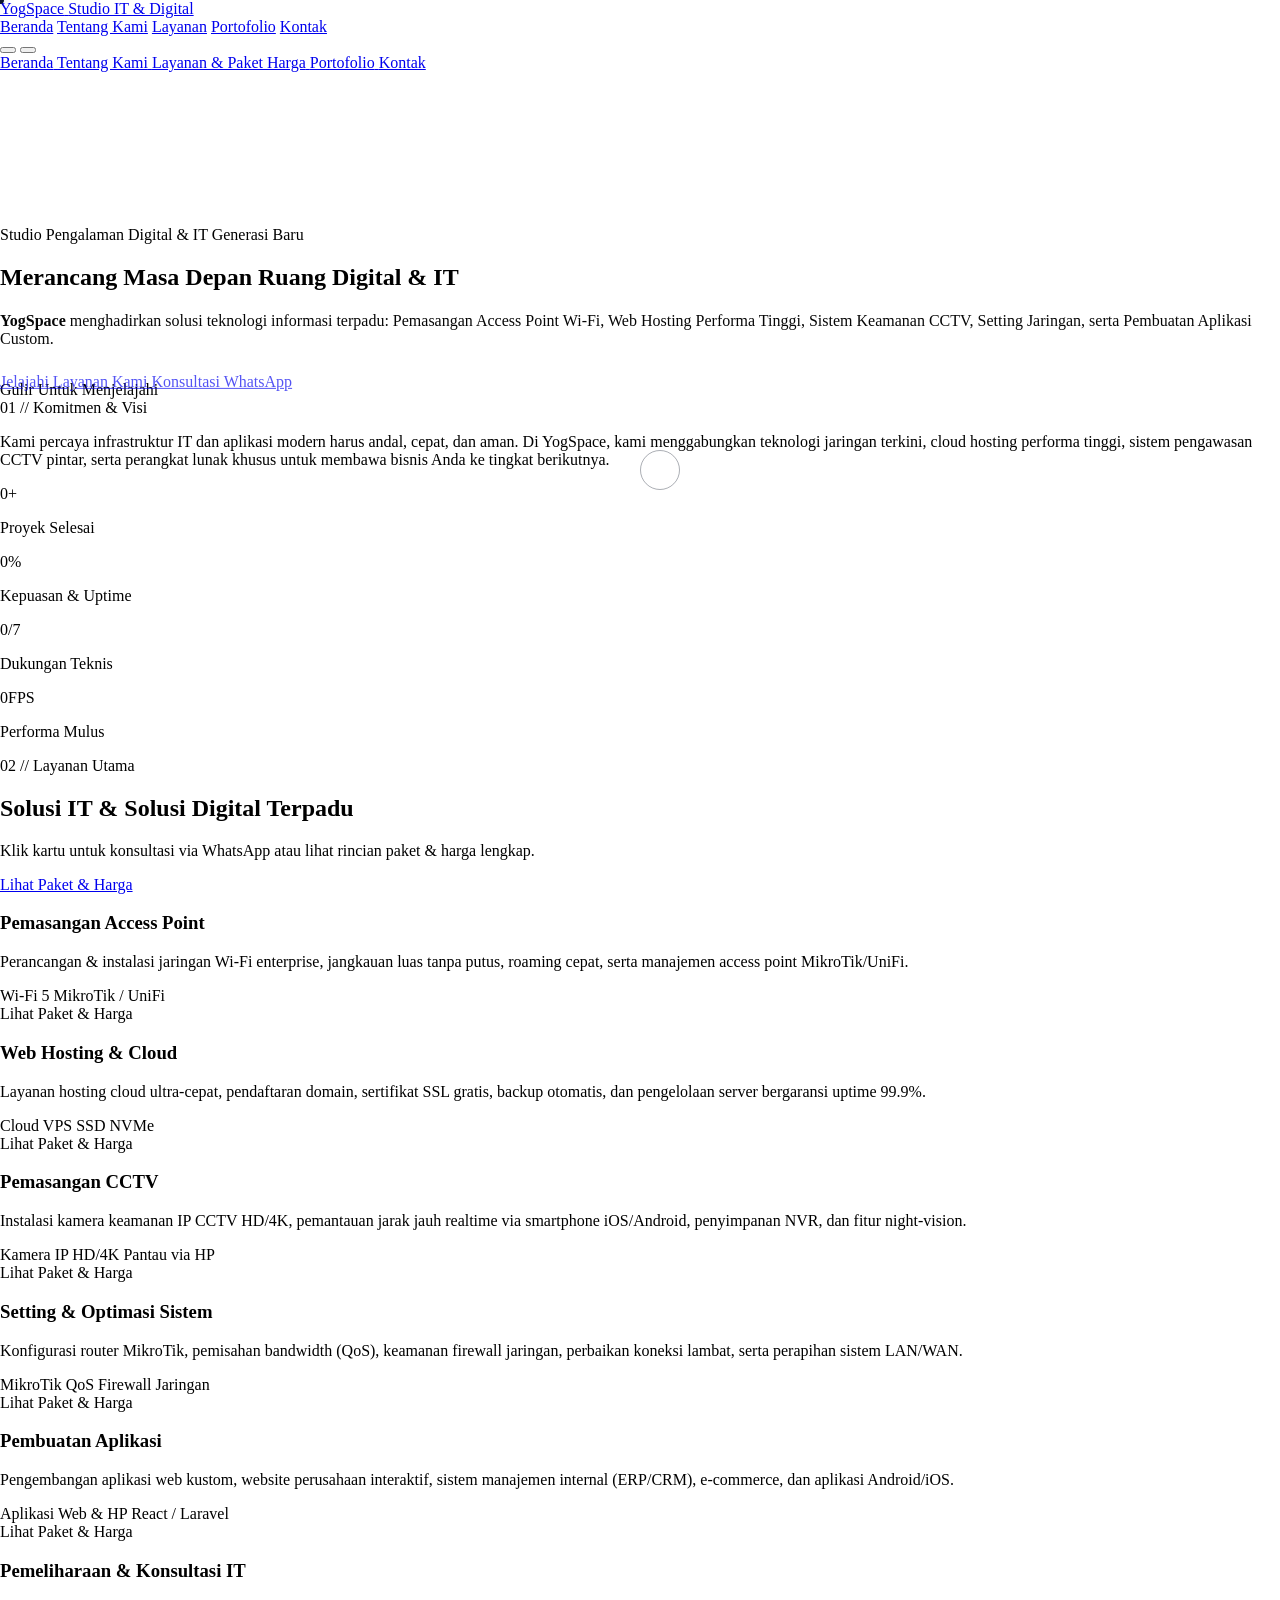
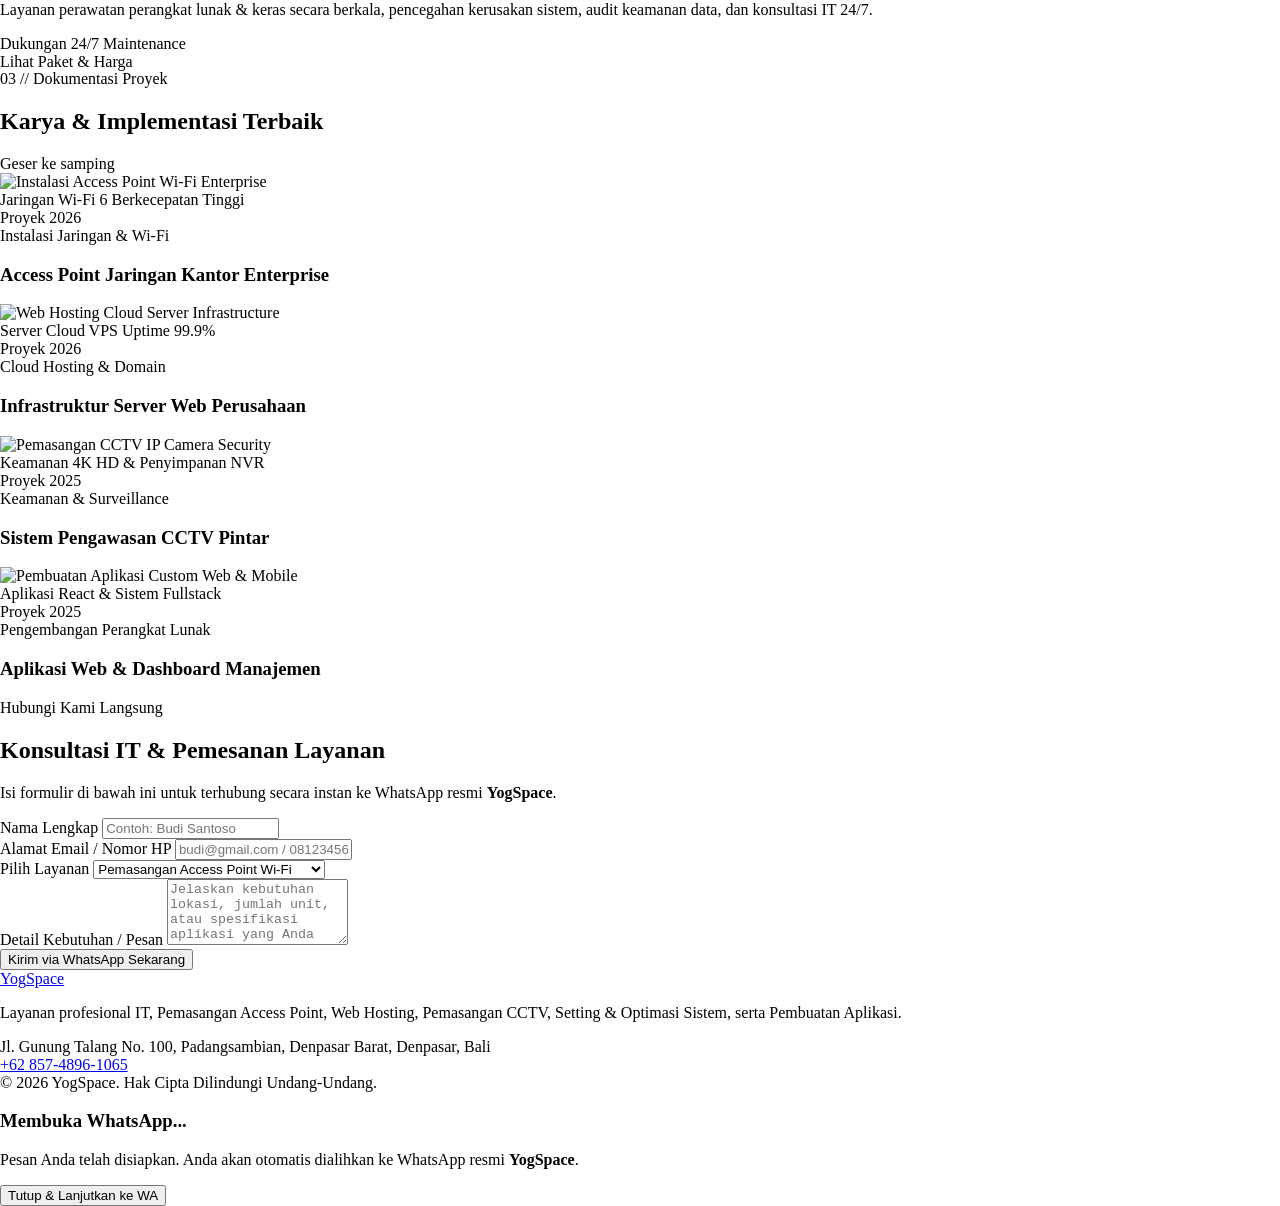
==== index.html @ 78948872 "Add files via upload" ====
<!DOCTYPE html>
<html lang="id">
<head>
    <meta charset="UTF-8">
    <meta name="viewport" content="width=device-width, initial-scale=1.0">
    <title>YogSpace — Solusi IT, Pemasangan Access Point, Web Hosting, CCTV & Pembuatan Aplikasi</title>
    <meta name="description" content="YogSpace menyediakan layanan profesional Pemasangan Access Point Wi-Fi, Web Hosting, Pemasangan CCTV, Setting System, dan Pembuatan Aplikasi Web & Mobile.">
    
    <!-- Google Fonts: Syne & Plus Jakarta Sans & Space Grotesk -->
    <link rel="preconnect" href="https://fonts.googleapis.com">
    <link rel="preconnect" href="https://fonts.gstatic.com" crossorigin>
    <link href="https://fonts.googleapis.com/css2?family=Plus+Jakarta+Sans:wght@300;400;500;600;700&family=Space+Grotesk:wght@400;500;600;700&family=Syne:wght@600;700;800&display=swap" rel="stylesheet">
    
    <!-- Tailwind CSS CDN -->
    <script src="https://cdn.tailwindcss.com"></script>
    <script>
        tailwind.config = {
            darkMode: 'class',
            theme: {
                extend: {
                    colors: {
                        pureWhite: '#FFFFFF',
                        softBg: '#FAFBFD',
                        slateDark: '#0F172A',
                        slateLight: '#F1F5F9',
                        accentBlue: '#0052FF',
                        mutedGrey: '#64748B'
                    },
                    fontFamily: {
                        syne: ['Syne', 'sans-serif'],
                        space: ['Space Grotesk', 'sans-serif'],
                        sans: ['Plus Jakarta Sans', 'sans-serif']
                    }
                }
            }
        }
    </script>
    
    <!-- Custom CSS -->
    <link rel="stylesheet" href="styles.css">
    
    <!-- External Libraries (CDN) -->
    <!-- Three.js -->
    <script src="https://cdnjs.cloudflare.com/ajax/libs/three.js/r128/three.min.js"></script>
    <!-- GSAP & ScrollTrigger -->
    <script src="https://cdnjs.cloudflare.com/ajax/libs/gsap/3.12.5/gsap.min.js"></script>
    <script src="https://cdnjs.cloudflare.com/ajax/libs/gsap/3.12.5/ScrollTrigger.min.js"></script>
    <!-- Lenis Smooth Scroll CSS & JS -->
    <link rel="stylesheet" href="https://cdn.jsdelivr.net/npm/lenis@1.1.18/dist/lenis.css">
    <script src="https://cdn.jsdelivr.net/npm/lenis@1.1.18/dist/lenis.min.js"></script>
    <!-- Lucide Icons -->
    <script src="https://unpkg.com/lucide@latest"></script>
</head>
<body class="bg-pureWhite text-slateDark font-sans antialiased w-full max-w-full overflow-x-hidden relative selection:bg-slateDark selection:text-white custom-cursor-active">

    <!-- KURSUS MOUSE CUSTOM -->
    <div id="cursor-dot" class="custom-cursor-dot"></div>
    <div id="cursor-follower" class="custom-cursor-follower">
        <span id="cursor-text" class="cursor-text opacity-0 font-space text-[10px] tracking-widest uppercase font-bold text-white"></span>
    </div>

    <!-- HEADER / NAVIGASI -->
    <header id="main-header" class="fixed top-0 left-0 w-full max-w-full z-50 transition-all duration-300 py-5">
        <div class="max-w-7xl mx-auto px-4 sm:px-6 md:px-12 flex items-center justify-between w-full">
            <!-- Logo Brand -->
            <a href="#hero" class="magnetic-target flex items-center gap-2 group z-50" data-cursor="pointer">
                <span class="font-syne text-2xl font-extrabold tracking-tighter text-slateDark group-hover:text-accentBlue transition-colors">
                    Yog<span class="text-accentBlue">Space</span>
                </span>
                <span class="text-[10px] font-space tracking-widest text-slateDark bg-slateLight px-2.5 py-0.5 rounded-full border border-slate-200 hidden sm:inline-block font-semibold">
                    Studio IT & Digital
                </span>
            </a>

            <!-- Menu Navigasi Desktop -->
            <nav class="hidden md:flex items-center gap-8 bg-white/90 backdrop-blur-md border border-slate-200 px-8 py-3 rounded-full shadow-sm">
                <a href="#hero" class="magnetic-target font-space text-xs uppercase tracking-widest text-slateDark/70 hover:text-accentBlue transition-colors" data-cursor="pointer">Beranda</a>
                <a href="#about" class="magnetic-target font-space text-xs uppercase tracking-widest text-slateDark/70 hover:text-accentBlue transition-colors" data-cursor="pointer">Tentang Kami</a>
                <a href="#services" class="magnetic-target font-space text-xs uppercase tracking-widest text-slateDark/70 hover:text-accentBlue transition-colors" data-cursor="pointer">Layanan</a>
                <a href="#portfolio" class="magnetic-target font-space text-xs uppercase tracking-widest text-slateDark/70 hover:text-accentBlue transition-colors" data-cursor="pointer">Portofolio</a>
                <a href="#contact" class="magnetic-target font-space text-xs uppercase tracking-widest text-slateDark/70 hover:text-accentBlue transition-colors" data-cursor="pointer">Kontak</a>
            </nav>

            <!-- Tombol Switcher Tema Mode Gelap & Menu Handphone (Garis 3) -->
            <div class="flex items-center gap-3">
                <!-- Theme Toggle Switcher Button -->
                <button id="theme-toggle-btn" type="button" aria-label="Toggle Mode Gelap/Terang" class="theme-toggle-btn magnetic-target p-2.5 rounded-full bg-slateLight dark:bg-slate-800 border border-slate-200 dark:border-slate-700 text-slateDark dark:text-white hover:border-slate-400 dark:hover:border-slate-500 transition-all shadow-sm" data-cursor="pointer">
                    <i data-lucide="sun" class="theme-icon-sun w-4 h-4 hidden text-amber-400"></i>
                    <i data-lucide="moon" class="theme-icon-moon w-4 h-4 text-slate-700 dark:text-slate-300"></i>
                </button>

                <!-- Tombol Menu Handphone (Garis 3 / Hamburger) -->
                <button id="mobile-menu-btn" type="button" aria-label="Buka Menu Navigasi" class="md:hidden magnetic-target p-2.5 rounded-full bg-slateLight dark:bg-slate-800 border border-slate-200 dark:border-slate-700 text-slateDark dark:text-white hover:border-slate-400 dark:hover:border-slate-500 transition-all shadow-sm" data-cursor="pointer">
                    <i data-lucide="menu" class="w-5 h-5"></i>
                </button>
            </div>
        </div>

        <!-- MENU DRAWER HANDPHONE (TAMPILAN MOBILE) -->
        <div id="mobile-menu-drawer" class="fixed inset-x-0 top-[72px] z-40 bg-white/95 dark:bg-[#0B0F17]/95 backdrop-blur-xl border-b border-slate-200 dark:border-slate-800 p-6 opacity-0 pointer-events-none transition-all duration-300 transform -translate-y-4 md:hidden shadow-xl max-w-full">
            <nav class="flex flex-col gap-2">
                <a href="#hero" class="mobile-nav-link font-space text-sm uppercase tracking-widest text-slateDark dark:text-slate-200 hover:text-accentBlue font-semibold py-3 border-b border-slate-100 dark:border-slate-800 flex items-center justify-between">
                    <span>Beranda</span>
                    <i data-lucide="chevron-right" class="w-4 h-4 text-slate-400"></i>
                </a>
                <a href="#about" class="mobile-nav-link font-space text-sm uppercase tracking-widest text-slateDark dark:text-slate-200 hover:text-accentBlue font-semibold py-3 border-b border-slate-100 dark:border-slate-800 flex items-center justify-between">
                    <span>Tentang Kami</span>
                    <i data-lucide="chevron-right" class="w-4 h-4 text-slate-400"></i>
                </a>
                <a href="#services" class="mobile-nav-link font-space text-sm uppercase tracking-widest text-slateDark dark:text-slate-200 hover:text-accentBlue font-semibold py-3 border-b border-slate-100 dark:border-slate-800 flex items-center justify-between">
                    <span>Layanan & Paket Harga</span>
                    <i data-lucide="chevron-right" class="w-4 h-4 text-slate-400"></i>
                </a>
                <a href="#portfolio" class="mobile-nav-link font-space text-sm uppercase tracking-widest text-slateDark dark:text-slate-200 hover:text-accentBlue font-semibold py-3 border-b border-slate-100 dark:border-slate-800 flex items-center justify-between">
                    <span>Portofolio</span>
                    <i data-lucide="chevron-right" class="w-4 h-4 text-slate-400"></i>
                </a>
                <a href="#contact" class="mobile-nav-link font-space text-sm uppercase tracking-widest text-slateDark dark:text-slate-200 hover:text-accentBlue font-semibold py-3 flex items-center justify-between">
                    <span>Kontak</span>
                    <i data-lucide="chevron-right" class="w-4 h-4 text-slate-400"></i>
                </a>
            </nav>
        </div>
    </header>

    <!-- KONTEN UTAMA -->
    <main class="w-full max-w-full overflow-hidden">
        <!-- 1. SEKSI HERO -->
        <section id="hero" class="relative w-full max-w-full min-h-screen flex items-center justify-center overflow-hidden pt-24 pb-16 bg-softBg">
            <!-- Background Kanvas 3D Three.js -->
            <canvas id="hero-canvas" class="absolute inset-0 w-full h-full pointer-events-none z-0"></canvas>

            <div class="relative z-10 max-w-6xl mx-auto px-4 sm:px-6 text-center flex flex-col items-center w-full">
                <!-- Lencana Studio -->
                <div class="hero-badge inline-flex items-center gap-2 bg-white border border-slate-200 shadow-sm px-4 py-1.5 rounded-full mb-8 max-w-full">
                    <span class="w-2 h-2 rounded-full bg-slateDark animate-ping flex-shrink-0"></span>
                    <span class="font-space text-xs uppercase tracking-widest text-slateDark font-semibold truncate sm:whitespace-normal">Studio Pengalaman Digital & IT Generasi Baru</span>
                </div>

                <!-- Judul Utama -->
                <h1 class="hero-title font-syne font-extrabold text-3xl sm:text-6xl md:text-7xl lg:text-8xl tracking-tight leading-[1.1] sm:leading-[1.05] mb-8 text-slateDark break-words w-full">
                    Merancang <span class="text-accentBlue">Masa Depan</span> Ruang Digital & IT
                </h1>

                <!-- Sub-judul -->
                <p class="hero-sub font-sans text-lg sm:text-xl text-mutedGrey max-w-2xl mb-12 leading-relaxed">
                    <strong class="text-slateDark">YogSpace</strong> menghadirkan solusi teknologi informasi terpadu: Pemasangan Access Point Wi-Fi, Web Hosting Performa Tinggi, Sistem Keamanan CCTV, Setting Jaringan, serta Pembuatan Aplikasi Custom.
                </p>

                <!-- Tombol Aksi Hero -->
                <div class="hero-actions flex flex-wrap items-center justify-center gap-5">
                    <a href="#services" class="magnetic-target relative group px-8 py-4 rounded-full bg-slateDark text-white font-space text-sm font-bold uppercase tracking-wider shadow-lg hover:bg-accentBlue transition-all duration-300" data-cursor="pointer">
                        <span class="relative z-10 flex items-center gap-2">
                            Jelajahi Layanan Kami
                            <i data-lucide="arrow-down" class="w-4 h-4"></i>
                        </span>
                    </a>

                    <a id="hero-wa-btn" href="https://wa.me/6285748961065?text=Halo%20YogSpace%2C%20saya%20ingin%20konsultasi%20layanan%20IT." target="_blank" rel="noopener noreferrer" class="magnetic-target px-8 py-4 rounded-full bg-white border border-slate-200 text-slateDark hover:border-slateDark font-space text-sm font-semibold uppercase tracking-wider shadow-sm transition-all duration-300 flex items-center gap-2" data-cursor="pointer">
                        <i data-lucide="phone-call" class="w-4 h-4 text-emerald-600"></i>
                        <span>Konsultasi WhatsApp</span>
                    </a>
                </div>

                <!-- Indikator Gulir Ke Bawah -->
                <div class="absolute bottom-6 left-1/2 -translate-x-1/2 flex flex-col items-center gap-2 opacity-60 hover:opacity-100 transition-opacity">
                    <span class="font-space text-[10px] tracking-widest uppercase text-mutedGrey">Gulir Untuk Menjelajahi</span>
                    <div class="w-5 h-9 rounded-full border-2 border-slate-300 flex items-start justify-center p-1">
                        <div class="w-1 h-2 bg-slateDark rounded-full animate-bounce"></div>
                    </div>
                </div>
            </div>
        </section>

        <!-- 2. SEKSI TENTANG KAMI & VISI -->
        <section id="about" class="relative py-24 sm:py-32 px-4 sm:px-6 md:px-12 bg-white border-t border-b border-slate-100 max-w-full overflow-hidden">
            <div class="max-w-6xl mx-auto w-full">
                <div class="flex items-center gap-3 mb-6">
                    <span class="h-px w-10 bg-slateDark"></span>
                    <span class="font-space text-xs uppercase tracking-widest text-slateDark font-bold">01 // Komitmen & Visi</span>
                </div>

                <!-- Teks Sorot Animasi Scroll -->
                <div id="highlight-text-container" class="font-syne font-bold text-2xl sm:text-4xl md:text-5xl lg:text-6xl leading-[1.3] sm:leading-[1.25] tracking-tight mb-16 sm:mb-20 text-slate-300 break-words w-full">
                    <p id="scroll-highlight-text">
                        Kami percaya infrastruktur IT dan aplikasi modern harus andal, cepat, dan aman. Di <span class="highlight-word text-slateDark">YogSpace</span>, kami menggabungkan teknologi jaringan terkini, cloud hosting performa tinggi, sistem pengawasan CCTV pintar, serta perangkat lunak khusus untuk membawa bisnis Anda ke tingkat berikutnya.
                    </p>
                </div>

                <!-- Grid Angka Statistik -->
                <div class="grid grid-cols-2 md:grid-cols-4 gap-3 sm:gap-8 pt-12 border-t border-slate-200">
                    <div class="stat-card p-3.5 sm:p-6 rounded-2xl bg-softBg border border-slate-200 shadow-sm flex flex-col justify-between">
                        <div class="font-syne font-extrabold text-2xl sm:text-4xl md:text-5xl text-slateDark mb-2 flex items-center flex-nowrap whitespace-nowrap tracking-tighter">
                            <span class="stat-counter" data-target="250">0</span>+
                        </div>
                        <p class="font-space text-[10px] sm:text-xs uppercase tracking-wider text-mutedGrey leading-tight">Proyek Selesai</p>
                    </div>

                    <div class="stat-card p-3.5 sm:p-6 rounded-2xl bg-softBg border border-slate-200 shadow-sm flex flex-col justify-between">
                        <div class="font-syne font-extrabold text-2xl sm:text-4xl md:text-5xl text-accentBlue mb-2 flex items-center flex-nowrap whitespace-nowrap tracking-tighter">
                            <span class="stat-counter" data-target="99.9">0</span>%
                        </div>
                        <p class="font-space text-[10px] sm:text-xs uppercase tracking-wider text-mutedGrey leading-tight">Kepuasan & Uptime</p>
                    </div>

                    <div class="stat-card p-3.5 sm:p-6 rounded-2xl bg-softBg border border-slate-200 shadow-sm flex flex-col justify-between">
                        <div class="font-syne font-extrabold text-2xl sm:text-4xl md:text-5xl text-slateDark mb-2 flex items-center flex-nowrap whitespace-nowrap tracking-tighter">
                            <span class="stat-counter" data-target="24">0</span>/7
                        </div>
                        <p class="font-space text-[10px] sm:text-xs uppercase tracking-wider text-mutedGrey leading-tight">Dukungan Teknis</p>
                    </div>

                    <div class="stat-card p-3.5 sm:p-6 rounded-2xl bg-softBg border border-slate-200 shadow-sm flex flex-col justify-between">
                        <div class="font-syne font-extrabold text-2xl sm:text-4xl md:text-5xl text-slateDark mb-2 flex items-center flex-nowrap whitespace-nowrap tracking-tighter">
                            <span class="stat-counter" data-target="60">0</span><span class="text-base sm:text-2xl font-bold ml-1">FPS</span>
                        </div>
                        <p class="font-space text-[10px] sm:text-xs uppercase tracking-wider text-mutedGrey leading-tight">Performa Mulus</p>
                    </div>
                </div>
            </div>
        </section>

        <!-- 3. SEKSI LAYANAN UTAMA (GRID KARTU 3D TILT) -->
        <section id="services" class="relative py-24 sm:py-32 px-4 sm:px-6 md:px-12 bg-softBg max-w-full overflow-hidden">
            <div class="max-w-7xl mx-auto w-full">
                <div class="flex flex-col md:flex-row md:items-end justify-between mb-12 sm:mb-16 gap-6">
                    <div>
                        <div class="flex items-center gap-3 mb-4">
                            <span class="h-px w-10 bg-slateDark"></span>
                            <span class="font-space text-xs uppercase tracking-widest text-slateDark font-bold">02 // Layanan Utama</span>
                        </div>
                        <h2 class="font-syne font-extrabold text-3xl sm:text-5xl md:text-6xl text-slateDark tracking-tight break-words">
                            Solusi IT & Solusi Digital Terpadu
                        </h2>
                    </div>
                    <div class="flex flex-col sm:flex-row items-start sm:items-center gap-4">
                        <p class="font-sans text-mutedGrey max-w-xs text-sm leading-relaxed">
                            Klik kartu untuk konsultasi via WhatsApp atau lihat rincian paket & harga lengkap.
                        </p>
                        <a href="services.html" class="magnetic-target px-5 py-3 rounded-full bg-slateDark dark:bg-emerald-600 text-white font-space text-xs uppercase tracking-wider font-bold hover:bg-emerald-600 dark:hover:bg-emerald-500 shadow-md transition-all flex items-center gap-2 flex-shrink-0" data-cursor="pointer">
                            <i data-lucide="tag" class="w-4 h-4"></i>
                            <span>Lihat Paket & Harga</span>
                        </a>
                    </div>
                </div>

                <!-- Grid Kartu Layanan (Klik -> Lihat Paket & Harga) -->
                <div class="grid grid-cols-1 md:grid-cols-2 lg:grid-cols-3 gap-6 sm:gap-8">
                    <!-- Kartu 1: Pemasangan Access Point -->
                    <div class="tilt-card service-card group relative p-6 sm:p-8 rounded-3xl bg-white border border-slate-200 shadow-sm hover:shadow-xl transition-all duration-300 overflow-hidden cursor-pointer" data-category="ap" data-service="Pemasangan Access Point" data-cursor="pointer">
                        <div class="card-spotlight"></div>
                        <div class="w-14 h-14 rounded-2xl bg-slateLight border border-slate-200 flex items-center justify-center text-slateDark mb-6 group-hover:bg-slateDark group-hover:text-white transition-colors">
                            <i data-lucide="wifi" class="w-7 h-7"></i>
                        </div>
                        <h3 class="font-syne font-bold text-2xl text-slateDark mb-3 group-hover:text-accentBlue transition-colors">Pemasangan Access Point</h3>
                        <p class="font-sans text-mutedGrey text-sm leading-relaxed mb-6">
                            Perancangan & instalasi jaringan Wi-Fi enterprise, jangkauan luas tanpa putus, roaming cepat, serta manajemen access point MikroTik/UniFi.
                        </p>
                        <div class="flex items-center justify-between pt-4 border-t border-slate-100">
                            <div class="flex flex-wrap gap-2">
                                <span class="font-space text-[10px] px-2.5 py-1 rounded-full bg-slateLight text-slateDark font-semibold">Wi-Fi 5</span>
                                <span class="font-space text-[10px] px-2.5 py-1 rounded-full bg-slateLight text-mutedGrey">MikroTik / UniFi</span>
                            </div>
                            <span class="font-space text-xs text-accentBlue font-bold flex items-center gap-1 group-hover:translate-x-1 transition-transform">
                                Lihat Paket & Harga <i data-lucide="arrow-right" class="w-3.5 h-3.5"></i>
                            </span>
                        </div>
                    </div>

                    <!-- Kartu 2: Web Hosting -->
                    <div class="tilt-card service-card group relative p-6 sm:p-8 rounded-3xl bg-white border border-slate-200 shadow-sm hover:shadow-xl transition-all duration-300 overflow-hidden cursor-pointer" data-category="hosting" data-service="Web Hosting" data-cursor="pointer">
                        <div class="card-spotlight"></div>
                        <div class="w-14 h-14 rounded-2xl bg-slateLight border border-slate-200 flex items-center justify-center text-slateDark mb-6 group-hover:bg-slateDark group-hover:text-white transition-colors">
                            <i data-lucide="server" class="w-7 h-7"></i>
                        </div>
                        <h3 class="font-syne font-bold text-2xl text-slateDark mb-3 group-hover:text-accentBlue transition-colors">Web Hosting & Cloud</h3>
                        <p class="font-sans text-mutedGrey text-sm leading-relaxed mb-6">
                            Layanan hosting cloud ultra-cepat, pendaftaran domain, sertifikat SSL gratis, backup otomatis, dan pengelolaan server bergaransi uptime 99.9%.
                        </p>
                        <div class="flex items-center justify-between pt-4 border-t border-slate-100">
                            <div class="flex flex-wrap gap-2">
                                <span class="font-space text-[10px] px-2.5 py-1 rounded-full bg-slateLight text-slateDark font-semibold">Cloud VPS</span>
                                <span class="font-space text-[10px] px-2.5 py-1 rounded-full bg-slateLight text-mutedGrey">SSD NVMe</span>
                            </div>
                            <span class="font-space text-xs text-accentBlue font-bold flex items-center gap-1 group-hover:translate-x-1 transition-transform">
                                Lihat Paket & Harga <i data-lucide="arrow-right" class="w-3.5 h-3.5"></i>
                            </span>
                        </div>
                    </div>

                    <!-- Kartu 3: Pemasangan CCTV -->
                    <div class="tilt-card service-card group relative p-6 sm:p-8 rounded-3xl bg-white border border-slate-200 shadow-sm hover:shadow-xl transition-all duration-300 overflow-hidden cursor-pointer" data-category="cctv" data-service="Pemasangan CCTV" data-cursor="pointer">
                        <div class="card-spotlight"></div>
                        <div class="w-14 h-14 rounded-2xl bg-slateLight border border-slate-200 flex items-center justify-center text-slateDark mb-6 group-hover:bg-slateDark group-hover:text-white transition-colors">
                            <i data-lucide="video" class="w-7 h-7"></i>
                        </div>
                        <h3 class="font-syne font-bold text-2xl text-slateDark mb-3 group-hover:text-accentBlue transition-colors">Pemasangan CCTV</h3>
                        <p class="font-sans text-mutedGrey text-sm leading-relaxed mb-6">
                            Instalasi kamera keamanan IP CCTV HD/4K, pemantauan jarak jauh realtime via smartphone iOS/Android, penyimpanan NVR, dan fitur night-vision.
                        </p>
                        <div class="flex items-center justify-between pt-4 border-t border-slate-100">
                            <div class="flex flex-wrap gap-2">
                                <span class="font-space text-[10px] px-2.5 py-1 rounded-full bg-slateLight text-slateDark font-semibold">Kamera IP HD/4K</span>
                                <span class="font-space text-[10px] px-2.5 py-1 rounded-full bg-slateLight text-mutedGrey">Pantau via HP</span>
                            </div>
                            <span class="font-space text-xs text-accentBlue font-bold flex items-center gap-1 group-hover:translate-x-1 transition-transform">
                                Lihat Paket & Harga <i data-lucide="arrow-right" class="w-3.5 h-3.5"></i>
                            </span>
                        </div>
                    </div>

                    <!-- Kartu 4: Setting & Optimasi Sistem -->
                    <div class="tilt-card service-card group relative p-6 sm:p-8 rounded-3xl bg-white border border-slate-200 shadow-sm hover:shadow-xl transition-all duration-300 overflow-hidden cursor-pointer" data-category="network" data-service="Setting & Optimasi Sistem" data-cursor="pointer">
                        <div class="card-spotlight"></div>
                        <div class="w-14 h-14 rounded-2xl bg-slateLight border border-slate-200 flex items-center justify-center text-slateDark mb-6 group-hover:bg-slateDark group-hover:text-white transition-colors">
                            <i data-lucide="sliders" class="w-7 h-7"></i>
                        </div>
                        <h3 class="font-syne font-bold text-2xl text-slateDark mb-3 group-hover:text-accentBlue transition-colors">Setting & Optimasi Sistem</h3>
                        <p class="font-sans text-mutedGrey text-sm leading-relaxed mb-6">
                            Konfigurasi router MikroTik, pemisahan bandwidth (QoS), keamanan firewall jaringan, perbaikan koneksi lambat, serta perapihan sistem LAN/WAN.
                        </p>
                        <div class="flex items-center justify-between pt-4 border-t border-slate-100">
                            <div class="flex flex-wrap gap-2">
                                <span class="font-space text-[10px] px-2.5 py-1 rounded-full bg-slateLight text-slateDark font-semibold">MikroTik QoS</span>
                                <span class="font-space text-[10px] px-2.5 py-1 rounded-full bg-slateLight text-mutedGrey">Firewall Jaringan</span>
                            </div>
                            <span class="font-space text-xs text-accentBlue font-bold flex items-center gap-1 group-hover:translate-x-1 transition-transform">
                                Lihat Paket & Harga <i data-lucide="arrow-right" class="w-3.5 h-3.5"></i>
                            </span>
                        </div>
                    </div>

                    <!-- Kartu 5: Pembuatan Aplikasi -->
                    <div class="tilt-card service-card group relative p-6 sm:p-8 rounded-3xl bg-white border border-slate-200 shadow-sm hover:shadow-xl transition-all duration-300 overflow-hidden cursor-pointer" data-category="app" data-service="Pembuatan Aplikasi" data-cursor="pointer">
                        <div class="card-spotlight"></div>
                        <div class="w-14 h-14 rounded-2xl bg-slateLight border border-slate-200 flex items-center justify-center text-slateDark mb-6 group-hover:bg-slateDark group-hover:text-white transition-colors">
                            <i data-lucide="code-2" class="w-7 h-7"></i>
                        </div>
                        <h3 class="font-syne font-bold text-2xl text-slateDark mb-3 group-hover:text-accentBlue transition-colors">Pembuatan Aplikasi</h3>
                        <p class="font-sans text-mutedGrey text-sm leading-relaxed mb-6">
                            Pengembangan aplikasi web kustom, website perusahaan interaktif, sistem manajemen internal (ERP/CRM), e-commerce, dan aplikasi Android/iOS.
                        </p>
                        <div class="flex items-center justify-between pt-4 border-t border-slate-100">
                            <div class="flex flex-wrap gap-2">
                                <span class="font-space text-[10px] px-2.5 py-1 rounded-full bg-slateLight text-slateDark font-semibold">Aplikasi Web & HP</span>
                                <span class="font-space text-[10px] px-2.5 py-1 rounded-full bg-slateLight text-mutedGrey">React / Laravel</span>
                            </div>
                            <span class="font-space text-xs text-accentBlue font-bold flex items-center gap-1 group-hover:translate-x-1 transition-transform">
                                Lihat Paket & Harga <i data-lucide="arrow-right" class="w-3.5 h-3.5"></i>
                            </span>
                        </div>
                    </div>

                    <!-- Kartu 6: Pemeliharaan & Konsultasi IT -->
                    <div class="tilt-card service-card group relative p-6 sm:p-8 rounded-3xl bg-white border border-slate-200 shadow-sm hover:shadow-xl transition-all duration-300 overflow-hidden cursor-pointer" data-category="maintenance" data-service="Pemeliharaan & Konsultasi IT" data-cursor="pointer">
                        <div class="card-spotlight"></div>
                        <div class="w-14 h-14 rounded-2xl bg-slateLight border border-slate-200 flex items-center justify-center text-slateDark mb-6 group-hover:bg-slateDark group-hover:text-white transition-colors">
                            <i data-lucide="wrench" class="w-7 h-7"></i>
                        </div>
                        <h3 class="font-syne font-bold text-2xl text-slateDark mb-3 group-hover:text-accentBlue transition-colors">Pemeliharaan & Konsultasi IT</h3>
                        <p class="font-sans text-mutedGrey text-sm leading-relaxed mb-6">
                            Layanan perawatan perangkat lunak & keras secara berkala, pencegahan kerusakan sistem, audit keamanan data, dan konsultasi IT 24/7.
                        </p>
                        <div class="flex items-center justify-between pt-4 border-t border-slate-100">
                            <div class="flex flex-wrap gap-2">
                                <span class="font-space text-[10px] px-2.5 py-1 rounded-full bg-slateLight text-slateDark font-semibold">Dukungan 24/7</span>
                                <span class="font-space text-[10px] px-2.5 py-1 rounded-full bg-slateLight text-mutedGrey">Maintenance</span>
                            </div>
                            <span class="font-space text-xs text-accentBlue font-bold flex items-center gap-1 group-hover:translate-x-1 transition-transform">
                                Lihat Paket & Harga <i data-lucide="arrow-right" class="w-3.5 h-3.5"></i>
                            </span>
                        </div>
                    </div>
                </div>
            </div>
        </section>

        <!-- 4. SEKSI PORTOFOLIO (DOKUMENTASI DENGAN GAMBAR REAL) -->
        <section id="portfolio" class="relative overflow-hidden max-w-full bg-white border-t border-b border-slate-200">
            <div id="portfolio-pin-wrapper" class="w-full max-w-full min-h-screen py-24 flex flex-col justify-center overflow-hidden">
                
                <!-- Judul Seksi (Sticky saat scroll horizontal) -->
                <div class="max-w-7xl mx-auto px-4 sm:px-6 md:px-12 w-full mb-12">
                    <div class="flex items-center justify-between">
                        <div>
                            <div class="flex items-center gap-3 mb-3">
                                <span class="h-px w-10 bg-slateDark"></span>
                                <span class="font-space text-xs uppercase tracking-widest text-slateDark font-bold">03 // Dokumentasi Proyek</span>
                            </div>
                            <h2 class="font-syne font-extrabold text-3xl sm:text-5xl md:text-6xl text-slateDark tracking-tight break-words">
                                Karya & Implementasi Terbaik
                            </h2>
                        </div>
                        <div class="hidden sm:flex items-center gap-2 text-xs font-space uppercase text-mutedGrey">
                            <span>Geser ke samping</span>
                            <i data-lucide="arrow-right" class="w-4 h-4 text-slateDark animate-pulse"></i>
                        </div>
                    </div>
                </div>

                <!-- Kontainer Jalur Horizontal -->
                <div class="overflow-hidden w-full max-w-full">
                    <div id="portfolio-track" class="flex gap-4 sm:gap-8 px-4 sm:px-6 md:px-12 w-max max-w-none">
                        
                        <!-- Kartu Proyek 1: Pemasangan Access Point Wi-Fi -->
                        <div class="portfolio-card project-card flex-shrink-0 w-[85vw] max-w-[calc(100vw-2.5rem)] sm:w-[500px] md:w-[620px] rounded-3xl bg-softBg border border-slate-200 p-5 sm:p-8 shadow-sm group transition-all" data-cursor="project">
                            <div class="relative h-[260px] sm:h-[320px] md:h-[380px] rounded-2xl overflow-hidden mb-6 bg-slate-100 flex items-center justify-center">
                                <img src="https://images.unsplash.com/photo-1544197150-b99a580bb7a8?auto=format&fit=crop&w=1200&q=80" alt="Instalasi Access Point Wi-Fi Enterprise" class="w-full h-full object-cover group-hover:scale-105 transition-transform duration-700">
                                <div class="absolute inset-0 bg-gradient-to-t from-slateDark/80 via-transparent to-transparent"></div>
                                <div class="absolute bottom-4 left-4 right-4 text-white">
                                    <span class="font-space text-xs font-bold text-white uppercase tracking-widest">Jaringan Wi-Fi 6 Berkecepatan Tinggi</span>
                                </div>
                                <div class="absolute top-4 right-4 bg-white/90 backdrop-blur-md px-3 py-1 rounded-full border border-slate-200 shadow-sm">
                                    <span class="font-space text-xs text-slateDark font-bold">Proyek 2026</span>
                                </div>
                            </div>
                            <div class="flex items-start justify-between gap-4">
                                <div>
                                    <span class="font-space text-xs uppercase tracking-widest text-accentBlue mb-2 block font-bold">Instalasi Jaringan & Wi-Fi</span>
                                    <h3 class="font-syne font-bold text-xl sm:text-3xl text-slateDark group-hover:text-accentBlue transition-colors break-words">Access Point Jaringan Kantor Enterprise</h3>
                                </div>
                                <a href="https://wa.me/6285748961065?text=Halo%20YogSpace%2C%20saya%20tertarik%20dengan%20Proyek%20Pemasangan%20Access%20Point." target="_blank" class="w-10 h-10 sm:w-12 sm:h-12 rounded-full border border-slate-300 flex items-center justify-center text-slateDark group-hover:bg-slateDark group-hover:border-slateDark group-hover:text-white transition-all flex-shrink-0">
                                    <i data-lucide="arrow-up-right" class="w-5 h-5"></i>
                                </a>
                            </div>
                        </div>

                        <!-- Kartu Proyek 2: Web Hosting Cloud Server -->
                        <div class="portfolio-card project-card flex-shrink-0 w-[85vw] max-w-[calc(100vw-2.5rem)] sm:w-[500px] md:w-[620px] rounded-3xl bg-softBg border border-slate-200 p-5 sm:p-8 shadow-sm group transition-all" data-cursor="project">
                            <div class="relative h-[260px] sm:h-[320px] md:h-[380px] rounded-2xl overflow-hidden mb-6 bg-slate-100 flex items-center justify-center">
                                <img src="https://images.unsplash.com/photo-1558494949-ef010cbdcc31?auto=format&fit=crop&w=1200&q=80" alt="Web Hosting Cloud Server Infrastructure" class="w-full h-full object-cover group-hover:scale-105 transition-transform duration-700">
                                <div class="absolute inset-0 bg-gradient-to-t from-slateDark/80 via-transparent to-transparent"></div>
                                <div class="absolute bottom-4 left-4 right-4 text-white">
                                    <span class="font-space text-xs font-bold text-white uppercase tracking-widest">Server Cloud VPS Uptime 99.9%</span>
                                </div>
                                <div class="absolute top-4 right-4 bg-white/90 backdrop-blur-md px-3 py-1 rounded-full border border-slate-200 shadow-sm">
                                    <span class="font-space text-xs text-slateDark font-bold">Proyek 2026</span>
                                </div>
                            </div>
                            <div class="flex items-start justify-between gap-4">
                                <div>
                                    <span class="font-space text-xs uppercase tracking-widest text-slateDark mb-2 block font-bold">Cloud Hosting & Domain</span>
                                    <h3 class="font-syne font-bold text-xl sm:text-3xl text-slateDark group-hover:text-accentBlue transition-colors break-words">Infrastruktur Server Web Perusahaan</h3>
                                </div>
                                <a href="https://wa.me/6285748961065?text=Halo%20YogSpace%2C%20saya%20tertarik%20dengan%20layanan%20Web%20Hosting." target="_blank" class="w-10 h-10 sm:w-12 sm:h-12 rounded-full border border-slate-300 flex items-center justify-center text-slateDark group-hover:bg-slateDark group-hover:border-slateDark group-hover:text-white transition-all flex-shrink-0">
                                    <i data-lucide="arrow-up-right" class="w-5 h-5"></i>
                                </a>
                            </div>
                        </div>

                        <!-- Kartu Proyek 3: Pemasangan CCTV IP Camera -->
                        <div class="portfolio-card project-card flex-shrink-0 w-[85vw] max-w-[calc(100vw-2.5rem)] sm:w-[500px] md:w-[620px] rounded-3xl bg-softBg border border-slate-200 p-5 sm:p-8 shadow-sm group transition-all" data-cursor="project">
                            <div class="relative h-[260px] sm:h-[320px] md:h-[380px] rounded-2xl overflow-hidden mb-6 bg-slate-100 flex items-center justify-center">
                                <img src="https://images.unsplash.com/photo-1557597774-9d273605dfa9?auto=format&fit=crop&w=1200&q=80" alt="Pemasangan CCTV IP Camera Security" class="w-full h-full object-cover group-hover:scale-105 transition-transform duration-700">
                                <div class="absolute inset-0 bg-gradient-to-t from-slateDark/80 via-transparent to-transparent"></div>
                                <div class="absolute bottom-4 left-4 right-4 text-white">
                                    <span class="font-space text-xs font-bold text-white uppercase tracking-widest">Keamanan 4K HD & Penyimpanan NVR</span>
                                </div>
                                <div class="absolute top-4 right-4 bg-white/90 backdrop-blur-md px-3 py-1 rounded-full border border-slate-200 shadow-sm">
                                    <span class="font-space text-xs text-slateDark font-bold">Proyek 2025</span>
                                </div>
                            </div>
                            <div class="flex items-start justify-between gap-4">
                                <div>
                                    <span class="font-space text-xs uppercase tracking-widest text-accentBlue mb-2 block font-bold">Keamanan & Surveillance</span>
                                    <h3 class="font-syne font-bold text-xl sm:text-3xl text-slateDark group-hover:text-accentBlue transition-colors break-words">Sistem Pengawasan CCTV Pintar</h3>
                                </div>
                                <a href="https://wa.me/6285748961065?text=Halo%20YogSpace%2C%20saya%20tertarik%20dengan%20Pemasangan%20CCTV." target="_blank" class="w-10 h-10 sm:w-12 sm:h-12 rounded-full border border-slate-300 flex items-center justify-center text-slateDark group-hover:bg-slateDark group-hover:border-slateDark group-hover:text-white transition-all flex-shrink-0">
                                    <i data-lucide="arrow-up-right" class="w-5 h-5"></i>
                                </a>
                            </div>
                        </div>

                        <!-- Kartu Proyek 4: Pembuatan Aplikasi Web & Mobile -->
                        <div class="portfolio-card project-card flex-shrink-0 w-[85vw] max-w-[calc(100vw-2.5rem)] sm:w-[500px] md:w-[620px] rounded-3xl bg-softBg border border-slate-200 p-5 sm:p-8 shadow-sm group transition-all" data-cursor="project">
                            <div class="relative h-[260px] sm:h-[320px] md:h-[380px] rounded-2xl overflow-hidden mb-6 bg-slate-100 flex items-center justify-center">
                                <img src="https://images.unsplash.com/photo-1460925895917-afdab827c52f?auto=format&fit=crop&w=1200&q=80" alt="Pembuatan Aplikasi Custom Web & Mobile" class="w-full h-full object-cover group-hover:scale-105 transition-transform duration-700">
                                <div class="absolute inset-0 bg-gradient-to-t from-slateDark/80 via-transparent to-transparent"></div>
                                <div class="absolute bottom-4 left-4 right-4 text-white">
                                    <span class="font-space text-xs font-bold text-white uppercase tracking-widest">Aplikasi React & Sistem Fullstack</span>
                                </div>
                                <div class="absolute top-4 right-4 bg-white/90 backdrop-blur-md px-3 py-1 rounded-full border border-slate-200 shadow-sm">
                                    <span class="font-space text-xs text-slateDark font-bold">Proyek 2025</span>
                                </div>
                            </div>
                            <div class="flex items-start justify-between gap-4">
                                <div>
                                    <span class="font-space text-xs uppercase tracking-widest text-slateDark mb-2 block font-bold">Pengembangan Perangkat Lunak</span>
                                    <h3 class="font-syne font-bold text-xl sm:text-3xl text-slateDark group-hover:text-accentBlue transition-colors break-words">Aplikasi Web & Dashboard Manajemen</h3>
                                </div>
                                <a href="https://wa.me/6285748961065?text=Halo%20YogSpace%2C%20saya%20tertarik%20dengan%20Pembuatan%20Aplikasi." target="_blank" class="w-10 h-10 sm:w-12 sm:h-12 rounded-full border border-slate-300 flex items-center justify-center text-slateDark group-hover:bg-slateDark group-hover:border-slateDark group-hover:text-white transition-all flex-shrink-0">
                                    <i data-lucide="arrow-up-right" class="w-5 h-5"></i>
                                </a>
                            </div>
                        </div>

                    </div>
                </div>
            </div>
        </section>

        <!-- 5. SEKSI KONTAK & FORM PEMESANAN (SUBMIT -> WHATSAPP) -->
        <section id="contact" class="relative py-24 sm:py-32 px-4 sm:px-6 md:px-12 bg-softBg max-w-full overflow-hidden">
            <div class="max-w-4xl mx-auto relative z-10 w-full">
                <div class="text-center mb-12 sm:mb-16">
                    <div class="inline-flex items-center gap-2 bg-white border border-slate-200 px-4 py-1.5 rounded-full mb-6 shadow-sm max-w-full">
                        <span class="w-2 h-2 rounded-full bg-slateDark flex-shrink-0"></span>
                        <span class="font-space text-xs uppercase tracking-widest text-slateDark font-semibold">Hubungi Kami Langsung</span>
                    </div>
                    <h2 class="font-syne font-extrabold text-3xl sm:text-5xl md:text-6xl text-slateDark tracking-tight mb-6 break-words">
                        Konsultasi IT & <span class="text-accentBlue">Pemesanan Layanan</span>
                    </h2>
                    <p class="font-sans text-mutedGrey max-w-xl mx-auto text-sm sm:text-base">
                        Isi formulir di bawah ini untuk terhubung secara instan ke WhatsApp resmi <strong class="text-slateDark">YogSpace</strong>.
                    </p>
                </div>

                <!-- Kartu Formulir Kontak -->
                <div class="p-5 sm:p-12 rounded-3xl bg-white border border-slate-200 shadow-xl max-w-full overflow-hidden">
                    <form id="contact-form" class="space-y-6 sm:space-y-8 w-full">
                        <div class="grid grid-cols-1 sm:grid-cols-2 gap-6 sm:gap-8">
                            <!-- Input Nama -->
                            <div class="space-y-2">
                                <label for="name" class="block font-space text-xs uppercase tracking-wider text-slateDark font-semibold">Nama Lengkap</label>
                                <input type="text" id="name" required placeholder="Contoh: Budi Santoso" class="w-full max-w-full px-4 sm:px-5 py-3.5 sm:py-4 rounded-xl bg-softBg border border-slate-200 text-slateDark placeholder-slate-400 focus:outline-none focus:border-slateDark focus:ring-1 focus:ring-slateDark transition-all text-sm">
                            </div>
                            <!-- Input Email / HP -->
                            <div class="space-y-2">
                                <label for="email" class="block font-space text-xs uppercase tracking-wider text-slateDark font-semibold">Alamat Email / Nomor HP</label>
                                <input type="text" id="email" required placeholder="budi@gmail.com / 08123456789" class="w-full max-w-full px-4 sm:px-5 py-3.5 sm:py-4 rounded-xl bg-softBg border border-slate-200 text-slateDark placeholder-slate-400 focus:outline-none focus:border-slateDark focus:ring-1 focus:ring-slateDark transition-all text-sm">
                            </div>
                        </div>

                        <!-- Pilihan Layanan -->
                        <div class="space-y-2">
                            <label for="service" class="block font-space text-xs uppercase tracking-wider text-slateDark font-semibold">Pilih Layanan</label>
                            <select id="service" class="w-full max-w-full px-4 sm:px-5 py-3.5 sm:py-4 rounded-xl bg-softBg border border-slate-200 text-slateDark focus:outline-none focus:border-slateDark focus:ring-1 focus:ring-slateDark transition-all text-sm truncate">
                                <option value="Pemasangan Access Point">Pemasangan Access Point Wi-Fi</option>
                                <option value="Web Hosting">Web Hosting & Cloud Server</option>
                                <option value="Pemasangan CCTV">Pemasangan CCTV Security</option>
                                <option value="Setting & Optimasi Sistem">Setting & Optimasi Sistem Jaringan</option>
                                <option value="Pembuatan Aplikasi">Pembuatan Aplikasi Web & Mobile</option>
                                <option value="Pemeliharaan & Konsultasi IT">Pemeliharaan & Konsultasi IT</option>
                            </select>
                        </div>

                        <!-- Input Pesan -->
                        <div class="space-y-2">
                            <label for="message" class="block font-space text-xs uppercase tracking-wider text-slateDark font-semibold">Detail Kebutuhan / Pesan</label>
                            <textarea id="message" rows="4" required placeholder="Jelaskan kebutuhan lokasi, jumlah unit, atau spesifikasi aplikasi yang Anda inginkan..." class="w-full max-w-full px-4 sm:px-5 py-3.5 sm:py-4 rounded-xl bg-softBg border border-slate-200 text-slateDark placeholder-slate-400 focus:outline-none focus:border-slateDark focus:ring-1 focus:ring-slateDark transition-all text-sm"></textarea>
                        </div>

                        <!-- Tombol Submit (WhatsApp Direct) -->
                        <button type="submit" class="magnetic-target w-full py-4 sm:py-5 rounded-xl bg-slateDark text-white font-space font-bold uppercase tracking-widest text-xs sm:text-sm hover:bg-emerald-600 shadow-lg transition-all duration-300 flex items-center justify-center gap-3 group" data-cursor="pointer">
                            <span class="group-hover:scale-105 transition-transform flex items-center gap-2">
                                <i data-lucide="message-circle" class="w-5 h-5"></i>
                                Kirim via WhatsApp Sekarang
                            </span>
                        </button>
                    </form>
                </div>
            </div>
        </section>
    </main>

    <!-- FOOTER -->
    <footer class="relative pt-16 pb-12 px-4 sm:px-6 md:px-12 border-t border-slate-200 bg-white max-w-full overflow-hidden">
        <div class="max-w-7xl mx-auto flex flex-col md:flex-row items-center justify-between gap-8 relative z-10 w-full">
            <div>
                <a href="#hero" class="font-syne text-2xl font-extrabold tracking-tighter text-slateDark">
                    Yog<span class="text-accentBlue">Space</span>
                </a>
                <p class="font-sans text-xs text-mutedGrey mt-2 max-w-sm">
                    Layanan profesional IT, Pemasangan Access Point, Web Hosting, Pemasangan CCTV, Setting & Optimasi Sistem, serta Pembuatan Aplikasi.
                </p>
                <div class="flex items-start gap-2 mt-3 font-sans text-xs text-mutedGrey max-w-sm">
                    <i data-lucide="map-pin" class="w-4 h-4 text-emerald-600 dark:text-emerald-400 flex-shrink-0 mt-0.5"></i>
                    <span>Jl. Gunung Talang No. 100, Padangsambian, Denpasar Barat, Denpasar, Bali</span>
                </div>
            </div>

            <!-- Link Kontak / Sosial -->
            <div class="flex items-center gap-4">
                <a href="https://wa.me/6285748961065" target="_blank" class="magnetic-target text-slateDark hover:text-emerald-600 transition-colors p-2.5 rounded-full bg-slateLight border border-slate-200 flex items-center gap-2 text-xs font-space font-semibold" data-cursor="pointer">
                    <i data-lucide="phone" class="w-4 h-4 text-emerald-600"></i>
                    <span>+62 857-4896-1065</span>
                </a>
            </div>

            <!-- Hak Cipta -->
            <div class="font-space text-xs text-mutedGrey">
                © <span id="year">2026</span> YogSpace. Hak Cipta Dilindungi Undang-Undang.
            </div>
        </div>
    </footer>

    <!-- DIALOG MODAL SUKSES -->
    <div id="modal-success" class="fixed inset-0 z-50 flex items-center justify-center p-4 bg-slateDark/60 backdrop-blur-sm opacity-0 pointer-events-none transition-all duration-300">
        <div class="bg-white border border-slate-200 p-6 sm:p-8 rounded-3xl max-w-md w-full text-center shadow-2xl">
            <div class="w-16 h-16 rounded-full bg-emerald-50 border border-emerald-200 text-emerald-600 mx-auto flex items-center justify-center mb-6">
                <i data-lucide="check-circle-2" class="w-8 h-8"></i>
            </div>
            <h3 class="font-syne text-2xl font-bold text-slateDark mb-2">Membuka WhatsApp...</h3>
            <p class="font-sans text-sm text-mutedGrey mb-6">
                Pesan Anda telah disiapkan. Anda akan otomatis dialihkan ke WhatsApp resmi <strong class="text-slateDark">YogSpace</strong>.
            </p>
            <button id="modal-close-btn" class="magnetic-target w-full py-3.5 rounded-xl bg-slateDark text-white font-space font-bold uppercase tracking-wider text-xs hover:bg-emerald-600 transition-colors" data-cursor="pointer">
                Tutup & Lanjutkan ke WA
            </button>
        </div>
    </div>

    <!-- Berkas Script JavaScript -->
    <script src="js/cursor.js"></script>
    <script src="js/smooth-scroll.js"></script>
    <script src="js/hero-canvas.js"></script>
    <script src="js/animations.js"></script>
    <script src="js/app.js"></script>
</body>
</html>
---- styles.css ----
/* Global Mobile Overflow & Reset Rules */
*, *::before, *::after {
    box-sizing: border-box;
}

html {
    scroll-behavior: smooth;
    width: 100%;
    max-width: 100vw;
    overflow-x: hidden !important;
}

body {
    width: 100%;
    max-width: 100vw;
    overflow-x: hidden !important;
    position: relative;
    margin: 0;
    padding: 0;
}

img, video, canvas, svg, iframe {
    max-width: 100%;
}

h1, h2, h3, h4, h5, h6, p, span, a, label {
    overflow-wrap: break-word;
    word-break: break-word;
}

/* Hide scrollbars for overflow-x tab containers */
.no-scrollbar::-webkit-scrollbar {
    display: none;
}
.no-scrollbar {
    -ms-overflow-style: none;
    scrollbar-width: none;
}

html.lenis, html.lenis body {
    height: auto;
    scroll-behavior: auto !important;
}

.lenis.lenis-smooth {
    scroll-behavior: auto !important;
}

.lenis.lenis-smooth [data-lenis-prevent] {
    overscroll-behavior: contain;
}

.lenis.lenis-stopped {
    overflow: hidden;
}

.lenis.lenis-smooth iframe {
    pointer-events: none;
}

/* Custom Scrollbar */
::-webkit-scrollbar {
    width: 8px;
}
::-webkit-scrollbar-track {
    background: #FFFFFF;
}
::-webkit-scrollbar-thumb {
    background: rgba(15, 23, 42, 0.2);
    border-radius: 4px;
}
::-webkit-scrollbar-thumb:hover {
    background: rgba(15, 23, 42, 0.5);
}

/* Custom Cursor Styles */
body.custom-cursor-active {
    cursor: none;
}
body.custom-cursor-active a,
body.custom-cursor-active button,
body.custom-cursor-active input,
body.custom-cursor-active select,
body.custom-cursor-active textarea {
    cursor: none;
}

.custom-cursor-dot {
    position: fixed;
    top: 0;
    left: 0;
    width: 8px;
    height: 8px;
    background-color: #0F172A;
    border-radius: 50%;
    pointer-events: none;
    z-index: 9999;
    transform: translate(-50%, -50%);
    transition: width 0.2s ease, height 0.2s ease, background-color 0.2s ease;
    box-shadow: 0 0 8px rgba(15, 23, 42, 0.2);
}

.custom-cursor-follower {
    position: fixed;
    top: 0;
    left: 0;
    width: 40px;
    height: 40px;
    border: 1.5px solid rgba(15, 23, 42, 0.35);
    border-radius: 50%;
    pointer-events: none;
    z-index: 9998;
    transform: translate(-50%, -50%);
    transition: width 0.25s cubic-bezier(0.16, 1, 0.3, 1), 
                height 0.25s cubic-bezier(0.16, 1, 0.3, 1), 
                border-color 0.2s ease,
                background-color 0.2s ease;
    display: flex;
    align-items: center;
    justify-content: center;
    will-change: transform;
}

/* Hover States for Cursor */
.custom-cursor-follower.cursor-hover {
    width: 60px;
    height: 60px;
    background-color: rgba(15, 23, 42, 0.08);
    border-color: #0F172A;
}

.custom-cursor-follower.cursor-project {
    width: 85px;
    height: 85px;
    background-color: #0F172A;
    border-color: #0F172A;
}

.custom-cursor-follower.cursor-project #cursor-text {
    opacity: 1 !important;
    color: #FFFFFF !important;
}

/* Glow & Typography Effects */
.glow-text {
    text-shadow: 0 0 20px rgba(0, 82, 255, 0.15);
}

/* Background Cyberpunk Grid Pattern */
.bg-grid-pattern {
    background-image: 
        linear-gradient(to right, rgba(15, 23, 42, 0.04) 1px, transparent 1px),
        linear-gradient(to bottom, rgba(15, 23, 42, 0.04) 1px, transparent 1px);
    background-size: 40px 40px;
}

/* Card Radial Spotlight Effect */
.tilt-card {
    transform-style: preserve-3d;
    perspective: 1000px;
    will-change: transform;
}

.tilt-card .card-spotlight {
    position: absolute;
    top: 0;
    left: 0;
    width: 100%;
    height: 100%;
    pointer-events: none;
    background: radial-gradient(
        500px circle at var(--mouse-x, 50%) var(--mouse-y, 50%),
        rgba(15, 23, 42, 0.04),
        transparent 40%
    );
    opacity: 0;
    transition: opacity 0.3s ease;
}

.tilt-card:hover .card-spotlight {
    opacity: 1;
}

/* Keyframe Animations */
@keyframes spinSlow {
    from {
        transform: rotate(0deg);
    }
    to {
        transform: rotate(360deg);
    }
}

.animate-spin-slow {
    animation: spinSlow 20s linear infinite;
}

/* Word Highlight in Scroll */
.highlight-word {
    transition: color 0.15s ease, opacity 0.15s ease;
}

/* GPU Acceleration for Horizontal Scroll Track */
#portfolio-track {
    will-change: transform;
    transform: translateZ(0);
}

#main-header {
    will-change: transform, padding, background-color;
}

/* ==========================================================================
   DARK MODE SYSTEM (Subtle & Elegant, non-glaring slate dark theme)
   ========================================================================== */
html.dark {
    color-scheme: dark;
    background-color: #0B0F17;
    color: #F1F5F9;
}

html.dark body {
    background-color: #0B0F17;
    color: #F1F5F9;
}

/* Background overrides in Dark Mode */
html.dark .bg-pureWhite,
html.dark .bg-white {
    background-color: #121824 !important;
}

html.dark .bg-softBg {
    background-color: #0B0F17 !important;
}

html.dark .bg-slateLight {
    background-color: #1A2333 !important;
}

/* Text overrides in Dark Mode */
html.dark .text-slateDark {
    color: #F8FAFC !important;
}

html.dark .text-mutedGrey {
    color: #94A3B8 !important;
}

html.dark .text-slateDark\/70 {
    color: rgba(248, 250, 252, 0.7) !important;
}

/* Border overrides in Dark Mode */
html.dark .border-slate-200,
html.dark .border-slate-100 {
    border-color: rgba(255, 255, 255, 0.08) !important;
}

/* Sticky Header Glassmorphism in Dark Mode */
html.dark nav {
    background-color: rgba(18, 24, 36, 0.85) !important;
    border-color: rgba(255, 255, 255, 0.1) !important;
}

html.dark #main-header.bg-white\/90 {
    background-color: rgba(11, 15, 23, 0.9) !important;
    border-color: rgba(255, 255, 255, 0.08) !important;
}

/* Custom Cursor in Dark Mode */
html.dark .custom-cursor-dot {
    background-color: #F8FAFC;
    box-shadow: 0 0 10px rgba(255, 255, 255, 0.3);
}

html.dark .custom-cursor-follower {
    border-color: rgba(248, 250, 252, 0.35);
}

html.dark .custom-cursor-follower.cursor-hover {
    background-color: rgba(248, 250, 252, 0.1);
    border-color: #F8FAFC;
}

html.dark .custom-cursor-follower.cursor-project {
    background-color: #F8FAFC;
    border-color: #F8FAFC;
}

html.dark .custom-cursor-follower.cursor-project #cursor-text {
    color: #0F172A !important;
}

/* Background Cyberpunk Grid in Dark Mode */
html.dark .bg-grid-pattern {
    background-image: 
        linear-gradient(to right, rgba(255, 255, 255, 0.03) 1px, transparent 1px),
        linear-gradient(to bottom, rgba(255, 255, 255, 0.03) 1px, transparent 1px);
}

/* Card Spotlight in Dark Mode */
html.dark .tilt-card .card-spotlight {
    background: radial-gradient(
        500px circle at var(--mouse-x, 50%) var(--mouse-y, 50%),
        rgba(255, 255, 255, 0.05),
        transparent 40%
    );
}

/* Custom Scrollbar in Dark Mode */
html.dark ::-webkit-scrollbar-track {
    background: #0B0F17;
}
html.dark ::-webkit-scrollbar-thumb {
    background: rgba(255, 255, 255, 0.2);
}
html.dark ::-webkit-scrollbar-thumb:hover {
    background: rgba(255, 255, 255, 0.4);
}

/* Global Smooth Theme Transition */
body, header, nav, section, footer, div, span, p, h1, h2, h3, h4, a, button, input, select, textarea {
    transition: background-color 0.3s ease, border-color 0.3s ease, color 0.3s ease, box-shadow 0.3s ease;
}
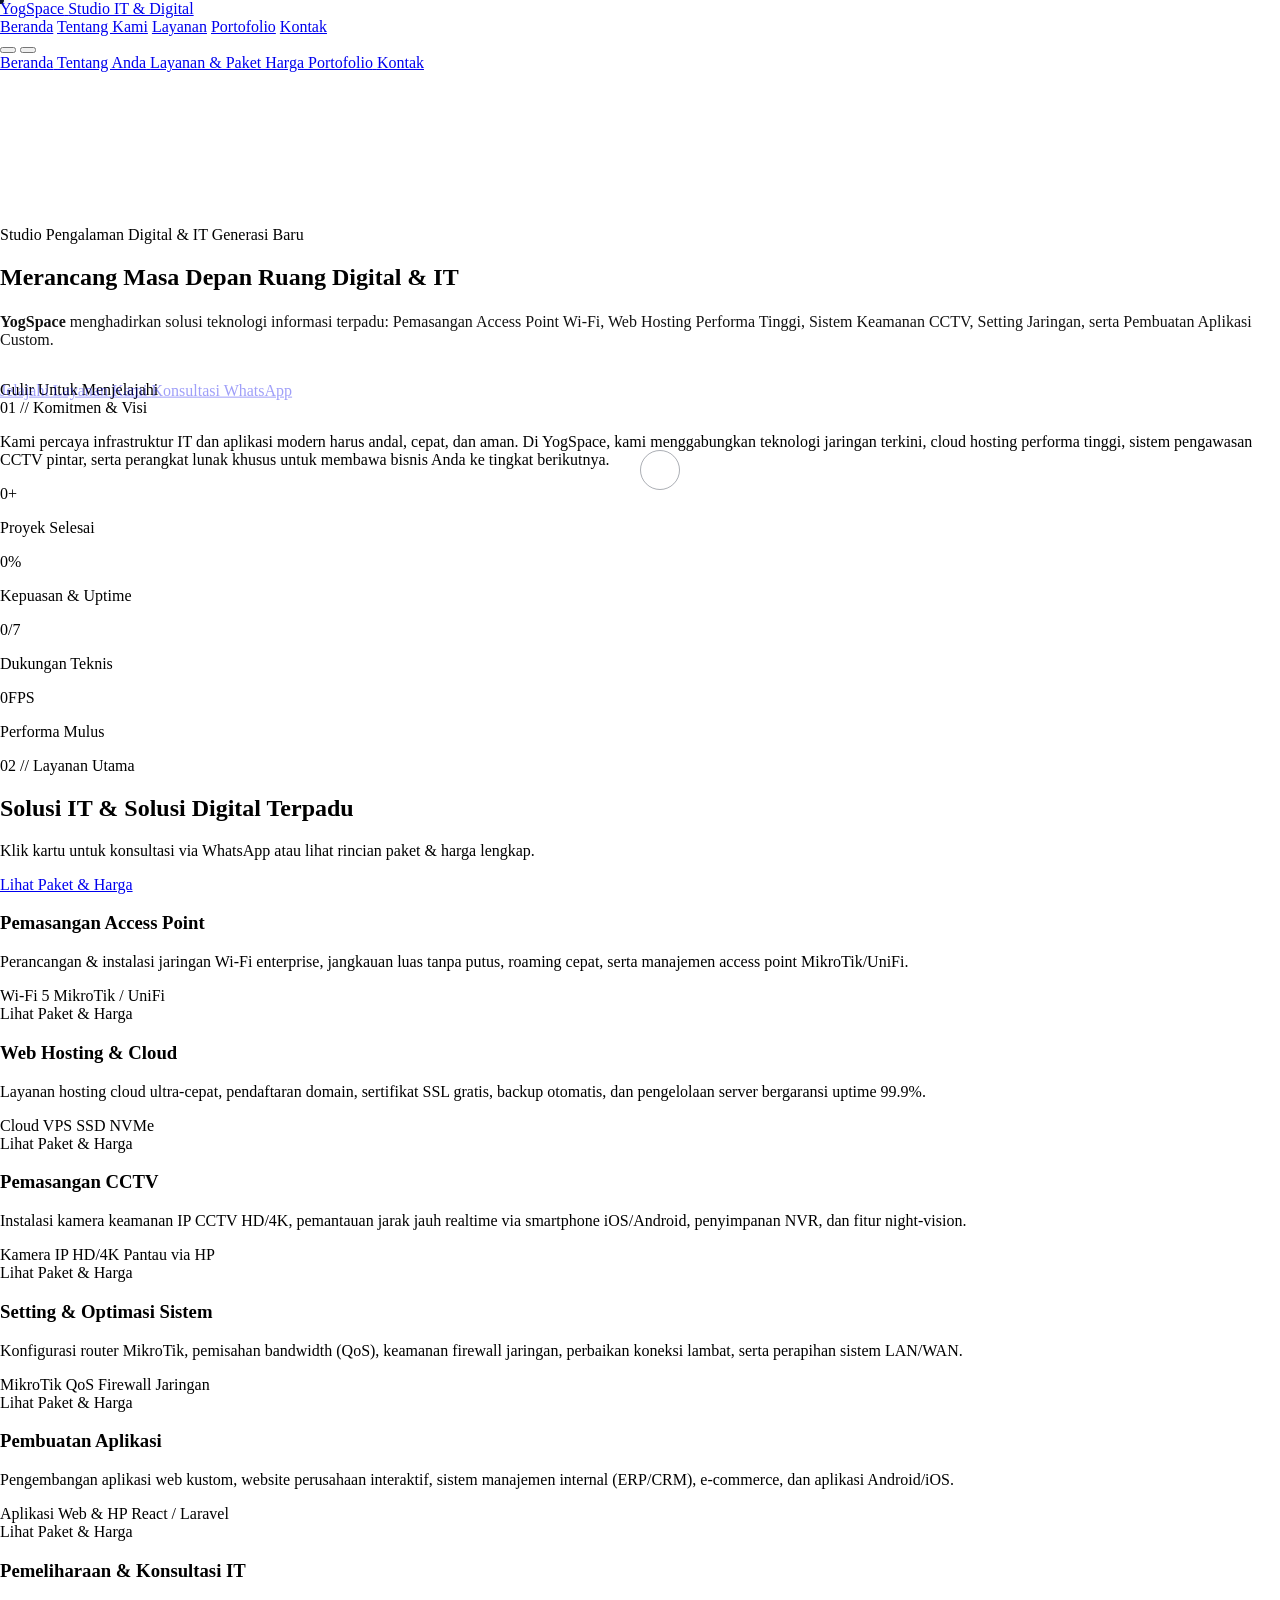
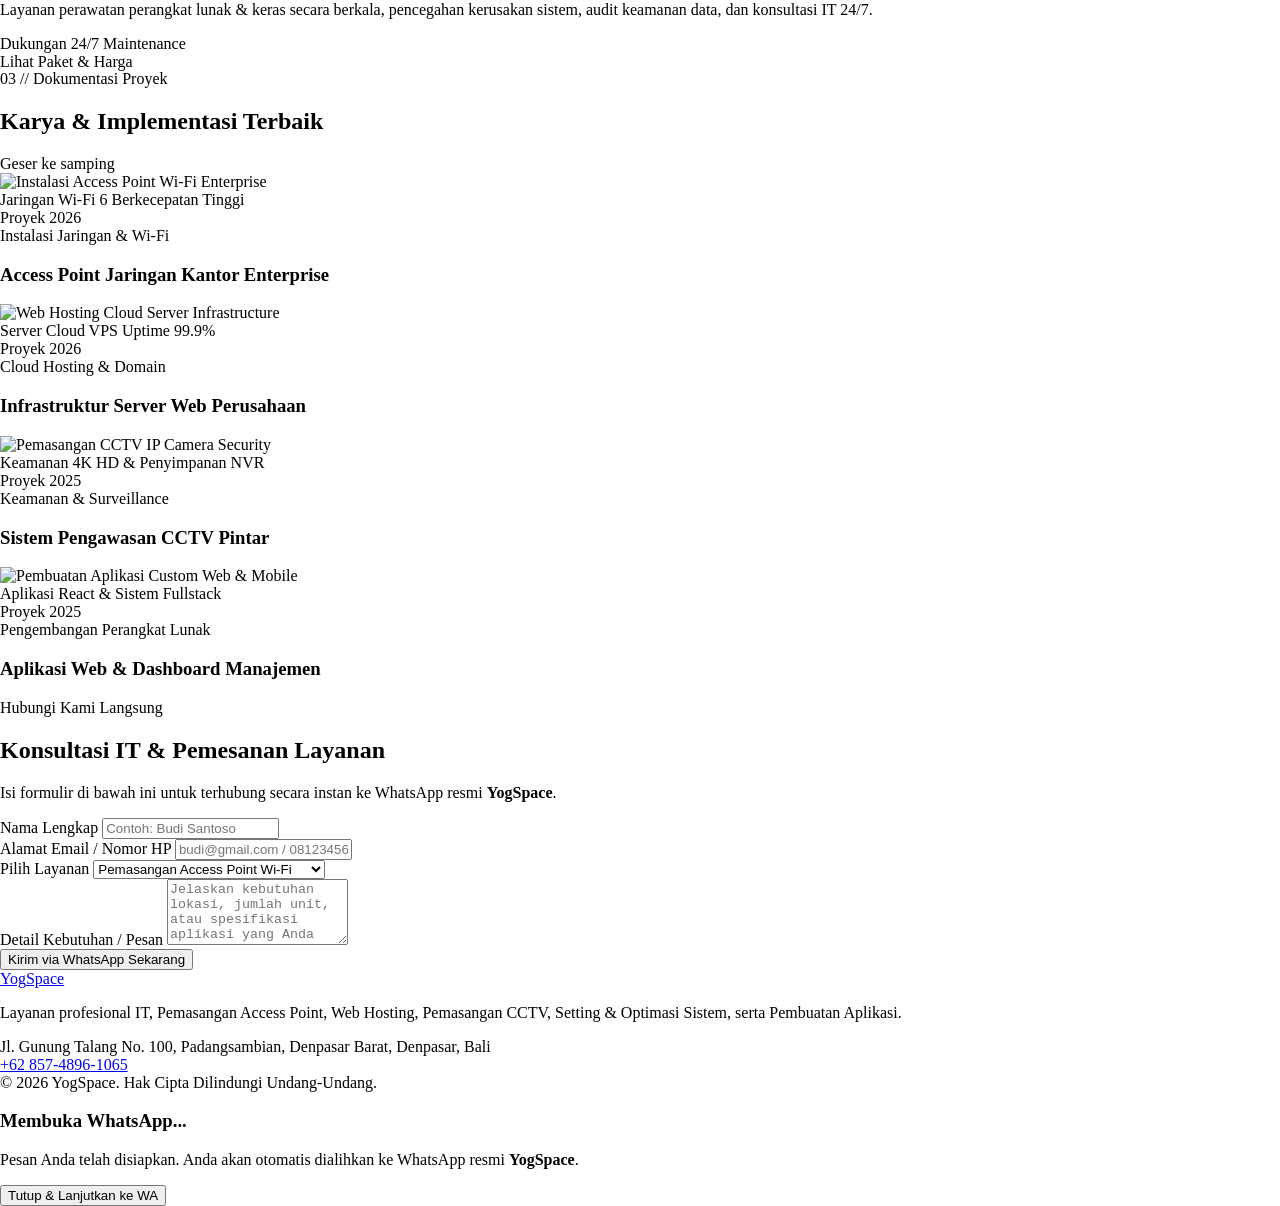
==== commit bdd18e2e: "Update tampilan" ====
--- a/index.html
+++ b/index.html
@@ -104,7 +104,7 @@
                     <i data-lucide="chevron-right" class="w-4 h-4 text-slate-400"></i>
                 </a>
                 <a href="#about" class="mobile-nav-link font-space text-sm uppercase tracking-widest text-slateDark dark:text-slate-200 hover:text-accentBlue font-semibold py-3 border-b border-slate-100 dark:border-slate-800 flex items-center justify-between">
-                    <span>Tentang Kami</span>
+                    <span>Tentang Anda</span>
                     <i data-lucide="chevron-right" class="w-4 h-4 text-slate-400"></i>
                 </a>
                 <a href="#services" class="mobile-nav-link font-space text-sm uppercase tracking-widest text-slateDark dark:text-slate-200 hover:text-accentBlue font-semibold py-3 border-b border-slate-100 dark:border-slate-800 flex items-center justify-between">
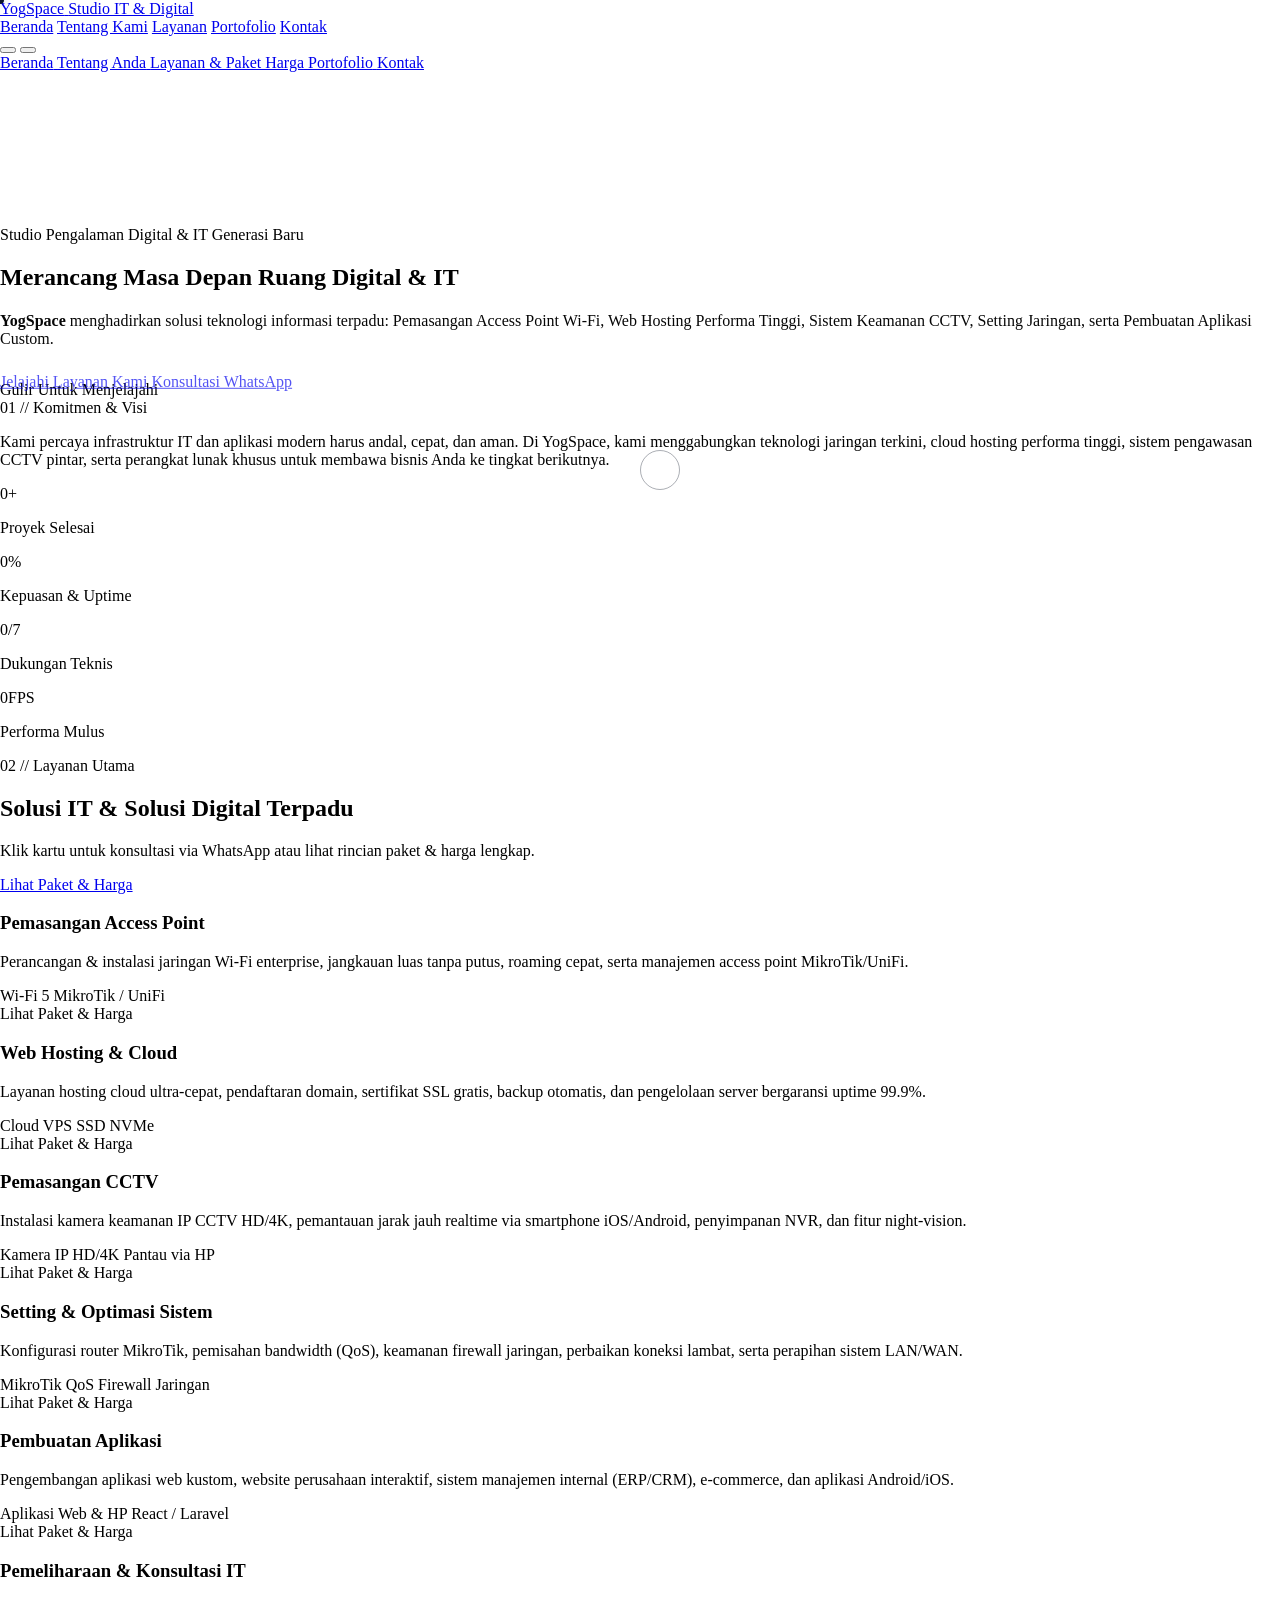
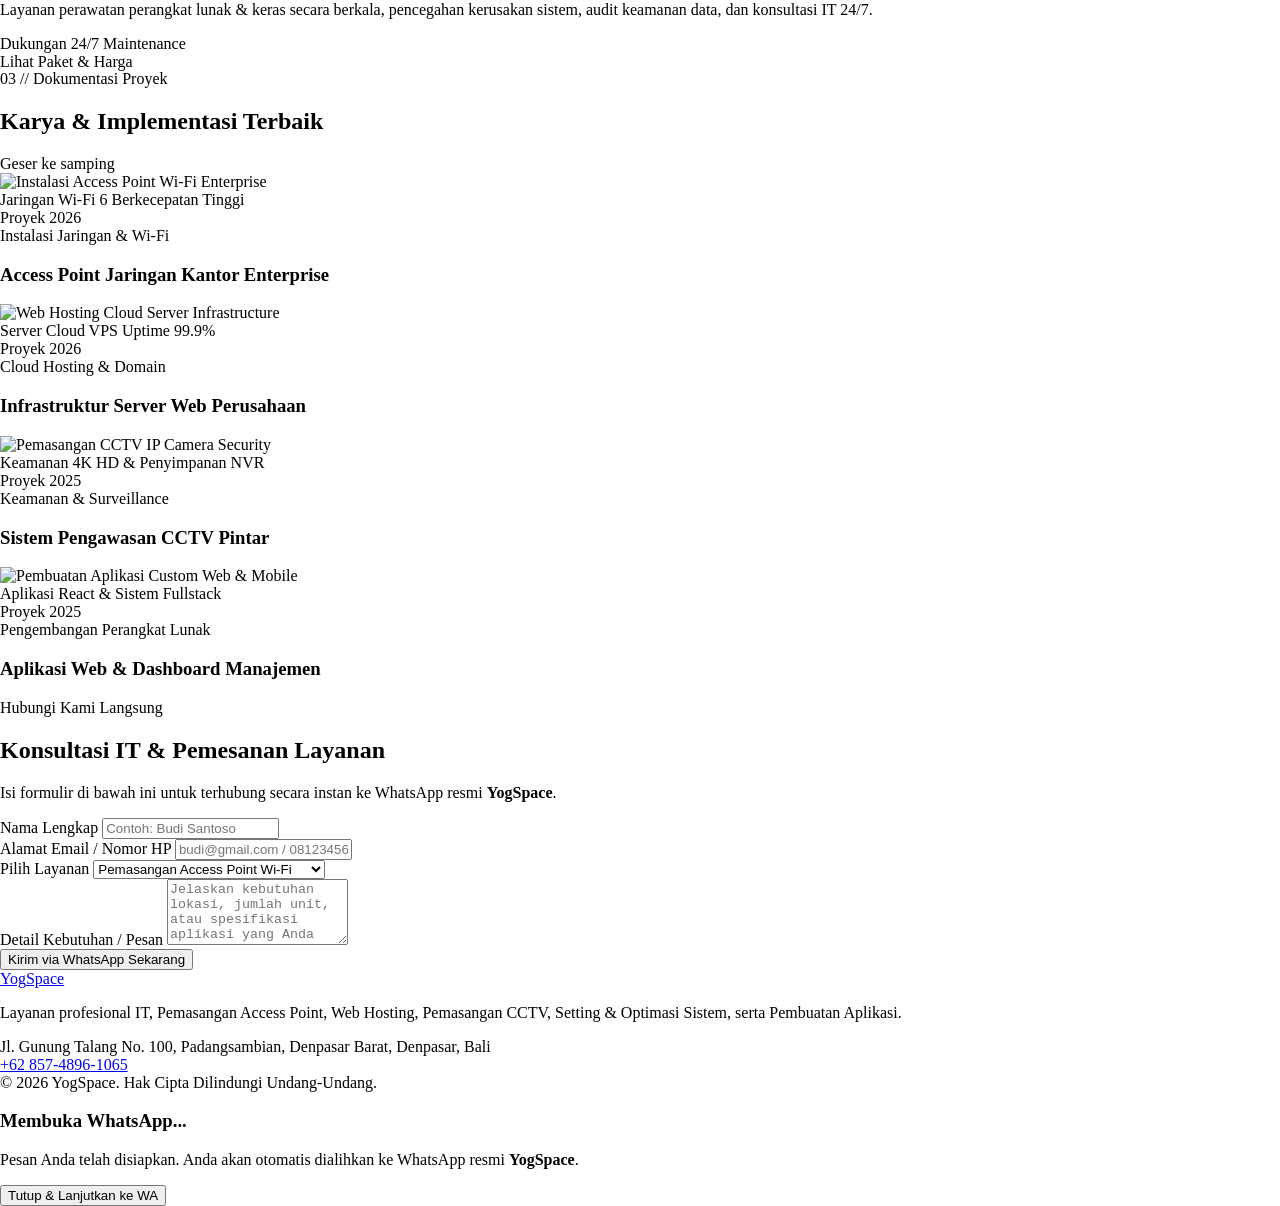
==== commit 89db9fc8: "Update tampilan" ====
--- a/index.html
+++ b/index.html
@@ -1,16 +1,20 @@
 <!DOCTYPE html>
 <html lang="id">
+
 <head>
     <meta charset="UTF-8">
     <meta name="viewport" content="width=device-width, initial-scale=1.0">
     <title>YogSpace — Solusi IT, Pemasangan Access Point, Web Hosting, CCTV & Pembuatan Aplikasi</title>
-    <meta name="description" content="YogSpace menyediakan layanan profesional Pemasangan Access Point Wi-Fi, Web Hosting, Pemasangan CCTV, Setting System, dan Pembuatan Aplikasi Web & Mobile.">
-    
+    <meta name="description"
+        content="YogSpace menyediakan layanan profesional Pemasangan Access Point Wi-Fi, Web Hosting, Pemasangan CCTV, Setting System, dan Pembuatan Aplikasi Web & Mobile.">
+
     <!-- Google Fonts: Syne & Plus Jakarta Sans & Space Grotesk -->
     <link rel="preconnect" href="https://fonts.googleapis.com">
     <link rel="preconnect" href="https://fonts.gstatic.com" crossorigin>
-    <link href="https://fonts.googleapis.com/css2?family=Plus+Jakarta+Sans:wght@300;400;500;600;700&family=Space+Grotesk:wght@400;500;600;700&family=Syne:wght@600;700;800&display=swap" rel="stylesheet">
-    
+    <link
+        href="https://fonts.googleapis.com/css2?family=Plus+Jakarta+Sans:wght@300;400;500;600;700&family=Space+Grotesk:wght@400;500;600;700&family=Syne:wght@600;700;800&display=swap"
+        rel="stylesheet">
+
     <!-- Tailwind CSS CDN -->
     <script src="https://cdn.tailwindcss.com"></script>
     <script>
@@ -35,10 +39,10 @@
             }
         }
     </script>
-    
+
     <!-- Custom CSS -->
     <link rel="stylesheet" href="styles.css">
-    
+
     <!-- External Libraries (CDN) -->
     <!-- Three.js -->
     <script src="https://cdnjs.cloudflare.com/ajax/libs/three.js/r128/three.min.js"></script>
@@ -51,12 +55,15 @@
     <!-- Lucide Icons -->
     <script src="https://unpkg.com/lucide@latest"></script>
 </head>
-<body class="bg-pureWhite text-slateDark font-sans antialiased w-full max-w-full overflow-x-hidden relative selection:bg-slateDark selection:text-white custom-cursor-active">
+
+<body
+    class="bg-pureWhite text-slateDark font-sans antialiased w-full max-w-full overflow-x-hidden relative selection:bg-slateDark selection:text-white custom-cursor-active">
 
     <!-- KURSUS MOUSE CUSTOM -->
     <div id="cursor-dot" class="custom-cursor-dot"></div>
     <div id="cursor-follower" class="custom-cursor-follower">
-        <span id="cursor-text" class="cursor-text opacity-0 font-space text-[10px] tracking-widest uppercase font-bold text-white"></span>
+        <span id="cursor-text"
+            class="cursor-text opacity-0 font-space text-[10px] tracking-widest uppercase font-bold text-white"></span>
     </div>
 
     <!-- HEADER / NAVIGASI -->
@@ -64,58 +71,81 @@
         <div class="max-w-7xl mx-auto px-4 sm:px-6 md:px-12 flex items-center justify-between w-full">
             <!-- Logo Brand -->
             <a href="#hero" class="magnetic-target flex items-center gap-2 group z-50" data-cursor="pointer">
-                <span class="font-syne text-2xl font-extrabold tracking-tighter text-slateDark group-hover:text-accentBlue transition-colors">
+                <span
+                    class="font-syne text-2xl font-extrabold tracking-tighter text-slateDark group-hover:text-accentBlue transition-colors">
                     Yog<span class="text-accentBlue">Space</span>
                 </span>
-                <span class="text-[10px] font-space tracking-widest text-slateDark bg-slateLight px-2.5 py-0.5 rounded-full border border-slate-200 hidden sm:inline-block font-semibold">
+                <span
+                    class="text-[10px] font-space tracking-widest text-slateDark bg-slateLight px-2.5 py-0.5 rounded-full border border-slate-200 hidden sm:inline-block font-semibold">
                     Studio IT & Digital
                 </span>
             </a>
 
             <!-- Menu Navigasi Desktop -->
-            <nav class="hidden md:flex items-center gap-8 bg-white/90 backdrop-blur-md border border-slate-200 px-8 py-3 rounded-full shadow-sm">
-                <a href="#hero" class="magnetic-target font-space text-xs uppercase tracking-widest text-slateDark/70 hover:text-accentBlue transition-colors" data-cursor="pointer">Beranda</a>
-                <a href="#about" class="magnetic-target font-space text-xs uppercase tracking-widest text-slateDark/70 hover:text-accentBlue transition-colors" data-cursor="pointer">Tentang Kami</a>
-                <a href="#services" class="magnetic-target font-space text-xs uppercase tracking-widest text-slateDark/70 hover:text-accentBlue transition-colors" data-cursor="pointer">Layanan</a>
-                <a href="#portfolio" class="magnetic-target font-space text-xs uppercase tracking-widest text-slateDark/70 hover:text-accentBlue transition-colors" data-cursor="pointer">Portofolio</a>
-                <a href="#contact" class="magnetic-target font-space text-xs uppercase tracking-widest text-slateDark/70 hover:text-accentBlue transition-colors" data-cursor="pointer">Kontak</a>
+            <nav
+                class="hidden md:flex items-center gap-8 bg-white/90 backdrop-blur-md border border-slate-200 px-8 py-3 rounded-full shadow-sm">
+                <a href="#hero"
+                    class="magnetic-target font-space text-xs uppercase tracking-widest text-slateDark/70 hover:text-accentBlue transition-colors"
+                    data-cursor="pointer">Beranda</a>
+                <a href="#about"
+                    class="magnetic-target font-space text-xs uppercase tracking-widest text-slateDark/70 hover:text-accentBlue transition-colors"
+                    data-cursor="pointer">Tentang Kami</a>
+                <a href="#services"
+                    class="magnetic-target font-space text-xs uppercase tracking-widest text-slateDark/70 hover:text-accentBlue transition-colors"
+                    data-cursor="pointer">Layanan</a>
+                <a href="#portfolio"
+                    class="magnetic-target font-space text-xs uppercase tracking-widest text-slateDark/70 hover:text-accentBlue transition-colors"
+                    data-cursor="pointer">Portofolio</a>
+                <a href="#contact"
+                    class="magnetic-target font-space text-xs uppercase tracking-widest text-slateDark/70 hover:text-accentBlue transition-colors"
+                    data-cursor="pointer">Kontak</a>
             </nav>
 
             <!-- Tombol Switcher Tema Mode Gelap & Menu Handphone (Garis 3) -->
             <div class="flex items-center gap-3">
                 <!-- Theme Toggle Switcher Button -->
-                <button id="theme-toggle-btn" type="button" aria-label="Toggle Mode Gelap/Terang" class="theme-toggle-btn magnetic-target p-2.5 rounded-full bg-slateLight dark:bg-slate-800 border border-slate-200 dark:border-slate-700 text-slateDark dark:text-white hover:border-slate-400 dark:hover:border-slate-500 transition-all shadow-sm" data-cursor="pointer">
+                <button id="theme-toggle-btn" type="button" aria-label="Toggle Mode Gelap/Terang"
+                    class="theme-toggle-btn magnetic-target p-2.5 rounded-full bg-slateLight dark:bg-slate-800 border border-slate-200 dark:border-slate-700 text-slateDark dark:text-white hover:border-slate-400 dark:hover:border-slate-500 transition-all shadow-sm"
+                    data-cursor="pointer">
                     <i data-lucide="sun" class="theme-icon-sun w-4 h-4 hidden text-amber-400"></i>
                     <i data-lucide="moon" class="theme-icon-moon w-4 h-4 text-slate-700 dark:text-slate-300"></i>
                 </button>
 
                 <!-- Tombol Menu Handphone (Garis 3 / Hamburger) -->
-                <button id="mobile-menu-btn" type="button" aria-label="Buka Menu Navigasi" class="md:hidden magnetic-target p-2.5 rounded-full bg-slateLight dark:bg-slate-800 border border-slate-200 dark:border-slate-700 text-slateDark dark:text-white hover:border-slate-400 dark:hover:border-slate-500 transition-all shadow-sm" data-cursor="pointer">
+                <button id="mobile-menu-btn" type="button" aria-label="Buka Menu Navigasi"
+                    class="md:hidden magnetic-target p-2.5 rounded-full bg-slateLight dark:bg-slate-800 border border-slate-200 dark:border-slate-700 text-slateDark dark:text-white hover:border-slate-400 dark:hover:border-slate-500 transition-all shadow-sm"
+                    data-cursor="pointer">
                     <i data-lucide="menu" class="w-5 h-5"></i>
                 </button>
             </div>
         </div>
 
         <!-- MENU DRAWER HANDPHONE (TAMPILAN MOBILE) -->
-        <div id="mobile-menu-drawer" class="fixed inset-x-0 top-[72px] z-40 bg-white/95 dark:bg-[#0B0F17]/95 backdrop-blur-xl border-b border-slate-200 dark:border-slate-800 p-6 opacity-0 pointer-events-none transition-all duration-300 transform -translate-y-4 md:hidden shadow-xl max-w-full">
+        <div id="mobile-menu-drawer"
+            class="fixed inset-x-0 top-[72px] z-40 bg-white/95 dark:bg-[#0B0F17]/95 backdrop-blur-xl border-b border-slate-200 dark:border-slate-800 p-6 opacity-0 pointer-events-none transition-all duration-300 transform -translate-y-4 md:hidden shadow-xl max-w-full">
             <nav class="flex flex-col gap-2">
-                <a href="#hero" class="mobile-nav-link font-space text-sm uppercase tracking-widest text-slateDark dark:text-slate-200 hover:text-accentBlue font-semibold py-3 border-b border-slate-100 dark:border-slate-800 flex items-center justify-between">
+                <a href="#hero"
+                    class="mobile-nav-link font-space text-sm uppercase tracking-widest text-slateDark dark:text-slate-200 hover:text-accentBlue font-semibold py-3 border-b border-slate-100 dark:border-slate-800 flex items-center justify-between">
                     <span>Beranda</span>
                     <i data-lucide="chevron-right" class="w-4 h-4 text-slate-400"></i>
                 </a>
-                <a href="#about" class="mobile-nav-link font-space text-sm uppercase tracking-widest text-slateDark dark:text-slate-200 hover:text-accentBlue font-semibold py-3 border-b border-slate-100 dark:border-slate-800 flex items-center justify-between">
+                <a href="#about"
+                    class="mobile-nav-link font-space text-sm uppercase tracking-widest text-slateDark dark:text-slate-200 hover:text-accentBlue font-semibold py-3 border-b border-slate-100 dark:border-slate-800 flex items-center justify-between">
                     <span>Tentang Anda</span>
                     <i data-lucide="chevron-right" class="w-4 h-4 text-slate-400"></i>
                 </a>
-                <a href="#services" class="mobile-nav-link font-space text-sm uppercase tracking-widest text-slateDark dark:text-slate-200 hover:text-accentBlue font-semibold py-3 border-b border-slate-100 dark:border-slate-800 flex items-center justify-between">
+                <a href="#services"
+                    class="mobile-nav-link font-space text-sm uppercase tracking-widest text-slateDark dark:text-slate-200 hover:text-accentBlue font-semibold py-3 border-b border-slate-100 dark:border-slate-800 flex items-center justify-between">
                     <span>Layanan & Paket Harga</span>
                     <i data-lucide="chevron-right" class="w-4 h-4 text-slate-400"></i>
                 </a>
-                <a href="#portfolio" class="mobile-nav-link font-space text-sm uppercase tracking-widest text-slateDark dark:text-slate-200 hover:text-accentBlue font-semibold py-3 border-b border-slate-100 dark:border-slate-800 flex items-center justify-between">
+                <a href="#portfolio"
+                    class="mobile-nav-link font-space text-sm uppercase tracking-widest text-slateDark dark:text-slate-200 hover:text-accentBlue font-semibold py-3 border-b border-slate-100 dark:border-slate-800 flex items-center justify-between">
                     <span>Portofolio</span>
                     <i data-lucide="chevron-right" class="w-4 h-4 text-slate-400"></i>
                 </a>
-                <a href="#contact" class="mobile-nav-link font-space text-sm uppercase tracking-widest text-slateDark dark:text-slate-200 hover:text-accentBlue font-semibold py-3 flex items-center justify-between">
+                <a href="#contact"
+                    class="mobile-nav-link font-space text-sm uppercase tracking-widest text-slateDark dark:text-slate-200 hover:text-accentBlue font-semibold py-3 flex items-center justify-between">
                     <span>Kontak</span>
                     <i data-lucide="chevron-right" class="w-4 h-4 text-slate-400"></i>
                 </a>
@@ -126,45 +156,60 @@
     <!-- KONTEN UTAMA -->
     <main class="w-full max-w-full overflow-hidden">
         <!-- 1. SEKSI HERO -->
-        <section id="hero" class="relative w-full max-w-full min-h-screen flex items-center justify-center overflow-hidden pt-24 pb-16 bg-softBg">
+        <section id="hero"
+            class="relative w-full max-w-full min-h-screen flex items-center justify-center overflow-hidden pt-24 pb-16 bg-softBg">
             <!-- Background Kanvas 3D Three.js -->
             <canvas id="hero-canvas" class="absolute inset-0 w-full h-full pointer-events-none z-0"></canvas>
 
             <div class="relative z-10 max-w-6xl mx-auto px-4 sm:px-6 text-center flex flex-col items-center w-full">
                 <!-- Lencana Studio -->
-                <div class="hero-badge inline-flex items-center gap-2 bg-white border border-slate-200 shadow-sm px-4 py-1.5 rounded-full mb-8 max-w-full">
+                <div
+                    class="hero-badge inline-flex items-center gap-2 bg-white border border-slate-200 shadow-sm px-4 py-1.5 rounded-full mb-8 max-w-full">
                     <span class="w-2 h-2 rounded-full bg-slateDark animate-ping flex-shrink-0"></span>
-                    <span class="font-space text-xs uppercase tracking-widest text-slateDark font-semibold truncate sm:whitespace-normal">Studio Pengalaman Digital & IT Generasi Baru</span>
+                    <span
+                        class="font-space text-xs uppercase tracking-widest text-slateDark font-semibold truncate sm:whitespace-normal">Studio
+                        Pengalaman Digital & IT Generasi Baru</span>
                 </div>
 
                 <!-- Judul Utama -->
-                <h1 class="hero-title font-syne font-extrabold text-3xl sm:text-6xl md:text-7xl lg:text-8xl tracking-tight leading-[1.1] sm:leading-[1.05] mb-8 text-slateDark break-words w-full">
+                <h1
+                    class="hero-title font-syne font-extrabold text-3xl sm:text-6xl md:text-7xl lg:text-8xl tracking-tight leading-[1.1] sm:leading-[1.05] mb-8 text-slateDark break-words w-full">
                     Merancang <span class="text-accentBlue">Masa Depan</span> Ruang Digital & IT
                 </h1>
 
                 <!-- Sub-judul -->
                 <p class="hero-sub font-sans text-lg sm:text-xl text-mutedGrey max-w-2xl mb-12 leading-relaxed">
-                    <strong class="text-slateDark">YogSpace</strong> menghadirkan solusi teknologi informasi terpadu: Pemasangan Access Point Wi-Fi, Web Hosting Performa Tinggi, Sistem Keamanan CCTV, Setting Jaringan, serta Pembuatan Aplikasi Custom.
+                    <strong class="text-slateDark">YogSpace</strong> menghadirkan solusi teknologi informasi terpadu:
+                    Pemasangan Access Point Wi-Fi, Web Hosting Performa Tinggi, Sistem Keamanan CCTV, Setting Jaringan,
+                    serta Pembuatan Aplikasi Custom.
                 </p>
 
                 <!-- Tombol Aksi Hero -->
                 <div class="hero-actions flex flex-wrap items-center justify-center gap-5">
-                    <a href="#services" class="magnetic-target relative group px-8 py-4 rounded-full bg-slateDark text-white font-space text-sm font-bold uppercase tracking-wider shadow-lg hover:bg-accentBlue transition-all duration-300" data-cursor="pointer">
+                    <a href="#services"
+                        class="magnetic-target relative group px-8 py-4 rounded-full bg-slateDark text-white font-space text-sm font-bold uppercase tracking-wider shadow-lg hover:bg-accentBlue transition-all duration-300"
+                        data-cursor="pointer">
                         <span class="relative z-10 flex items-center gap-2">
                             Jelajahi Layanan Kami
                             <i data-lucide="arrow-down" class="w-4 h-4"></i>
                         </span>
                     </a>
 
-                    <a id="hero-wa-btn" href="https://wa.me/6285748961065?text=Halo%20YogSpace%2C%20saya%20ingin%20konsultasi%20layanan%20IT." target="_blank" rel="noopener noreferrer" class="magnetic-target px-8 py-4 rounded-full bg-white border border-slate-200 text-slateDark hover:border-slateDark font-space text-sm font-semibold uppercase tracking-wider shadow-sm transition-all duration-300 flex items-center gap-2" data-cursor="pointer">
+                    <a id="hero-wa-btn"
+                        href="https://wa.me/6285748961065?text=Halo%20YogSpace%2C%20saya%20ingin%20konsultasi%20layanan%20IT."
+                        target="_blank" rel="noopener noreferrer"
+                        class="magnetic-target px-8 py-4 rounded-full bg-white border border-slate-200 text-slateDark hover:border-slateDark font-space text-sm font-semibold uppercase tracking-wider shadow-sm transition-all duration-300 flex items-center gap-2"
+                        data-cursor="pointer">
                         <i data-lucide="phone-call" class="w-4 h-4 text-emerald-600"></i>
                         <span>Konsultasi WhatsApp</span>
                     </a>
                 </div>
 
                 <!-- Indikator Gulir Ke Bawah -->
-                <div class="absolute bottom-6 left-1/2 -translate-x-1/2 flex flex-col items-center gap-2 opacity-60 hover:opacity-100 transition-opacity">
-                    <span class="font-space text-[10px] tracking-widest uppercase text-mutedGrey">Gulir Untuk Menjelajahi</span>
+                <div
+                    class="absolute bottom-6 left-1/2 -translate-x-1/2 flex flex-col items-center gap-2 opacity-60 hover:opacity-100 transition-opacity">
+                    <span class="font-space text-[10px] tracking-widest uppercase text-mutedGrey">Gulir Untuk
+                        Menjelajahi</span>
                     <div class="w-5 h-9 rounded-full border-2 border-slate-300 flex items-start justify-center p-1">
                         <div class="w-1 h-2 bg-slateDark rounded-full animate-bounce"></div>
                     </div>
@@ -173,63 +218,89 @@
         </section>
 
         <!-- 2. SEKSI TENTANG KAMI & VISI -->
-        <section id="about" class="relative py-24 sm:py-32 px-4 sm:px-6 md:px-12 bg-white border-t border-b border-slate-100 max-w-full overflow-hidden">
+        <section id="about"
+            class="relative py-24 sm:py-32 px-4 sm:px-6 md:px-12 bg-white border-t border-b border-slate-100 max-w-full overflow-hidden">
             <div class="max-w-6xl mx-auto w-full">
                 <div class="flex items-center gap-3 mb-6">
                     <span class="h-px w-10 bg-slateDark"></span>
-                    <span class="font-space text-xs uppercase tracking-widest text-slateDark font-bold">01 // Komitmen & Visi</span>
+                    <span class="font-space text-xs uppercase tracking-widest text-slateDark font-bold">01 // Komitmen &
+                        Visi</span>
                 </div>
 
                 <!-- Teks Sorot Animasi Scroll -->
-                <div id="highlight-text-container" class="font-syne font-bold text-2xl sm:text-4xl md:text-5xl lg:text-6xl leading-[1.3] sm:leading-[1.25] tracking-tight mb-16 sm:mb-20 text-slate-300 break-words w-full">
+                <div id="highlight-text-container"
+                    class="font-syne font-bold text-2xl sm:text-4xl md:text-5xl lg:text-6xl leading-[1.3] sm:leading-[1.25] tracking-tight mb-16 sm:mb-20 text-slate-300 break-words w-full">
                     <p id="scroll-highlight-text">
-                        Kami percaya infrastruktur IT dan aplikasi modern harus andal, cepat, dan aman. Di <span class="highlight-word text-slateDark">YogSpace</span>, kami menggabungkan teknologi jaringan terkini, cloud hosting performa tinggi, sistem pengawasan CCTV pintar, serta perangkat lunak khusus untuk membawa bisnis Anda ke tingkat berikutnya.
+                        Kami percaya infrastruktur IT dan aplikasi modern harus andal, cepat, dan aman. Di <span
+                            class="highlight-word text-slateDark">YogSpace</span>, kami menggabungkan teknologi jaringan
+                        terkini, cloud hosting performa tinggi, sistem pengawasan CCTV pintar, serta perangkat lunak
+                        khusus untuk membawa bisnis Anda ke tingkat berikutnya.
                     </p>
                 </div>
 
                 <!-- Grid Angka Statistik -->
                 <div class="grid grid-cols-2 md:grid-cols-4 gap-3 sm:gap-8 pt-12 border-t border-slate-200">
-                    <div class="stat-card p-3.5 sm:p-6 rounded-2xl bg-softBg border border-slate-200 shadow-sm flex flex-col justify-between">
-                        <div class="font-syne font-extrabold text-2xl sm:text-4xl md:text-5xl text-slateDark mb-2 flex items-center flex-nowrap whitespace-nowrap tracking-tighter">
+                    <div
+                        class="stat-card p-3.5 sm:p-6 rounded-2xl bg-softBg border border-slate-200 shadow-sm flex flex-col justify-between">
+                        <div
+                            class="font-syne font-extrabold text-2xl sm:text-4xl md:text-5xl text-slateDark mb-2 flex items-center flex-nowrap whitespace-nowrap tracking-tighter">
                             <span class="stat-counter" data-target="250">0</span>+
                         </div>
-                        <p class="font-space text-[10px] sm:text-xs uppercase tracking-wider text-mutedGrey leading-tight">Proyek Selesai</p>
-                    </div>
-
-                    <div class="stat-card p-3.5 sm:p-6 rounded-2xl bg-softBg border border-slate-200 shadow-sm flex flex-col justify-between">
-                        <div class="font-syne font-extrabold text-2xl sm:text-4xl md:text-5xl text-accentBlue mb-2 flex items-center flex-nowrap whitespace-nowrap tracking-tighter">
+                        <p
+                            class="font-space text-[10px] sm:text-xs uppercase tracking-wider text-mutedGrey leading-tight">
+                            Proyek Selesai</p>
+                    </div>
+
+                    <div
+                        class="stat-card p-3.5 sm:p-6 rounded-2xl bg-softBg border border-slate-200 shadow-sm flex flex-col justify-between">
+                        <div
+                            class="font-syne font-extrabold text-2xl sm:text-4xl md:text-5xl text-accentBlue mb-2 flex items-center flex-nowrap whitespace-nowrap tracking-tighter">
                             <span class="stat-counter" data-target="99.9">0</span>%
                         </div>
-                        <p class="font-space text-[10px] sm:text-xs uppercase tracking-wider text-mutedGrey leading-tight">Kepuasan & Uptime</p>
-                    </div>
-
-                    <div class="stat-card p-3.5 sm:p-6 rounded-2xl bg-softBg border border-slate-200 shadow-sm flex flex-col justify-between">
-                        <div class="font-syne font-extrabold text-2xl sm:text-4xl md:text-5xl text-slateDark mb-2 flex items-center flex-nowrap whitespace-nowrap tracking-tighter">
+                        <p
+                            class="font-space text-[10px] sm:text-xs uppercase tracking-wider text-mutedGrey leading-tight">
+                            Kepuasan & Uptime</p>
+                    </div>
+
+                    <div
+                        class="stat-card p-3.5 sm:p-6 rounded-2xl bg-softBg border border-slate-200 shadow-sm flex flex-col justify-between">
+                        <div
+                            class="font-syne font-extrabold text-2xl sm:text-4xl md:text-5xl text-slateDark mb-2 flex items-center flex-nowrap whitespace-nowrap tracking-tighter">
                             <span class="stat-counter" data-target="24">0</span>/7
                         </div>
-                        <p class="font-space text-[10px] sm:text-xs uppercase tracking-wider text-mutedGrey leading-tight">Dukungan Teknis</p>
-                    </div>
-
-                    <div class="stat-card p-3.5 sm:p-6 rounded-2xl bg-softBg border border-slate-200 shadow-sm flex flex-col justify-between">
-                        <div class="font-syne font-extrabold text-2xl sm:text-4xl md:text-5xl text-slateDark mb-2 flex items-center flex-nowrap whitespace-nowrap tracking-tighter">
-                            <span class="stat-counter" data-target="60">0</span><span class="text-base sm:text-2xl font-bold ml-1">FPS</span>
-                        </div>
-                        <p class="font-space text-[10px] sm:text-xs uppercase tracking-wider text-mutedGrey leading-tight">Performa Mulus</p>
+                        <p
+                            class="font-space text-[10px] sm:text-xs uppercase tracking-wider text-mutedGrey leading-tight">
+                            Dukungan Teknis</p>
+                    </div>
+
+                    <div
+                        class="stat-card p-3.5 sm:p-6 rounded-2xl bg-softBg border border-slate-200 shadow-sm flex flex-col justify-between">
+                        <div
+                            class="font-syne font-extrabold text-2xl sm:text-4xl md:text-5xl text-slateDark mb-2 flex items-center flex-nowrap whitespace-nowrap tracking-tighter">
+                            <span class="stat-counter" data-target="60">0</span><span
+                                class="text-base sm:text-2xl font-bold ml-1">FPS</span>
+                        </div>
+                        <p
+                            class="font-space text-[10px] sm:text-xs uppercase tracking-wider text-mutedGrey leading-tight">
+                            Performa Mulus</p>
                     </div>
                 </div>
             </div>
         </section>
 
         <!-- 3. SEKSI LAYANAN UTAMA (GRID KARTU 3D TILT) -->
-        <section id="services" class="relative py-24 sm:py-32 px-4 sm:px-6 md:px-12 bg-softBg max-w-full overflow-hidden">
+        <section id="services"
+            class="relative py-24 sm:py-32 px-4 sm:px-6 md:px-12 bg-softBg max-w-full overflow-hidden">
             <div class="max-w-7xl mx-auto w-full">
                 <div class="flex flex-col md:flex-row md:items-end justify-between mb-12 sm:mb-16 gap-6">
                     <div>
                         <div class="flex items-center gap-3 mb-4">
                             <span class="h-px w-10 bg-slateDark"></span>
-                            <span class="font-space text-xs uppercase tracking-widest text-slateDark font-bold">02 // Layanan Utama</span>
-                        </div>
-                        <h2 class="font-syne font-extrabold text-3xl sm:text-5xl md:text-6xl text-slateDark tracking-tight break-words">
+                            <span class="font-space text-xs uppercase tracking-widest text-slateDark font-bold">02 //
+                                Layanan Utama</span>
+                        </div>
+                        <h2
+                            class="font-syne font-extrabold text-3xl sm:text-5xl md:text-6xl text-slateDark tracking-tight break-words">
                             Solusi IT & Solusi Digital Terpadu
                         </h2>
                     </div>
@@ -237,7 +308,9 @@
                         <p class="font-sans text-mutedGrey max-w-xs text-sm leading-relaxed">
                             Klik kartu untuk konsultasi via WhatsApp atau lihat rincian paket & harga lengkap.
                         </p>
-                        <a href="services.html" class="magnetic-target px-5 py-3 rounded-full bg-slateDark dark:bg-emerald-600 text-white font-space text-xs uppercase tracking-wider font-bold hover:bg-emerald-600 dark:hover:bg-emerald-500 shadow-md transition-all flex items-center gap-2 flex-shrink-0" data-cursor="pointer">
+                        <a href="services.html"
+                            class="magnetic-target px-5 py-3 rounded-full bg-slateDark dark:bg-emerald-600 text-white font-space text-xs uppercase tracking-wider font-bold hover:bg-emerald-600 dark:hover:bg-emerald-500 shadow-md transition-all flex items-center gap-2 flex-shrink-0"
+                            data-cursor="pointer">
                             <i data-lucide="tag" class="w-4 h-4"></i>
                             <span>Lihat Paket & Harga</span>
                         </a>
@@ -247,126 +320,185 @@
                 <!-- Grid Kartu Layanan (Klik -> Lihat Paket & Harga) -->
                 <div class="grid grid-cols-1 md:grid-cols-2 lg:grid-cols-3 gap-6 sm:gap-8">
                     <!-- Kartu 1: Pemasangan Access Point -->
-                    <div class="tilt-card service-card group relative p-6 sm:p-8 rounded-3xl bg-white border border-slate-200 shadow-sm hover:shadow-xl transition-all duration-300 overflow-hidden cursor-pointer" data-category="ap" data-service="Pemasangan Access Point" data-cursor="pointer">
+                    <div class="tilt-card service-card group relative p-6 sm:p-8 rounded-3xl bg-white border border-slate-200 shadow-sm hover:shadow-xl transition-all duration-300 overflow-hidden cursor-pointer"
+                        data-category="ap" data-service="Pemasangan Access Point" data-cursor="pointer">
                         <div class="card-spotlight"></div>
-                        <div class="w-14 h-14 rounded-2xl bg-slateLight border border-slate-200 flex items-center justify-center text-slateDark mb-6 group-hover:bg-slateDark group-hover:text-white transition-colors">
+                        <div
+                            class="w-14 h-14 rounded-2xl bg-slateLight border border-slate-200 flex items-center justify-center text-slateDark mb-6 group-hover:bg-slateDark group-hover:text-white transition-colors">
                             <i data-lucide="wifi" class="w-7 h-7"></i>
                         </div>
-                        <h3 class="font-syne font-bold text-2xl text-slateDark mb-3 group-hover:text-accentBlue transition-colors">Pemasangan Access Point</h3>
+                        <h3
+                            class="font-syne font-bold text-2xl text-slateDark mb-3 group-hover:text-accentBlue transition-colors">
+                            Pemasangan Access Point</h3>
                         <p class="font-sans text-mutedGrey text-sm leading-relaxed mb-6">
-                            Perancangan & instalasi jaringan Wi-Fi enterprise, jangkauan luas tanpa putus, roaming cepat, serta manajemen access point MikroTik/UniFi.
+                            Perancangan & instalasi jaringan Wi-Fi enterprise, jangkauan luas tanpa putus, roaming
+                            cepat, serta manajemen access point MikroTik/UniFi.
                         </p>
                         <div class="flex items-center justify-between pt-4 border-t border-slate-100">
                             <div class="flex flex-wrap gap-2">
-                                <span class="font-space text-[10px] px-2.5 py-1 rounded-full bg-slateLight text-slateDark font-semibold">Wi-Fi 5</span>
-                                <span class="font-space text-[10px] px-2.5 py-1 rounded-full bg-slateLight text-mutedGrey">MikroTik / UniFi</span>
-                            </div>
-                            <span class="font-space text-xs text-accentBlue font-bold flex items-center gap-1 group-hover:translate-x-1 transition-transform">
+                                <span
+                                    class="font-space text-[10px] px-2.5 py-1 rounded-full bg-slateLight text-slateDark font-semibold">Wi-Fi
+                                    5</span>
+                                <span
+                                    class="font-space text-[10px] px-2.5 py-1 rounded-full bg-slateLight text-mutedGrey">MikroTik
+                                    / UniFi</span>
+                            </div>
+                            <span
+                                class="font-space text-xs text-accentBlue font-bold flex items-center gap-1 group-hover:translate-x-1 transition-transform">
                                 Lihat Paket & Harga <i data-lucide="arrow-right" class="w-3.5 h-3.5"></i>
                             </span>
                         </div>
                     </div>
 
                     <!-- Kartu 2: Web Hosting -->
-                    <div class="tilt-card service-card group relative p-6 sm:p-8 rounded-3xl bg-white border border-slate-200 shadow-sm hover:shadow-xl transition-all duration-300 overflow-hidden cursor-pointer" data-category="hosting" data-service="Web Hosting" data-cursor="pointer">
+                    <div class="tilt-card service-card group relative p-6 sm:p-8 rounded-3xl bg-white border border-slate-200 shadow-sm hover:shadow-xl transition-all duration-300 overflow-hidden cursor-pointer"
+                        data-category="hosting" data-service="Web Hosting" data-cursor="pointer">
                         <div class="card-spotlight"></div>
-                        <div class="w-14 h-14 rounded-2xl bg-slateLight border border-slate-200 flex items-center justify-center text-slateDark mb-6 group-hover:bg-slateDark group-hover:text-white transition-colors">
+                        <div
+                            class="w-14 h-14 rounded-2xl bg-slateLight border border-slate-200 flex items-center justify-center text-slateDark mb-6 group-hover:bg-slateDark group-hover:text-white transition-colors">
                             <i data-lucide="server" class="w-7 h-7"></i>
                         </div>
-                        <h3 class="font-syne font-bold text-2xl text-slateDark mb-3 group-hover:text-accentBlue transition-colors">Web Hosting & Cloud</h3>
+                        <h3
+                            class="font-syne font-bold text-2xl text-slateDark mb-3 group-hover:text-accentBlue transition-colors">
+                            Web Hosting & Cloud</h3>
                         <p class="font-sans text-mutedGrey text-sm leading-relaxed mb-6">
-                            Layanan hosting cloud ultra-cepat, pendaftaran domain, sertifikat SSL gratis, backup otomatis, dan pengelolaan server bergaransi uptime 99.9%.
+                            Layanan hosting cloud ultra-cepat, pendaftaran domain, sertifikat SSL gratis, backup
+                            otomatis, dan pengelolaan server bergaransi uptime 99.9%.
                         </p>
                         <div class="flex items-center justify-between pt-4 border-t border-slate-100">
                             <div class="flex flex-wrap gap-2">
-                                <span class="font-space text-[10px] px-2.5 py-1 rounded-full bg-slateLight text-slateDark font-semibold">Cloud VPS</span>
-                                <span class="font-space text-[10px] px-2.5 py-1 rounded-full bg-slateLight text-mutedGrey">SSD NVMe</span>
-                            </div>
-                            <span class="font-space text-xs text-accentBlue font-bold flex items-center gap-1 group-hover:translate-x-1 transition-transform">
+                                <span
+                                    class="font-space text-[10px] px-2.5 py-1 rounded-full bg-slateLight text-slateDark font-semibold">Cloud
+                                    VPS</span>
+                                <span
+                                    class="font-space text-[10px] px-2.5 py-1 rounded-full bg-slateLight text-mutedGrey">SSD
+                                    NVMe</span>
+                            </div>
+                            <span
+                                class="font-space text-xs text-accentBlue font-bold flex items-center gap-1 group-hover:translate-x-1 transition-transform">
                                 Lihat Paket & Harga <i data-lucide="arrow-right" class="w-3.5 h-3.5"></i>
                             </span>
                         </div>
                     </div>
 
                     <!-- Kartu 3: Pemasangan CCTV -->
-                    <div class="tilt-card service-card group relative p-6 sm:p-8 rounded-3xl bg-white border border-slate-200 shadow-sm hover:shadow-xl transition-all duration-300 overflow-hidden cursor-pointer" data-category="cctv" data-service="Pemasangan CCTV" data-cursor="pointer">
+                    <div class="tilt-card service-card group relative p-6 sm:p-8 rounded-3xl bg-white border border-slate-200 shadow-sm hover:shadow-xl transition-all duration-300 overflow-hidden cursor-pointer"
+                        data-category="cctv" data-service="Pemasangan CCTV" data-cursor="pointer">
                         <div class="card-spotlight"></div>
-                        <div class="w-14 h-14 rounded-2xl bg-slateLight border border-slate-200 flex items-center justify-center text-slateDark mb-6 group-hover:bg-slateDark group-hover:text-white transition-colors">
+                        <div
+                            class="w-14 h-14 rounded-2xl bg-slateLight border border-slate-200 flex items-center justify-center text-slateDark mb-6 group-hover:bg-slateDark group-hover:text-white transition-colors">
                             <i data-lucide="video" class="w-7 h-7"></i>
                         </div>
-                        <h3 class="font-syne font-bold text-2xl text-slateDark mb-3 group-hover:text-accentBlue transition-colors">Pemasangan CCTV</h3>
+                        <h3
+                            class="font-syne font-bold text-2xl text-slateDark mb-3 group-hover:text-accentBlue transition-colors">
+                            Pemasangan CCTV</h3>
                         <p class="font-sans text-mutedGrey text-sm leading-relaxed mb-6">
-                            Instalasi kamera keamanan IP CCTV HD/4K, pemantauan jarak jauh realtime via smartphone iOS/Android, penyimpanan NVR, dan fitur night-vision.
+                            Instalasi kamera keamanan IP CCTV HD/4K, pemantauan jarak jauh realtime via smartphone
+                            iOS/Android, penyimpanan NVR, dan fitur night-vision.
                         </p>
                         <div class="flex items-center justify-between pt-4 border-t border-slate-100">
                             <div class="flex flex-wrap gap-2">
-                                <span class="font-space text-[10px] px-2.5 py-1 rounded-full bg-slateLight text-slateDark font-semibold">Kamera IP HD/4K</span>
-                                <span class="font-space text-[10px] px-2.5 py-1 rounded-full bg-slateLight text-mutedGrey">Pantau via HP</span>
-                            </div>
-                            <span class="font-space text-xs text-accentBlue font-bold flex items-center gap-1 group-hover:translate-x-1 transition-transform">
+                                <span
+                                    class="font-space text-[10px] px-2.5 py-1 rounded-full bg-slateLight text-slateDark font-semibold">Kamera
+                                    IP HD/4K</span>
+                                <span
+                                    class="font-space text-[10px] px-2.5 py-1 rounded-full bg-slateLight text-mutedGrey">Pantau
+                                    via HP</span>
+                            </div>
+                            <span
+                                class="font-space text-xs text-accentBlue font-bold flex items-center gap-1 group-hover:translate-x-1 transition-transform">
                                 Lihat Paket & Harga <i data-lucide="arrow-right" class="w-3.5 h-3.5"></i>
                             </span>
                         </div>
                     </div>
 
                     <!-- Kartu 4: Setting & Optimasi Sistem -->
-                    <div class="tilt-card service-card group relative p-6 sm:p-8 rounded-3xl bg-white border border-slate-200 shadow-sm hover:shadow-xl transition-all duration-300 overflow-hidden cursor-pointer" data-category="network" data-service="Setting & Optimasi Sistem" data-cursor="pointer">
+                    <div class="tilt-card service-card group relative p-6 sm:p-8 rounded-3xl bg-white border border-slate-200 shadow-sm hover:shadow-xl transition-all duration-300 overflow-hidden cursor-pointer"
+                        data-category="network" data-service="Setting & Optimasi Sistem" data-cursor="pointer">
                         <div class="card-spotlight"></div>
-                        <div class="w-14 h-14 rounded-2xl bg-slateLight border border-slate-200 flex items-center justify-center text-slateDark mb-6 group-hover:bg-slateDark group-hover:text-white transition-colors">
+                        <div
+                            class="w-14 h-14 rounded-2xl bg-slateLight border border-slate-200 flex items-center justify-center text-slateDark mb-6 group-hover:bg-slateDark group-hover:text-white transition-colors">
                             <i data-lucide="sliders" class="w-7 h-7"></i>
                         </div>
-                        <h3 class="font-syne font-bold text-2xl text-slateDark mb-3 group-hover:text-accentBlue transition-colors">Setting & Optimasi Sistem</h3>
+                        <h3
+                            class="font-syne font-bold text-2xl text-slateDark mb-3 group-hover:text-accentBlue transition-colors">
+                            Setting & Optimasi Sistem</h3>
                         <p class="font-sans text-mutedGrey text-sm leading-relaxed mb-6">
-                            Konfigurasi router MikroTik, pemisahan bandwidth (QoS), keamanan firewall jaringan, perbaikan koneksi lambat, serta perapihan sistem LAN/WAN.
+                            Konfigurasi router MikroTik, pemisahan bandwidth (QoS), keamanan firewall jaringan,
+                            perbaikan koneksi lambat, serta perapihan sistem LAN/WAN.
                         </p>
                         <div class="flex items-center justify-between pt-4 border-t border-slate-100">
                             <div class="flex flex-wrap gap-2">
-                                <span class="font-space text-[10px] px-2.5 py-1 rounded-full bg-slateLight text-slateDark font-semibold">MikroTik QoS</span>
-                                <span class="font-space text-[10px] px-2.5 py-1 rounded-full bg-slateLight text-mutedGrey">Firewall Jaringan</span>
-                            </div>
-                            <span class="font-space text-xs text-accentBlue font-bold flex items-center gap-1 group-hover:translate-x-1 transition-transform">
+                                <span
+                                    class="font-space text-[10px] px-2.5 py-1 rounded-full bg-slateLight text-slateDark font-semibold">MikroTik
+                                    QoS</span>
+                                <span
+                                    class="font-space text-[10px] px-2.5 py-1 rounded-full bg-slateLight text-mutedGrey">Firewall
+                                    Jaringan</span>
+                            </div>
+                            <span
+                                class="font-space text-xs text-accentBlue font-bold flex items-center gap-1 group-hover:translate-x-1 transition-transform">
                                 Lihat Paket & Harga <i data-lucide="arrow-right" class="w-3.5 h-3.5"></i>
                             </span>
                         </div>
                     </div>
 
                     <!-- Kartu 5: Pembuatan Aplikasi -->
-                    <div class="tilt-card service-card group relative p-6 sm:p-8 rounded-3xl bg-white border border-slate-200 shadow-sm hover:shadow-xl transition-all duration-300 overflow-hidden cursor-pointer" data-category="app" data-service="Pembuatan Aplikasi" data-cursor="pointer">
+                    <div class="tilt-card service-card group relative p-6 sm:p-8 rounded-3xl bg-white border border-slate-200 shadow-sm hover:shadow-xl transition-all duration-300 overflow-hidden cursor-pointer"
+                        data-category="app" data-service="Pembuatan Aplikasi" data-cursor="pointer">
                         <div class="card-spotlight"></div>
-                        <div class="w-14 h-14 rounded-2xl bg-slateLight border border-slate-200 flex items-center justify-center text-slateDark mb-6 group-hover:bg-slateDark group-hover:text-white transition-colors">
+                        <div
+                            class="w-14 h-14 rounded-2xl bg-slateLight border border-slate-200 flex items-center justify-center text-slateDark mb-6 group-hover:bg-slateDark group-hover:text-white transition-colors">
                             <i data-lucide="code-2" class="w-7 h-7"></i>
                         </div>
-                        <h3 class="font-syne font-bold text-2xl text-slateDark mb-3 group-hover:text-accentBlue transition-colors">Pembuatan Aplikasi</h3>
+                        <h3
+                            class="font-syne font-bold text-2xl text-slateDark mb-3 group-hover:text-accentBlue transition-colors">
+                            Pembuatan Aplikasi</h3>
                         <p class="font-sans text-mutedGrey text-sm leading-relaxed mb-6">
-                            Pengembangan aplikasi web kustom, website perusahaan interaktif, sistem manajemen internal (ERP/CRM), e-commerce, dan aplikasi Android/iOS.
+                            Pengembangan aplikasi web kustom, website perusahaan interaktif, sistem manajemen internal
+                            (ERP/CRM), e-commerce, dan aplikasi Android/iOS.
                         </p>
                         <div class="flex items-center justify-between pt-4 border-t border-slate-100">
                             <div class="flex flex-wrap gap-2">
-                                <span class="font-space text-[10px] px-2.5 py-1 rounded-full bg-slateLight text-slateDark font-semibold">Aplikasi Web & HP</span>
-                                <span class="font-space text-[10px] px-2.5 py-1 rounded-full bg-slateLight text-mutedGrey">React / Laravel</span>
-                            </div>
-                            <span class="font-space text-xs text-accentBlue font-bold flex items-center gap-1 group-hover:translate-x-1 transition-transform">
+                                <span
+                                    class="font-space text-[10px] px-2.5 py-1 rounded-full bg-slateLight text-slateDark font-semibold">Aplikasi
+                                    Web & HP</span>
+                                <span
+                                    class="font-space text-[10px] px-2.5 py-1 rounded-full bg-slateLight text-mutedGrey">React
+                                    / Laravel</span>
+                            </div>
+                            <span
+                                class="font-space text-xs text-accentBlue font-bold flex items-center gap-1 group-hover:translate-x-1 transition-transform">
                                 Lihat Paket & Harga <i data-lucide="arrow-right" class="w-3.5 h-3.5"></i>
                             </span>
                         </div>
                     </div>
 
                     <!-- Kartu 6: Pemeliharaan & Konsultasi IT -->
-                    <div class="tilt-card service-card group relative p-6 sm:p-8 rounded-3xl bg-white border border-slate-200 shadow-sm hover:shadow-xl transition-all duration-300 overflow-hidden cursor-pointer" data-category="maintenance" data-service="Pemeliharaan & Konsultasi IT" data-cursor="pointer">
+                    <div class="tilt-card service-card group relative p-6 sm:p-8 rounded-3xl bg-white border border-slate-200 shadow-sm hover:shadow-xl transition-all duration-300 overflow-hidden cursor-pointer"
+                        data-category="maintenance" data-service="Pemeliharaan & Konsultasi IT" data-cursor="pointer">
                         <div class="card-spotlight"></div>
-                        <div class="w-14 h-14 rounded-2xl bg-slateLight border border-slate-200 flex items-center justify-center text-slateDark mb-6 group-hover:bg-slateDark group-hover:text-white transition-colors">
+                        <div
+                            class="w-14 h-14 rounded-2xl bg-slateLight border border-slate-200 flex items-center justify-center text-slateDark mb-6 group-hover:bg-slateDark group-hover:text-white transition-colors">
                             <i data-lucide="wrench" class="w-7 h-7"></i>
                         </div>
-                        <h3 class="font-syne font-bold text-2xl text-slateDark mb-3 group-hover:text-accentBlue transition-colors">Pemeliharaan & Konsultasi IT</h3>
+                        <h3
+                            class="font-syne font-bold text-2xl text-slateDark mb-3 group-hover:text-accentBlue transition-colors">
+                            Pemeliharaan & Konsultasi IT</h3>
                         <p class="font-sans text-mutedGrey text-sm leading-relaxed mb-6">
-                            Layanan perawatan perangkat lunak & keras secara berkala, pencegahan kerusakan sistem, audit keamanan data, dan konsultasi IT 24/7.
+                            Layanan perawatan perangkat lunak & keras secara berkala, pencegahan kerusakan sistem, audit
+                            keamanan data, dan konsultasi IT 24/7.
                         </p>
                         <div class="flex items-center justify-between pt-4 border-t border-slate-100">
                             <div class="flex flex-wrap gap-2">
-                                <span class="font-space text-[10px] px-2.5 py-1 rounded-full bg-slateLight text-slateDark font-semibold">Dukungan 24/7</span>
-                                <span class="font-space text-[10px] px-2.5 py-1 rounded-full bg-slateLight text-mutedGrey">Maintenance</span>
-                            </div>
-                            <span class="font-space text-xs text-accentBlue font-bold flex items-center gap-1 group-hover:translate-x-1 transition-transform">
+                                <span
+                                    class="font-space text-[10px] px-2.5 py-1 rounded-full bg-slateLight text-slateDark font-semibold">Dukungan
+                                    24/7</span>
+                                <span
+                                    class="font-space text-[10px] px-2.5 py-1 rounded-full bg-slateLight text-mutedGrey">Maintenance</span>
+                            </div>
+                            <span
+                                class="font-space text-xs text-accentBlue font-bold flex items-center gap-1 group-hover:translate-x-1 transition-transform">
                                 Lihat Paket & Harga <i data-lucide="arrow-right" class="w-3.5 h-3.5"></i>
                             </span>
                         </div>
@@ -377,17 +509,20 @@
 
         <!-- 4. SEKSI PORTOFOLIO (DOKUMENTASI DENGAN GAMBAR REAL) -->
         <section id="portfolio" class="relative overflow-hidden max-w-full bg-white border-t border-b border-slate-200">
-            <div id="portfolio-pin-wrapper" class="w-full max-w-full min-h-screen py-24 flex flex-col justify-center overflow-hidden">
-                
+            <div id="portfolio-pin-wrapper"
+                class="w-full max-w-full min-h-screen py-24 flex flex-col justify-center overflow-hidden">
+
                 <!-- Judul Seksi (Sticky saat scroll horizontal) -->
                 <div class="max-w-7xl mx-auto px-4 sm:px-6 md:px-12 w-full mb-12">
                     <div class="flex items-center justify-between">
                         <div>
                             <div class="flex items-center gap-3 mb-3">
                                 <span class="h-px w-10 bg-slateDark"></span>
-                                <span class="font-space text-xs uppercase tracking-widest text-slateDark font-bold">03 // Dokumentasi Proyek</span>
-                            </div>
-                            <h2 class="font-syne font-extrabold text-3xl sm:text-5xl md:text-6xl text-slateDark tracking-tight break-words">
+                                <span class="font-space text-xs uppercase tracking-widest text-slateDark font-bold">03
+                                    // Dokumentasi Proyek</span>
+                            </div>
+                            <h2
+                                class="font-syne font-extrabold text-3xl sm:text-5xl md:text-6xl text-slateDark tracking-tight break-words">
                                 Karya & Implementasi Terbaik
                             </h2>
                         </div>
@@ -401,94 +536,154 @@
                 <!-- Kontainer Jalur Horizontal -->
                 <div class="overflow-hidden w-full max-w-full">
                     <div id="portfolio-track" class="flex gap-4 sm:gap-8 px-4 sm:px-6 md:px-12 w-max max-w-none">
-                        
+
                         <!-- Kartu Proyek 1: Pemasangan Access Point Wi-Fi -->
-                        <div class="portfolio-card project-card flex-shrink-0 w-[85vw] max-w-[calc(100vw-2.5rem)] sm:w-[500px] md:w-[620px] rounded-3xl bg-softBg border border-slate-200 p-5 sm:p-8 shadow-sm group transition-all" data-cursor="project">
-                            <div class="relative h-[260px] sm:h-[320px] md:h-[380px] rounded-2xl overflow-hidden mb-6 bg-slate-100 flex items-center justify-center">
-                                <img src="https://images.unsplash.com/photo-1544197150-b99a580bb7a8?auto=format&fit=crop&w=1200&q=80" alt="Instalasi Access Point Wi-Fi Enterprise" class="w-full h-full object-cover group-hover:scale-105 transition-transform duration-700">
-                                <div class="absolute inset-0 bg-gradient-to-t from-slateDark/80 via-transparent to-transparent"></div>
+                        <div class="portfolio-card project-card flex-shrink-0 w-[85vw] max-w-[calc(100vw-2.5rem)] sm:w-[500px] md:w-[620px] rounded-3xl bg-softBg border border-slate-200 p-5 sm:p-8 shadow-sm group transition-all"
+                            data-cursor="project">
+                            <div
+                                class="relative h-[260px] sm:h-[320px] md:h-[380px] rounded-2xl overflow-hidden mb-6 bg-slate-100 flex items-center justify-center">
+                                <img src="https://images.unsplash.com/photo-1544197150-b99a580bb7a8?auto=format&fit=crop&w=1200&q=80"
+                                    alt="Instalasi Access Point Wi-Fi Enterprise"
+                                    class="w-full h-full object-cover group-hover:scale-105 transition-transform duration-700">
+                                <div
+                                    class="absolute inset-0 bg-gradient-to-t from-slateDark/80 via-transparent to-transparent">
+                                </div>
                                 <div class="absolute bottom-4 left-4 right-4 text-white">
-                                    <span class="font-space text-xs font-bold text-white uppercase tracking-widest">Jaringan Wi-Fi 6 Berkecepatan Tinggi</span>
-                                </div>
-                                <div class="absolute top-4 right-4 bg-white/90 backdrop-blur-md px-3 py-1 rounded-full border border-slate-200 shadow-sm">
+                                    <span
+                                        class="font-space text-xs font-bold text-white uppercase tracking-widest">Jaringan
+                                        Wi-Fi 6 Berkecepatan Tinggi</span>
+                                </div>
+                                <div
+                                    class="absolute top-4 right-4 bg-white/90 backdrop-blur-md px-3 py-1 rounded-full border border-slate-200 shadow-sm">
                                     <span class="font-space text-xs text-slateDark font-bold">Proyek 2026</span>
                                 </div>
                             </div>
                             <div class="flex items-start justify-between gap-4">
                                 <div>
-                                    <span class="font-space text-xs uppercase tracking-widest text-accentBlue mb-2 block font-bold">Instalasi Jaringan & Wi-Fi</span>
-                                    <h3 class="font-syne font-bold text-xl sm:text-3xl text-slateDark group-hover:text-accentBlue transition-colors break-words">Access Point Jaringan Kantor Enterprise</h3>
-                                </div>
-                                <a href="https://wa.me/6285748961065?text=Halo%20YogSpace%2C%20saya%20tertarik%20dengan%20Proyek%20Pemasangan%20Access%20Point." target="_blank" class="w-10 h-10 sm:w-12 sm:h-12 rounded-full border border-slate-300 flex items-center justify-center text-slateDark group-hover:bg-slateDark group-hover:border-slateDark group-hover:text-white transition-all flex-shrink-0">
+                                    <span
+                                        class="font-space text-xs uppercase tracking-widest text-accentBlue mb-2 block font-bold">Instalasi
+                                        Jaringan & Wi-Fi</span>
+                                    <h3
+                                        class="font-syne font-bold text-xl sm:text-3xl text-slateDark group-hover:text-accentBlue transition-colors break-words">
+                                        Access Point Jaringan Kantor Enterprise</h3>
+                                </div>
+                                <a href="https://wa.me/6285748961065?text=Halo%20YogSpace%2C%20saya%20tertarik%20dengan%20Proyek%20Pemasangan%20Access%20Point."
+                                    target="_blank"
+                                    class="w-10 h-10 sm:w-12 sm:h-12 rounded-full border border-slate-300 flex items-center justify-center text-slateDark group-hover:bg-slateDark group-hover:border-slateDark group-hover:text-white transition-all flex-shrink-0">
                                     <i data-lucide="arrow-up-right" class="w-5 h-5"></i>
                                 </a>
                             </div>
                         </div>
 
                         <!-- Kartu Proyek 2: Web Hosting Cloud Server -->
-                        <div class="portfolio-card project-card flex-shrink-0 w-[85vw] max-w-[calc(100vw-2.5rem)] sm:w-[500px] md:w-[620px] rounded-3xl bg-softBg border border-slate-200 p-5 sm:p-8 shadow-sm group transition-all" data-cursor="project">
-                            <div class="relative h-[260px] sm:h-[320px] md:h-[380px] rounded-2xl overflow-hidden mb-6 bg-slate-100 flex items-center justify-center">
-                                <img src="https://images.unsplash.com/photo-1558494949-ef010cbdcc31?auto=format&fit=crop&w=1200&q=80" alt="Web Hosting Cloud Server Infrastructure" class="w-full h-full object-cover group-hover:scale-105 transition-transform duration-700">
-                                <div class="absolute inset-0 bg-gradient-to-t from-slateDark/80 via-transparent to-transparent"></div>
+                        <div class="portfolio-card project-card flex-shrink-0 w-[85vw] max-w-[calc(100vw-2.5rem)] sm:w-[500px] md:w-[620px] rounded-3xl bg-softBg border border-slate-200 p-5 sm:p-8 shadow-sm group transition-all"
+                            data-cursor="project">
+                            <div
+                                class="relative h-[260px] sm:h-[320px] md:h-[380px] rounded-2xl overflow-hidden mb-6 bg-slate-100 flex items-center justify-center">
+                                <img src="https://images.unsplash.com/photo-1558494949-ef010cbdcc31?auto=format&fit=crop&w=1200&q=80"
+                                    alt="Web Hosting Cloud Server Infrastructure"
+                                    class="w-full h-full object-cover group-hover:scale-105 transition-transform duration-700">
+                                <div
+                                    class="absolute inset-0 bg-gradient-to-t from-slateDark/80 via-transparent to-transparent">
+                                </div>
                                 <div class="absolute bottom-4 left-4 right-4 text-white">
-                                    <span class="font-space text-xs font-bold text-white uppercase tracking-widest">Server Cloud VPS Uptime 99.9%</span>
-                                </div>
-                                <div class="absolute top-4 right-4 bg-white/90 backdrop-blur-md px-3 py-1 rounded-full border border-slate-200 shadow-sm">
+                                    <span
+                                        class="font-space text-xs font-bold text-white uppercase tracking-widest">Server
+                                        Cloud VPS Uptime 99.9%</span>
+                                </div>
+                                <div
+                                    class="absolute top-4 right-4 bg-white/90 backdrop-blur-md px-3 py-1 rounded-full border border-slate-200 shadow-sm">
                                     <span class="font-space text-xs text-slateDark font-bold">Proyek 2026</span>
                                 </div>
                             </div>
                             <div class="flex items-start justify-between gap-4">
                                 <div>
-                                    <span class="font-space text-xs uppercase tracking-widest text-slateDark mb-2 block font-bold">Cloud Hosting & Domain</span>
-                                    <h3 class="font-syne font-bold text-xl sm:text-3xl text-slateDark group-hover:text-accentBlue transition-colors break-words">Infrastruktur Server Web Perusahaan</h3>
-                                </div>
-                                <a href="https://wa.me/6285748961065?text=Halo%20YogSpace%2C%20saya%20tertarik%20dengan%20layanan%20Web%20Hosting." target="_blank" class="w-10 h-10 sm:w-12 sm:h-12 rounded-full border border-slate-300 flex items-center justify-center text-slateDark group-hover:bg-slateDark group-hover:border-slateDark group-hover:text-white transition-all flex-shrink-0">
+                                    <span
+                                        class="font-space text-xs uppercase tracking-widest text-slateDark mb-2 block font-bold">Cloud
+                                        Hosting & Domain</span>
+                                    <h3
+                                        class="font-syne font-bold text-xl sm:text-3xl text-slateDark group-hover:text-accentBlue transition-colors break-words">
+                                        Infrastruktur Server Web Perusahaan</h3>
+                                </div>
+                                <a href="https://wa.me/6285748961065?text=Halo%20YogSpace%2C%20saya%20tertarik%20dengan%20layanan%20Web%20Hosting."
+                                    target="_blank"
+                                    class="w-10 h-10 sm:w-12 sm:h-12 rounded-full border border-slate-300 flex items-center justify-center text-slateDark group-hover:bg-slateDark group-hover:border-slateDark group-hover:text-white transition-all flex-shrink-0">
                                     <i data-lucide="arrow-up-right" class="w-5 h-5"></i>
                                 </a>
                             </div>
                         </div>
 
                         <!-- Kartu Proyek 3: Pemasangan CCTV IP Camera -->
-                        <div class="portfolio-card project-card flex-shrink-0 w-[85vw] max-w-[calc(100vw-2.5rem)] sm:w-[500px] md:w-[620px] rounded-3xl bg-softBg border border-slate-200 p-5 sm:p-8 shadow-sm group transition-all" data-cursor="project">
-                            <div class="relative h-[260px] sm:h-[320px] md:h-[380px] rounded-2xl overflow-hidden mb-6 bg-slate-100 flex items-center justify-center">
-                                <img src="https://images.unsplash.com/photo-1557597774-9d273605dfa9?auto=format&fit=crop&w=1200&q=80" alt="Pemasangan CCTV IP Camera Security" class="w-full h-full object-cover group-hover:scale-105 transition-transform duration-700">
-                                <div class="absolute inset-0 bg-gradient-to-t from-slateDark/80 via-transparent to-transparent"></div>
+                        <div class="portfolio-card project-card flex-shrink-0 w-[85vw] max-w-[calc(100vw-2.5rem)] sm:w-[500px] md:w-[620px] rounded-3xl bg-softBg border border-slate-200 p-5 sm:p-8 shadow-sm group transition-all"
+                            data-cursor="project">
+                            <div
+                                class="relative h-[260px] sm:h-[320px] md:h-[380px] rounded-2xl overflow-hidden mb-6 bg-slate-100 flex items-center justify-center">
+                                <img src="https://images.unsplash.com/photo-1557597774-9d273605dfa9?auto=format&fit=crop&w=1200&q=80"
+                                    alt="Pemasangan CCTV IP Camera Security"
+                                    class="w-full h-full object-cover group-hover:scale-105 transition-transform duration-700">
+                                <div
+                                    class="absolute inset-0 bg-gradient-to-t from-slateDark/80 via-transparent to-transparent">
+                                </div>
                                 <div class="absolute bottom-4 left-4 right-4 text-white">
-                                    <span class="font-space text-xs font-bold text-white uppercase tracking-widest">Keamanan 4K HD & Penyimpanan NVR</span>
-                                </div>
-                                <div class="absolute top-4 right-4 bg-white/90 backdrop-blur-md px-3 py-1 rounded-full border border-slate-200 shadow-sm">
+                                    <span
+                                        class="font-space text-xs font-bold text-white uppercase tracking-widest">Keamanan
+                                        4K HD & Penyimpanan NVR</span>
+                                </div>
+                                <div
+                                    class="absolute top-4 right-4 bg-white/90 backdrop-blur-md px-3 py-1 rounded-full border border-slate-200 shadow-sm">
                                     <span class="font-space text-xs text-slateDark font-bold">Proyek 2025</span>
                                 </div>
                             </div>
                             <div class="flex items-start justify-between gap-4">
                                 <div>
-                                    <span class="font-space text-xs uppercase tracking-widest text-accentBlue mb-2 block font-bold">Keamanan & Surveillance</span>
-                                    <h3 class="font-syne font-bold text-xl sm:text-3xl text-slateDark group-hover:text-accentBlue transition-colors break-words">Sistem Pengawasan CCTV Pintar</h3>
-                                </div>
-                                <a href="https://wa.me/6285748961065?text=Halo%20YogSpace%2C%20saya%20tertarik%20dengan%20Pemasangan%20CCTV." target="_blank" class="w-10 h-10 sm:w-12 sm:h-12 rounded-full border border-slate-300 flex items-center justify-center text-slateDark group-hover:bg-slateDark group-hover:border-slateDark group-hover:text-white transition-all flex-shrink-0">
+                                    <span
+                                        class="font-space text-xs uppercase tracking-widest text-accentBlue mb-2 block font-bold">Keamanan
+                                        & Surveillance</span>
+                                    <h3
+                                        class="font-syne font-bold text-xl sm:text-3xl text-slateDark group-hover:text-accentBlue transition-colors break-words">
+                                        Sistem Pengawasan CCTV Pintar</h3>
+                                </div>
+                                <a href="https://wa.me/6285748961065?text=Halo%20YogSpace%2C%20saya%20tertarik%20dengan%20Pemasangan%20CCTV."
+                                    target="_blank"
+                                    class="w-10 h-10 sm:w-12 sm:h-12 rounded-full border border-slate-300 flex items-center justify-center text-slateDark group-hover:bg-slateDark group-hover:border-slateDark group-hover:text-white transition-all flex-shrink-0">
                                     <i data-lucide="arrow-up-right" class="w-5 h-5"></i>
                                 </a>
                             </div>
                         </div>
 
                         <!-- Kartu Proyek 4: Pembuatan Aplikasi Web & Mobile -->
-                        <div class="portfolio-card project-card flex-shrink-0 w-[85vw] max-w-[calc(100vw-2.5rem)] sm:w-[500px] md:w-[620px] rounded-3xl bg-softBg border border-slate-200 p-5 sm:p-8 shadow-sm group transition-all" data-cursor="project">
-                            <div class="relative h-[260px] sm:h-[320px] md:h-[380px] rounded-2xl overflow-hidden mb-6 bg-slate-100 flex items-center justify-center">
-                                <img src="https://images.unsplash.com/photo-1460925895917-afdab827c52f?auto=format&fit=crop&w=1200&q=80" alt="Pembuatan Aplikasi Custom Web & Mobile" class="w-full h-full object-cover group-hover:scale-105 transition-transform duration-700">
-                                <div class="absolute inset-0 bg-gradient-to-t from-slateDark/80 via-transparent to-transparent"></div>
+                        <div class="portfolio-card project-card flex-shrink-0 w-[85vw] max-w-[calc(100vw-2.5rem)] sm:w-[500px] md:w-[620px] rounded-3xl bg-softBg border border-slate-200 p-5 sm:p-8 shadow-sm group transition-all"
+                            data-cursor="project">
+                            <div
+                                class="relative h-[260px] sm:h-[320px] md:h-[380px] rounded-2xl overflow-hidden mb-6 bg-slate-100 flex items-center justify-center">
+                                <img src="https://images.unsplash.com/photo-1460925895917-afdab827c52f?auto=format&fit=crop&w=1200&q=80"
+                                    alt="Pembuatan Aplikasi Custom Web & Mobile"
+                                    class="w-full h-full object-cover group-hover:scale-105 transition-transform duration-700">
+                                <div
+                                    class="absolute inset-0 bg-gradient-to-t from-slateDark/80 via-transparent to-transparent">
+                                </div>
                                 <div class="absolute bottom-4 left-4 right-4 text-white">
-                                    <span class="font-space text-xs font-bold text-white uppercase tracking-widest">Aplikasi React & Sistem Fullstack</span>
-                                </div>
-                                <div class="absolute top-4 right-4 bg-white/90 backdrop-blur-md px-3 py-1 rounded-full border border-slate-200 shadow-sm">
+                                    <span
+                                        class="font-space text-xs font-bold text-white uppercase tracking-widest">Aplikasi
+                                        React & Sistem Fullstack</span>
+                                </div>
+                                <div
+                                    class="absolute top-4 right-4 bg-white/90 backdrop-blur-md px-3 py-1 rounded-full border border-slate-200 shadow-sm">
                                     <span class="font-space text-xs text-slateDark font-bold">Proyek 2025</span>
                                 </div>
                             </div>
                             <div class="flex items-start justify-between gap-4">
                                 <div>
-                                    <span class="font-space text-xs uppercase tracking-widest text-slateDark mb-2 block font-bold">Pengembangan Perangkat Lunak</span>
-                                    <h3 class="font-syne font-bold text-xl sm:text-3xl text-slateDark group-hover:text-accentBlue transition-colors break-words">Aplikasi Web & Dashboard Manajemen</h3>
-                                </div>
-                                <a href="https://wa.me/6285748961065?text=Halo%20YogSpace%2C%20saya%20tertarik%20dengan%20Pembuatan%20Aplikasi." target="_blank" class="w-10 h-10 sm:w-12 sm:h-12 rounded-full border border-slate-300 flex items-center justify-center text-slateDark group-hover:bg-slateDark group-hover:border-slateDark group-hover:text-white transition-all flex-shrink-0">
+                                    <span
+                                        class="font-space text-xs uppercase tracking-widest text-slateDark mb-2 block font-bold">Pengembangan
+                                        Perangkat Lunak</span>
+                                    <h3
+                                        class="font-syne font-bold text-xl sm:text-3xl text-slateDark group-hover:text-accentBlue transition-colors break-words">
+                                        Aplikasi Web & Dashboard Manajemen</h3>
+                                </div>
+                                <a href="https://wa.me/6285748961065?text=Halo%20YogSpace%2C%20saya%20tertarik%20dengan%20Pembuatan%20Aplikasi."
+                                    target="_blank"
+                                    class="w-10 h-10 sm:w-12 sm:h-12 rounded-full border border-slate-300 flex items-center justify-center text-slateDark group-hover:bg-slateDark group-hover:border-slateDark group-hover:text-white transition-all flex-shrink-0">
                                     <i data-lucide="arrow-up-right" class="w-5 h-5"></i>
                                 </a>
                             </div>
@@ -500,41 +695,56 @@
         </section>
 
         <!-- 5. SEKSI KONTAK & FORM PEMESANAN (SUBMIT -> WHATSAPP) -->
-        <section id="contact" class="relative py-24 sm:py-32 px-4 sm:px-6 md:px-12 bg-softBg max-w-full overflow-hidden">
+        <section id="contact"
+            class="relative py-24 sm:py-32 px-4 sm:px-6 md:px-12 bg-softBg max-w-full overflow-hidden">
             <div class="max-w-4xl mx-auto relative z-10 w-full">
                 <div class="text-center mb-12 sm:mb-16">
-                    <div class="inline-flex items-center gap-2 bg-white border border-slate-200 px-4 py-1.5 rounded-full mb-6 shadow-sm max-w-full">
+                    <div
+                        class="inline-flex items-center gap-2 bg-white border border-slate-200 px-4 py-1.5 rounded-full mb-6 shadow-sm max-w-full">
                         <span class="w-2 h-2 rounded-full bg-slateDark flex-shrink-0"></span>
-                        <span class="font-space text-xs uppercase tracking-widest text-slateDark font-semibold">Hubungi Kami Langsung</span>
-                    </div>
-                    <h2 class="font-syne font-extrabold text-3xl sm:text-5xl md:text-6xl text-slateDark tracking-tight mb-6 break-words">
+                        <span class="font-space text-xs uppercase tracking-widest text-slateDark font-semibold">Hubungi
+                            Kami Langsung</span>
+                    </div>
+                    <h2
+                        class="font-syne font-extrabold text-3xl sm:text-5xl md:text-6xl text-slateDark tracking-tight mb-6 break-words">
                         Konsultasi IT & <span class="text-accentBlue">Pemesanan Layanan</span>
                     </h2>
                     <p class="font-sans text-mutedGrey max-w-xl mx-auto text-sm sm:text-base">
-                        Isi formulir di bawah ini untuk terhubung secara instan ke WhatsApp resmi <strong class="text-slateDark">YogSpace</strong>.
+                        Isi formulir di bawah ini untuk terhubung secara instan ke WhatsApp resmi <strong
+                            class="text-slateDark">YogSpace</strong>.
                     </p>
                 </div>
 
                 <!-- Kartu Formulir Kontak -->
-                <div class="p-5 sm:p-12 rounded-3xl bg-white border border-slate-200 shadow-xl max-w-full overflow-hidden">
+                <div
+                    class="p-5 sm:p-12 rounded-3xl bg-white border border-slate-200 shadow-xl max-w-full overflow-hidden">
                     <form id="contact-form" class="space-y-6 sm:space-y-8 w-full">
                         <div class="grid grid-cols-1 sm:grid-cols-2 gap-6 sm:gap-8">
                             <!-- Input Nama -->
                             <div class="space-y-2">
-                                <label for="name" class="block font-space text-xs uppercase tracking-wider text-slateDark font-semibold">Nama Lengkap</label>
-                                <input type="text" id="name" required placeholder="Contoh: Budi Santoso" class="w-full max-w-full px-4 sm:px-5 py-3.5 sm:py-4 rounded-xl bg-softBg border border-slate-200 text-slateDark placeholder-slate-400 focus:outline-none focus:border-slateDark focus:ring-1 focus:ring-slateDark transition-all text-sm">
+                                <label for="name"
+                                    class="block font-space text-xs uppercase tracking-wider text-slateDark font-semibold">Nama
+                                    Lengkap</label>
+                                <input type="text" id="name" required placeholder="Contoh: Budi Santoso"
+                                    class="w-full max-w-full px-4 sm:px-5 py-3.5 sm:py-4 rounded-xl bg-softBg border border-slate-200 text-slateDark placeholder-slate-400 focus:outline-none focus:border-slateDark focus:ring-1 focus:ring-slateDark transition-all text-sm">
                             </div>
                             <!-- Input Email / HP -->
                             <div class="space-y-2">
-                                <label for="email" class="block font-space text-xs uppercase tracking-wider text-slateDark font-semibold">Alamat Email / Nomor HP</label>
-                                <input type="text" id="email" required placeholder="budi@gmail.com / 08123456789" class="w-full max-w-full px-4 sm:px-5 py-3.5 sm:py-4 rounded-xl bg-softBg border border-slate-200 text-slateDark placeholder-slate-400 focus:outline-none focus:border-slateDark focus:ring-1 focus:ring-slateDark transition-all text-sm">
+                                <label for="email"
+                                    class="block font-space text-xs uppercase tracking-wider text-slateDark font-semibold">Alamat
+                                    Email / Nomor HP</label>
+                                <input type="text" id="email" required placeholder="budi@gmail.com / 08123456789"
+                                    class="w-full max-w-full px-4 sm:px-5 py-3.5 sm:py-4 rounded-xl bg-softBg border border-slate-200 text-slateDark placeholder-slate-400 focus:outline-none focus:border-slateDark focus:ring-1 focus:ring-slateDark transition-all text-sm">
                             </div>
                         </div>
 
                         <!-- Pilihan Layanan -->
                         <div class="space-y-2">
-                            <label for="service" class="block font-space text-xs uppercase tracking-wider text-slateDark font-semibold">Pilih Layanan</label>
-                            <select id="service" class="w-full max-w-full px-4 sm:px-5 py-3.5 sm:py-4 rounded-xl bg-softBg border border-slate-200 text-slateDark focus:outline-none focus:border-slateDark focus:ring-1 focus:ring-slateDark transition-all text-sm truncate">
+                            <label for="service"
+                                class="block font-space text-xs uppercase tracking-wider text-slateDark font-semibold">Pilih
+                                Layanan</label>
+                            <select id="service"
+                                class="w-full max-w-full px-4 sm:px-5 py-3.5 sm:py-4 rounded-xl bg-softBg border border-slate-200 text-slateDark focus:outline-none focus:border-slateDark focus:ring-1 focus:ring-slateDark transition-all text-sm truncate">
                                 <option value="Pemasangan Access Point">Pemasangan Access Point Wi-Fi</option>
                                 <option value="Web Hosting">Web Hosting & Cloud Server</option>
                                 <option value="Pemasangan CCTV">Pemasangan CCTV Security</option>
@@ -546,12 +756,18 @@
 
                         <!-- Input Pesan -->
                         <div class="space-y-2">
-                            <label for="message" class="block font-space text-xs uppercase tracking-wider text-slateDark font-semibold">Detail Kebutuhan / Pesan</label>
-                            <textarea id="message" rows="4" required placeholder="Jelaskan kebutuhan lokasi, jumlah unit, atau spesifikasi aplikasi yang Anda inginkan..." class="w-full max-w-full px-4 sm:px-5 py-3.5 sm:py-4 rounded-xl bg-softBg border border-slate-200 text-slateDark placeholder-slate-400 focus:outline-none focus:border-slateDark focus:ring-1 focus:ring-slateDark transition-all text-sm"></textarea>
+                            <label for="message"
+                                class="block font-space text-xs uppercase tracking-wider text-slateDark font-semibold">Detail
+                                Kebutuhan / Pesan</label>
+                            <textarea id="message" rows="4" required
+                                placeholder="Jelaskan kebutuhan lokasi, jumlah unit, atau spesifikasi aplikasi yang Anda inginkan..."
+                                class="w-full max-w-full px-4 sm:px-5 py-3.5 sm:py-4 rounded-xl bg-softBg border border-slate-200 text-slateDark placeholder-slate-400 focus:outline-none focus:border-slateDark focus:ring-1 focus:ring-slateDark transition-all text-sm"></textarea>
                         </div>
 
                         <!-- Tombol Submit (WhatsApp Direct) -->
-                        <button type="submit" class="magnetic-target w-full py-4 sm:py-5 rounded-xl bg-slateDark text-white font-space font-bold uppercase tracking-widest text-xs sm:text-sm hover:bg-emerald-600 shadow-lg transition-all duration-300 flex items-center justify-center gap-3 group" data-cursor="pointer">
+                        <button type="submit"
+                            class="magnetic-target w-full py-4 sm:py-5 rounded-xl bg-slateDark text-white font-space font-bold uppercase tracking-widest text-xs sm:text-sm hover:bg-emerald-600 shadow-lg transition-all duration-300 flex items-center justify-center gap-3 group"
+                            data-cursor="pointer">
                             <span class="group-hover:scale-105 transition-transform flex items-center gap-2">
                                 <i data-lucide="message-circle" class="w-5 h-5"></i>
                                 Kirim via WhatsApp Sekarang
@@ -564,24 +780,30 @@
     </main>
 
     <!-- FOOTER -->
-    <footer class="relative pt-16 pb-12 px-4 sm:px-6 md:px-12 border-t border-slate-200 bg-white max-w-full overflow-hidden">
-        <div class="max-w-7xl mx-auto flex flex-col md:flex-row items-center justify-between gap-8 relative z-10 w-full">
+    <footer
+        class="relative pt-16 pb-12 px-4 sm:px-6 md:px-12 border-t border-slate-200 bg-white max-w-full overflow-hidden">
+        <div
+            class="max-w-7xl mx-auto flex flex-col md:flex-row items-center justify-between gap-8 relative z-10 w-full">
             <div>
                 <a href="#hero" class="font-syne text-2xl font-extrabold tracking-tighter text-slateDark">
                     Yog<span class="text-accentBlue">Space</span>
                 </a>
                 <p class="font-sans text-xs text-mutedGrey mt-2 max-w-sm">
-                    Layanan profesional IT, Pemasangan Access Point, Web Hosting, Pemasangan CCTV, Setting & Optimasi Sistem, serta Pembuatan Aplikasi.
+                    Layanan profesional IT, Pemasangan Access Point, Web Hosting, Pemasangan CCTV, Setting & Optimasi
+                    Sistem, serta Pembuatan Aplikasi.
                 </p>
                 <div class="flex items-start gap-2 mt-3 font-sans text-xs text-mutedGrey max-w-sm">
-                    <i data-lucide="map-pin" class="w-4 h-4 text-emerald-600 dark:text-emerald-400 flex-shrink-0 mt-0.5"></i>
+                    <i data-lucide="map-pin"
+                        class="w-4 h-4 text-emerald-600 dark:text-emerald-400 flex-shrink-0 mt-0.5"></i>
                     <span>Jl. Gunung Talang No. 100, Padangsambian, Denpasar Barat, Denpasar, Bali</span>
                 </div>
             </div>
 
             <!-- Link Kontak / Sosial -->
             <div class="flex items-center gap-4">
-                <a href="https://wa.me/6285748961065" target="_blank" class="magnetic-target text-slateDark hover:text-emerald-600 transition-colors p-2.5 rounded-full bg-slateLight border border-slate-200 flex items-center gap-2 text-xs font-space font-semibold" data-cursor="pointer">
+                <a href="https://wa.me/6285748961065" target="_blank"
+                    class="magnetic-target text-slateDark hover:text-emerald-600 transition-colors p-2.5 rounded-full bg-slateLight border border-slate-200 flex items-center gap-2 text-xs font-space font-semibold"
+                    data-cursor="pointer">
                     <i data-lucide="phone" class="w-4 h-4 text-emerald-600"></i>
                     <span>+62 857-4896-1065</span>
                 </a>
@@ -595,16 +817,21 @@
     </footer>
 
     <!-- DIALOG MODAL SUKSES -->
-    <div id="modal-success" class="fixed inset-0 z-50 flex items-center justify-center p-4 bg-slateDark/60 backdrop-blur-sm opacity-0 pointer-events-none transition-all duration-300">
+    <div id="modal-success"
+        class="fixed inset-0 z-50 flex items-center justify-center p-4 bg-slateDark/60 backdrop-blur-sm opacity-0 pointer-events-none transition-all duration-300">
         <div class="bg-white border border-slate-200 p-6 sm:p-8 rounded-3xl max-w-md w-full text-center shadow-2xl">
-            <div class="w-16 h-16 rounded-full bg-emerald-50 border border-emerald-200 text-emerald-600 mx-auto flex items-center justify-center mb-6">
+            <div
+                class="w-16 h-16 rounded-full bg-emerald-50 border border-emerald-200 text-emerald-600 mx-auto flex items-center justify-center mb-6">
                 <i data-lucide="check-circle-2" class="w-8 h-8"></i>
             </div>
             <h3 class="font-syne text-2xl font-bold text-slateDark mb-2">Membuka WhatsApp...</h3>
             <p class="font-sans text-sm text-mutedGrey mb-6">
-                Pesan Anda telah disiapkan. Anda akan otomatis dialihkan ke WhatsApp resmi <strong class="text-slateDark">YogSpace</strong>.
+                Pesan Anda telah disiapkan. Anda akan otomatis dialihkan ke WhatsApp resmi <strong
+                    class="text-slateDark">YogSpace</strong>.
             </p>
-            <button id="modal-close-btn" class="magnetic-target w-full py-3.5 rounded-xl bg-slateDark text-white font-space font-bold uppercase tracking-wider text-xs hover:bg-emerald-600 transition-colors" data-cursor="pointer">
+            <button id="modal-close-btn"
+                class="magnetic-target w-full py-3.5 rounded-xl bg-slateDark text-white font-space font-bold uppercase tracking-wider text-xs hover:bg-emerald-600 transition-colors"
+                data-cursor="pointer">
                 Tutup & Lanjutkan ke WA
             </button>
         </div>
@@ -617,4 +844,5 @@
     <script src="js/animations.js"></script>
     <script src="js/app.js"></script>
 </body>
-</html>
+
+</html>
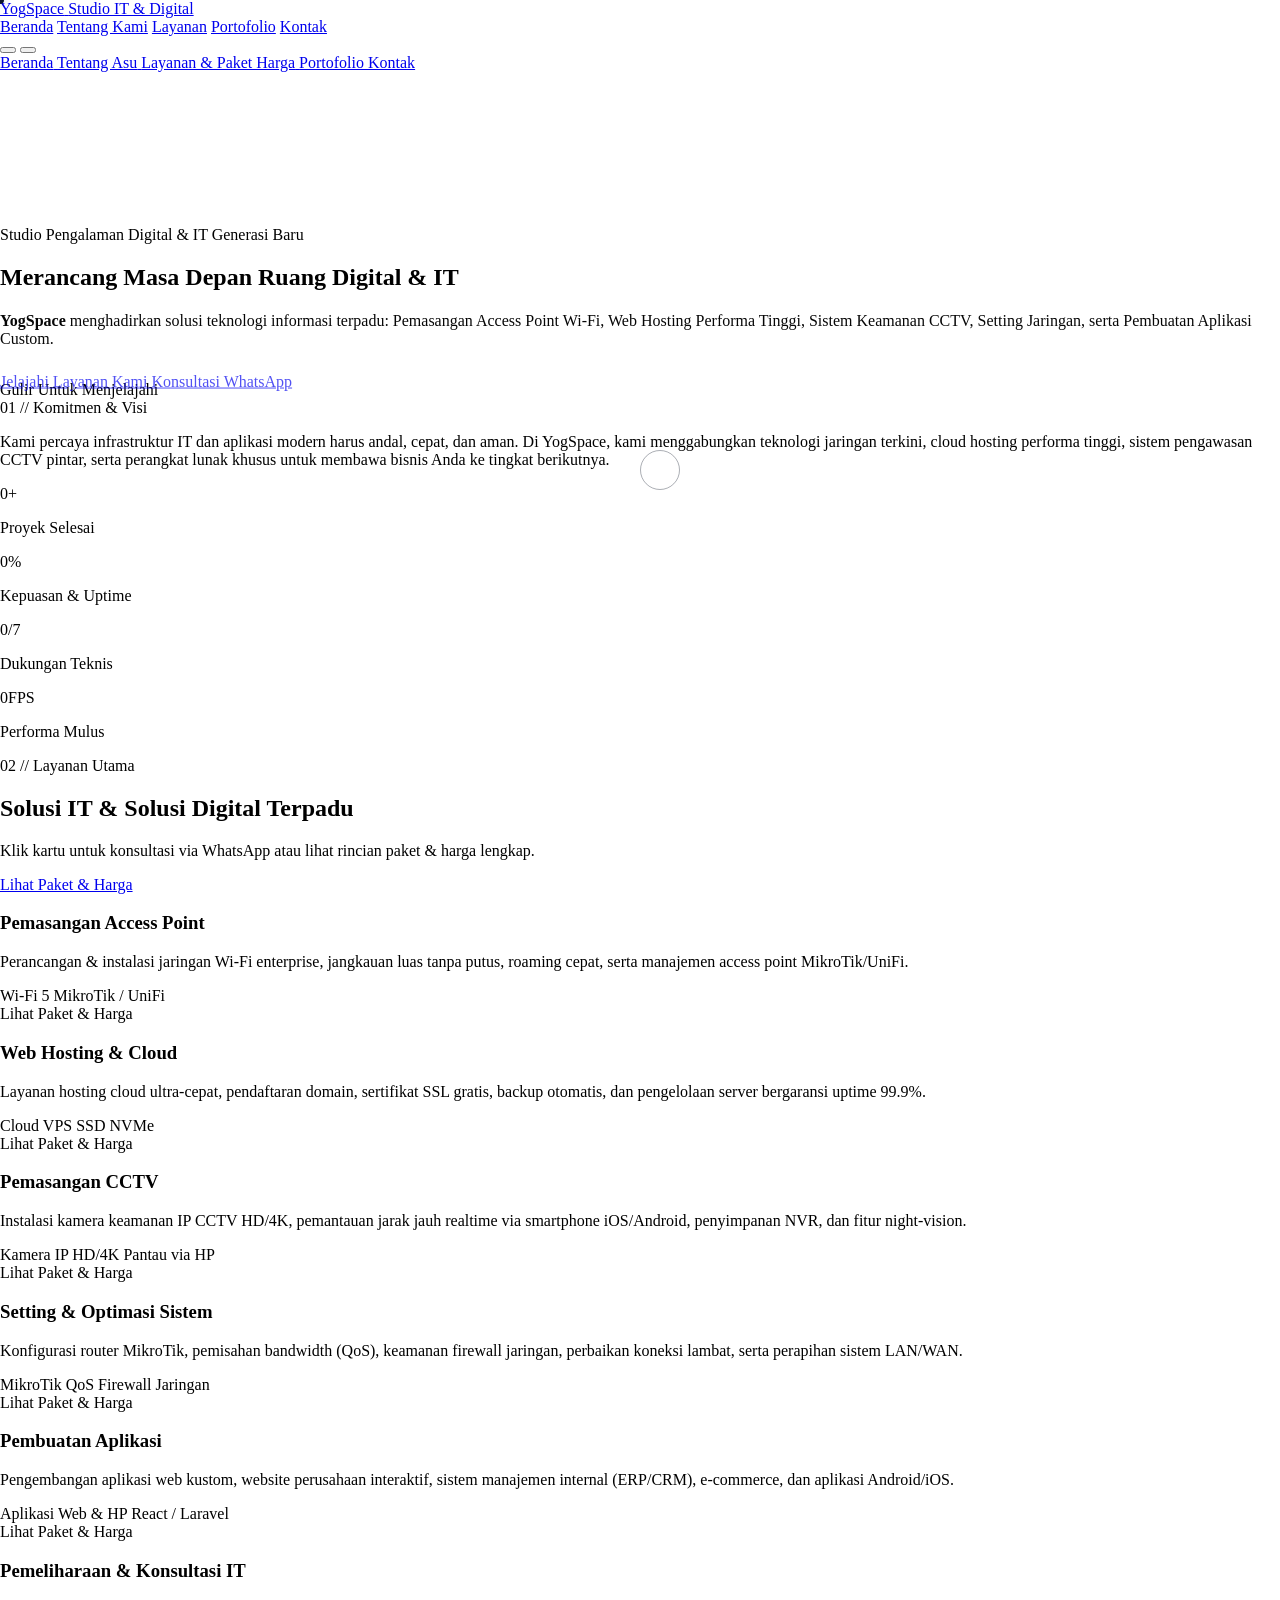
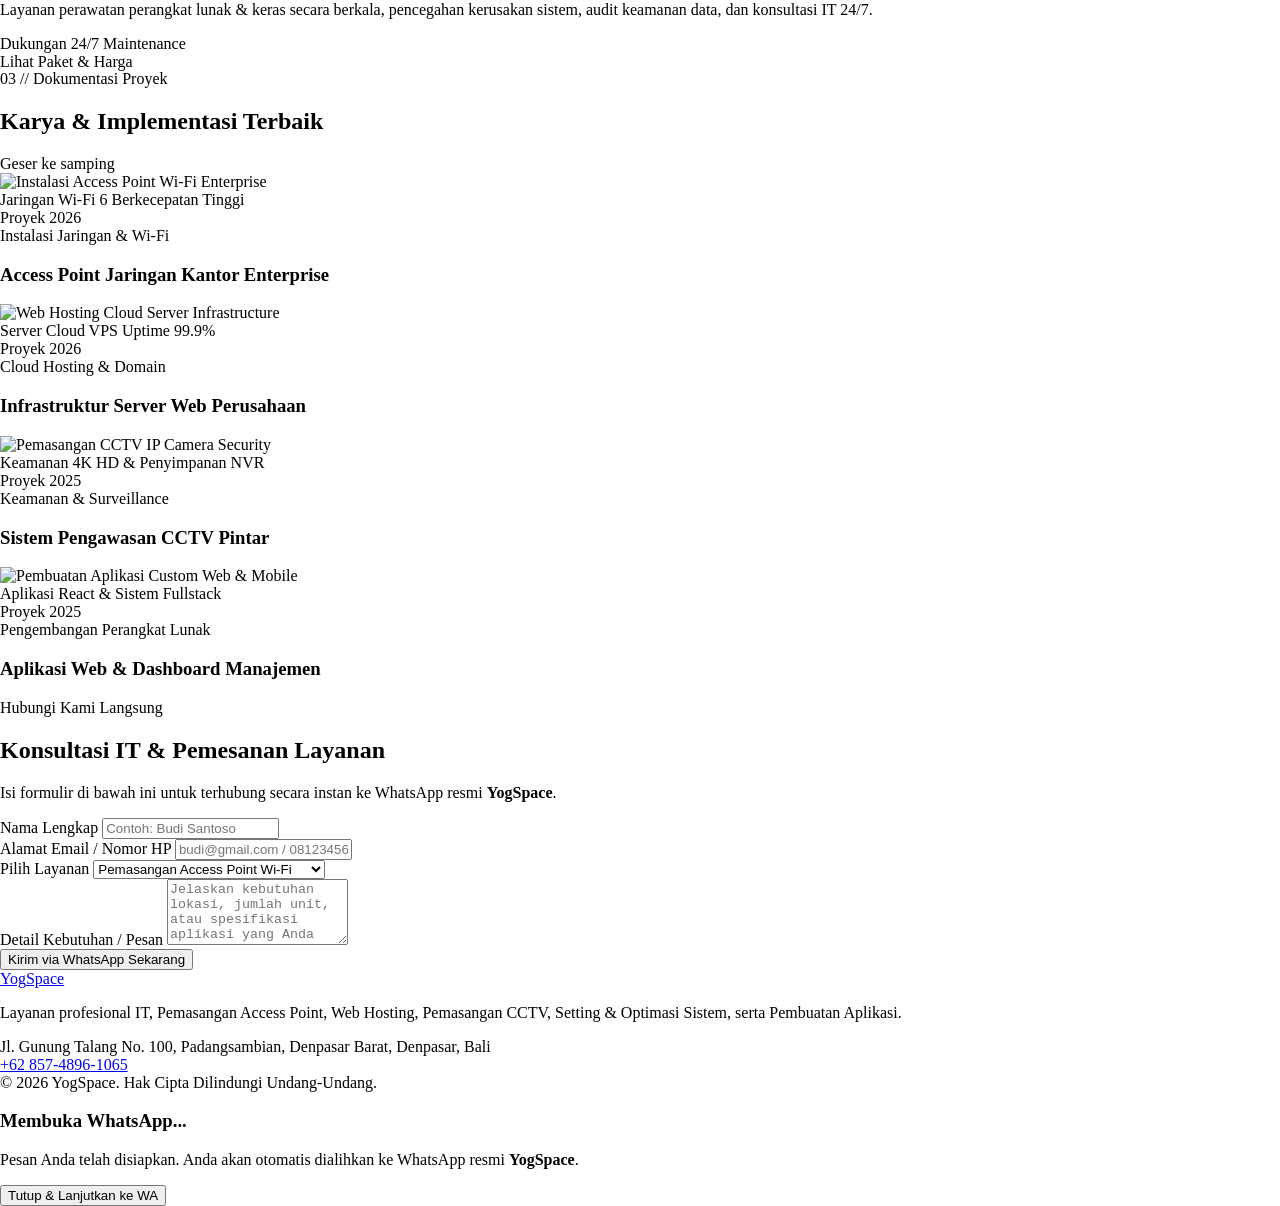
==== commit e49d7e17: "Update Navbar" ====
--- a/index.html
+++ b/index.html
@@ -131,7 +131,7 @@
                 </a>
                 <a href="#about"
                     class="mobile-nav-link font-space text-sm uppercase tracking-widest text-slateDark dark:text-slate-200 hover:text-accentBlue font-semibold py-3 border-b border-slate-100 dark:border-slate-800 flex items-center justify-between">
-                    <span>Tentang Anda</span>
+                    <span>Tentang Asu</span>
                     <i data-lucide="chevron-right" class="w-4 h-4 text-slate-400"></i>
                 </a>
                 <a href="#services"
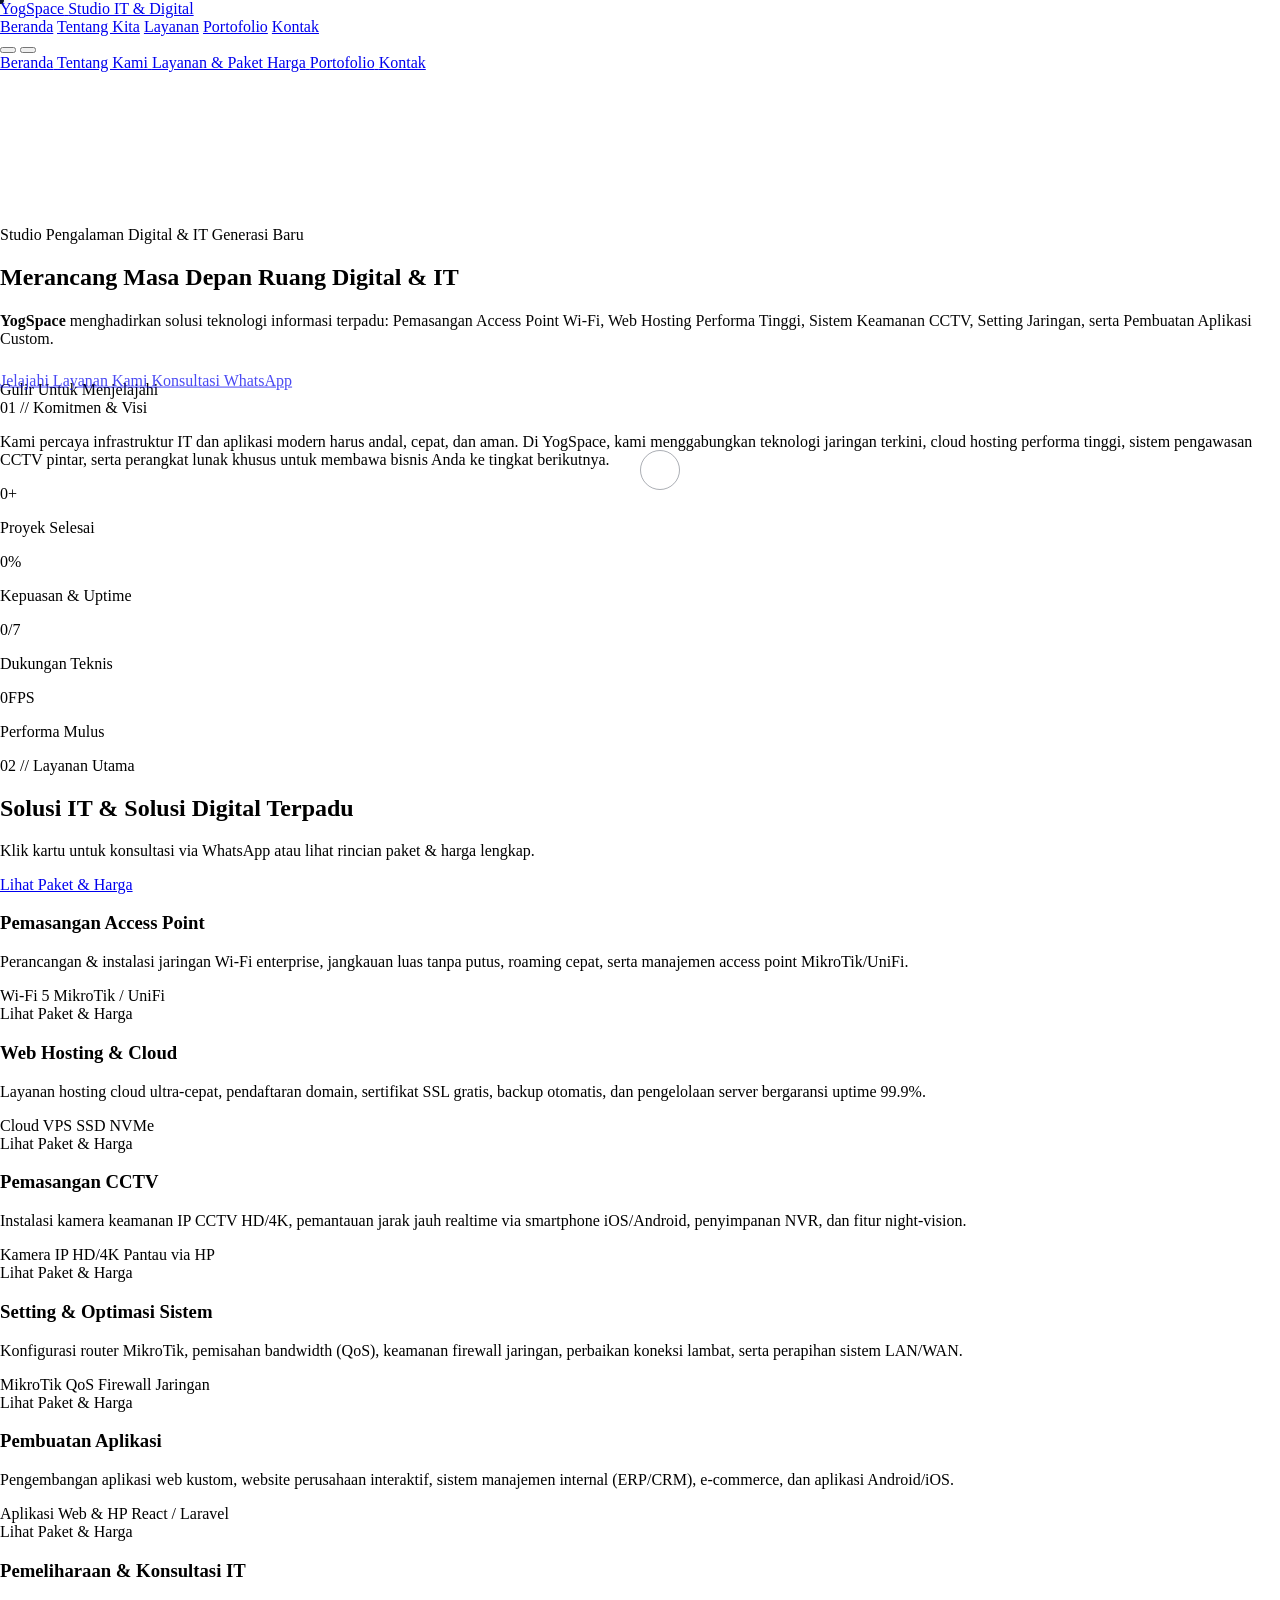
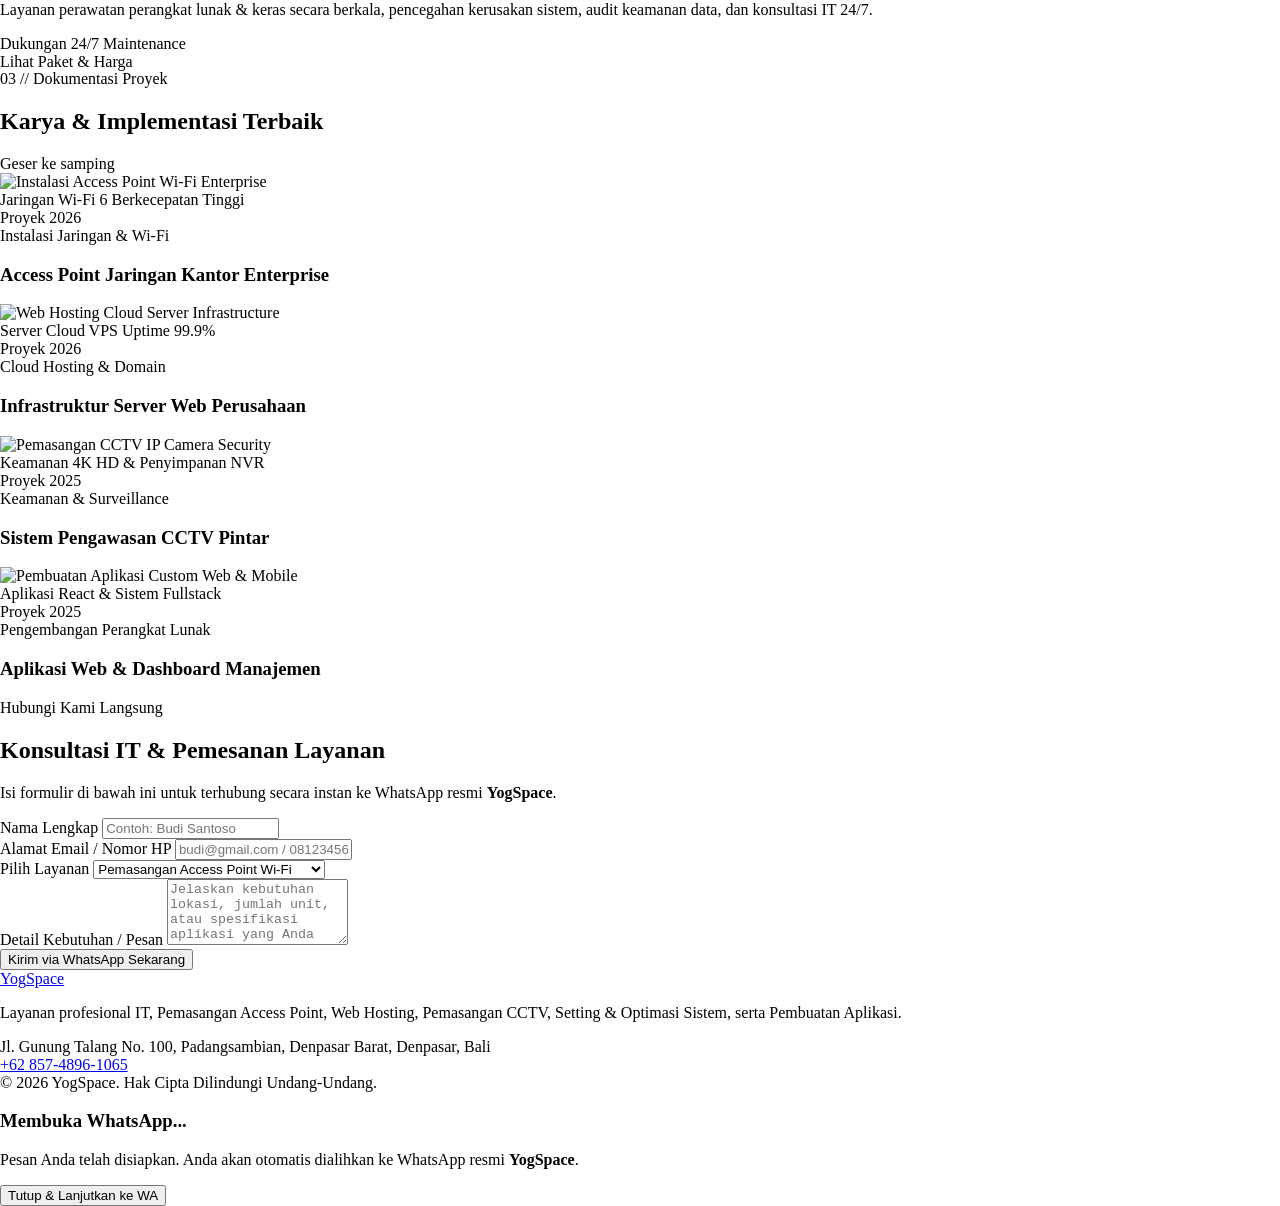
==== commit 7f94766f: "Update Navbar" ====
--- a/index.html
+++ b/index.html
@@ -89,7 +89,7 @@
                     data-cursor="pointer">Beranda</a>
                 <a href="#about"
                     class="magnetic-target font-space text-xs uppercase tracking-widest text-slateDark/70 hover:text-accentBlue transition-colors"
-                    data-cursor="pointer">Tentang Kami</a>
+                    data-cursor="pointer">Tentang Kita</a>
                 <a href="#services"
                     class="magnetic-target font-space text-xs uppercase tracking-widest text-slateDark/70 hover:text-accentBlue transition-colors"
                     data-cursor="pointer">Layanan</a>
@@ -131,7 +131,7 @@
                 </a>
                 <a href="#about"
                     class="mobile-nav-link font-space text-sm uppercase tracking-widest text-slateDark dark:text-slate-200 hover:text-accentBlue font-semibold py-3 border-b border-slate-100 dark:border-slate-800 flex items-center justify-between">
-                    <span>Tentang Asu</span>
+                    <span>Tentang Kami</span>
                     <i data-lucide="chevron-right" class="w-4 h-4 text-slate-400"></i>
                 </a>
                 <a href="#services"
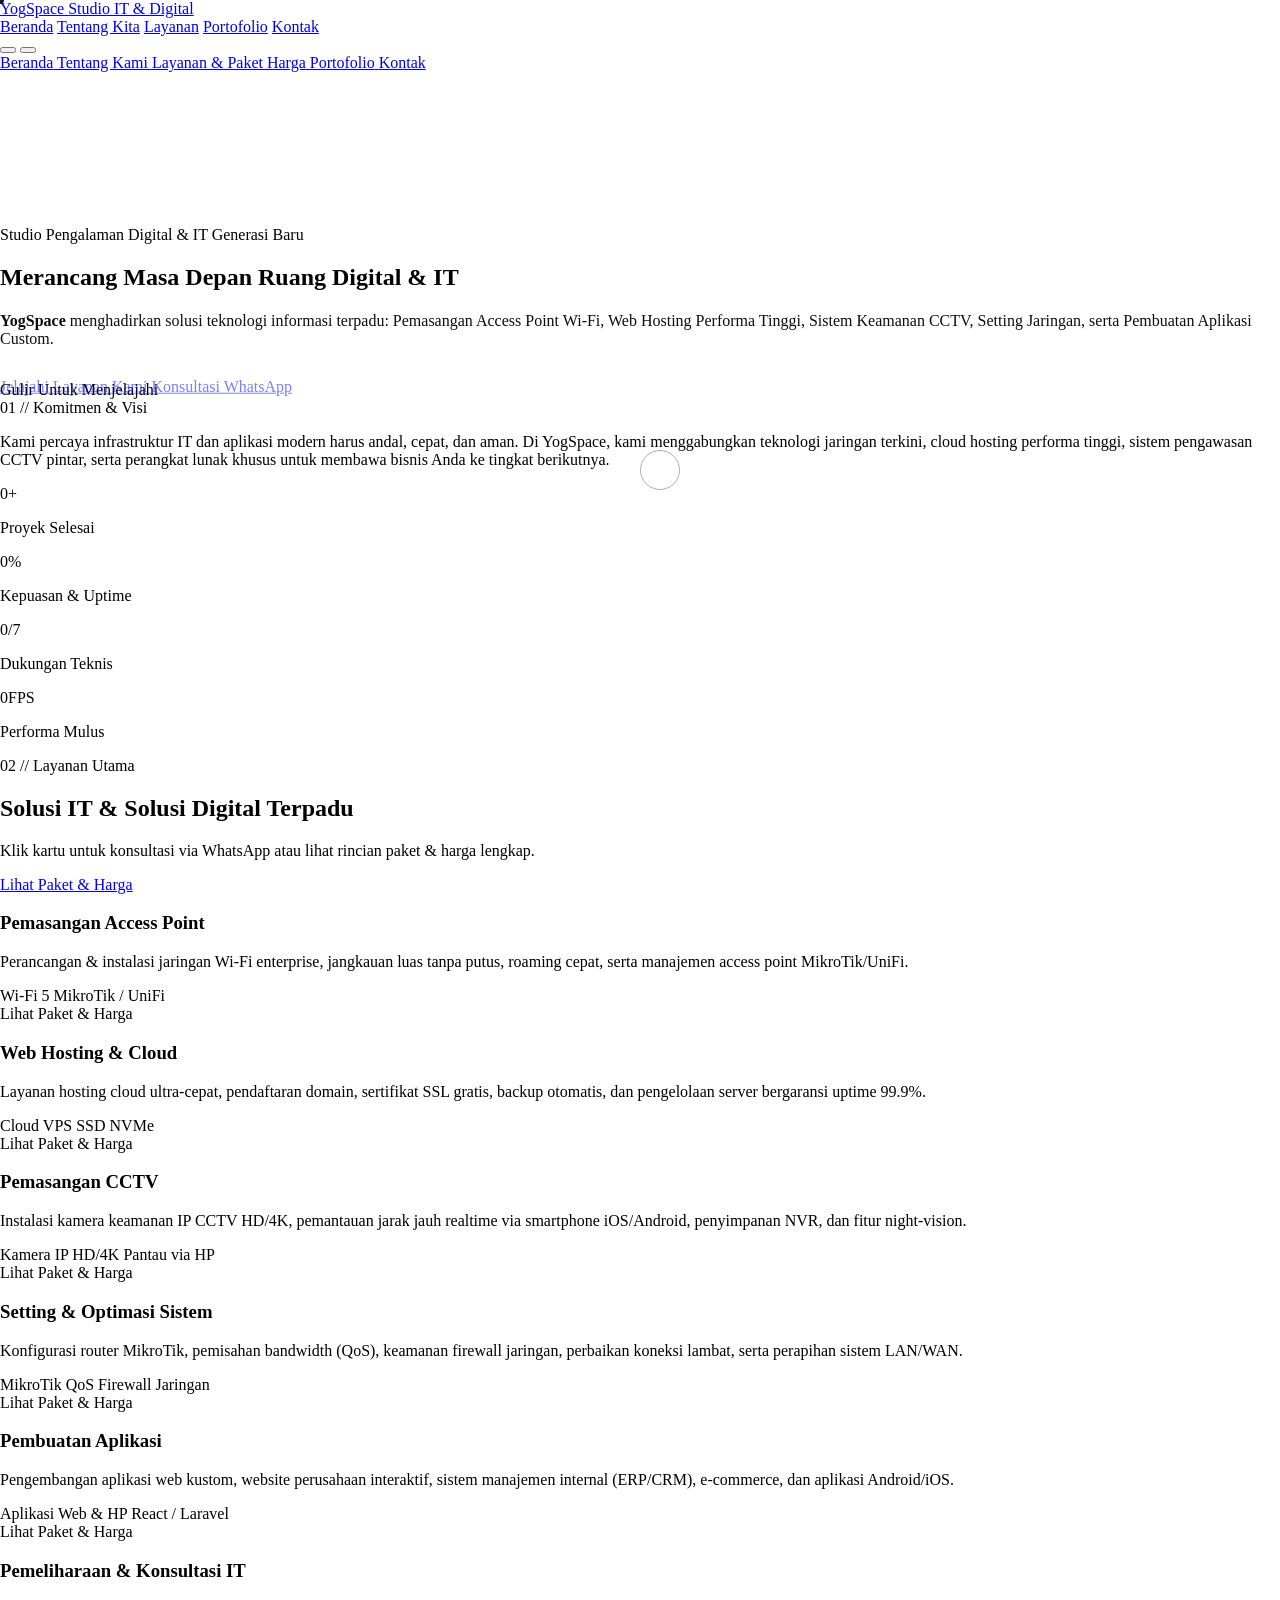
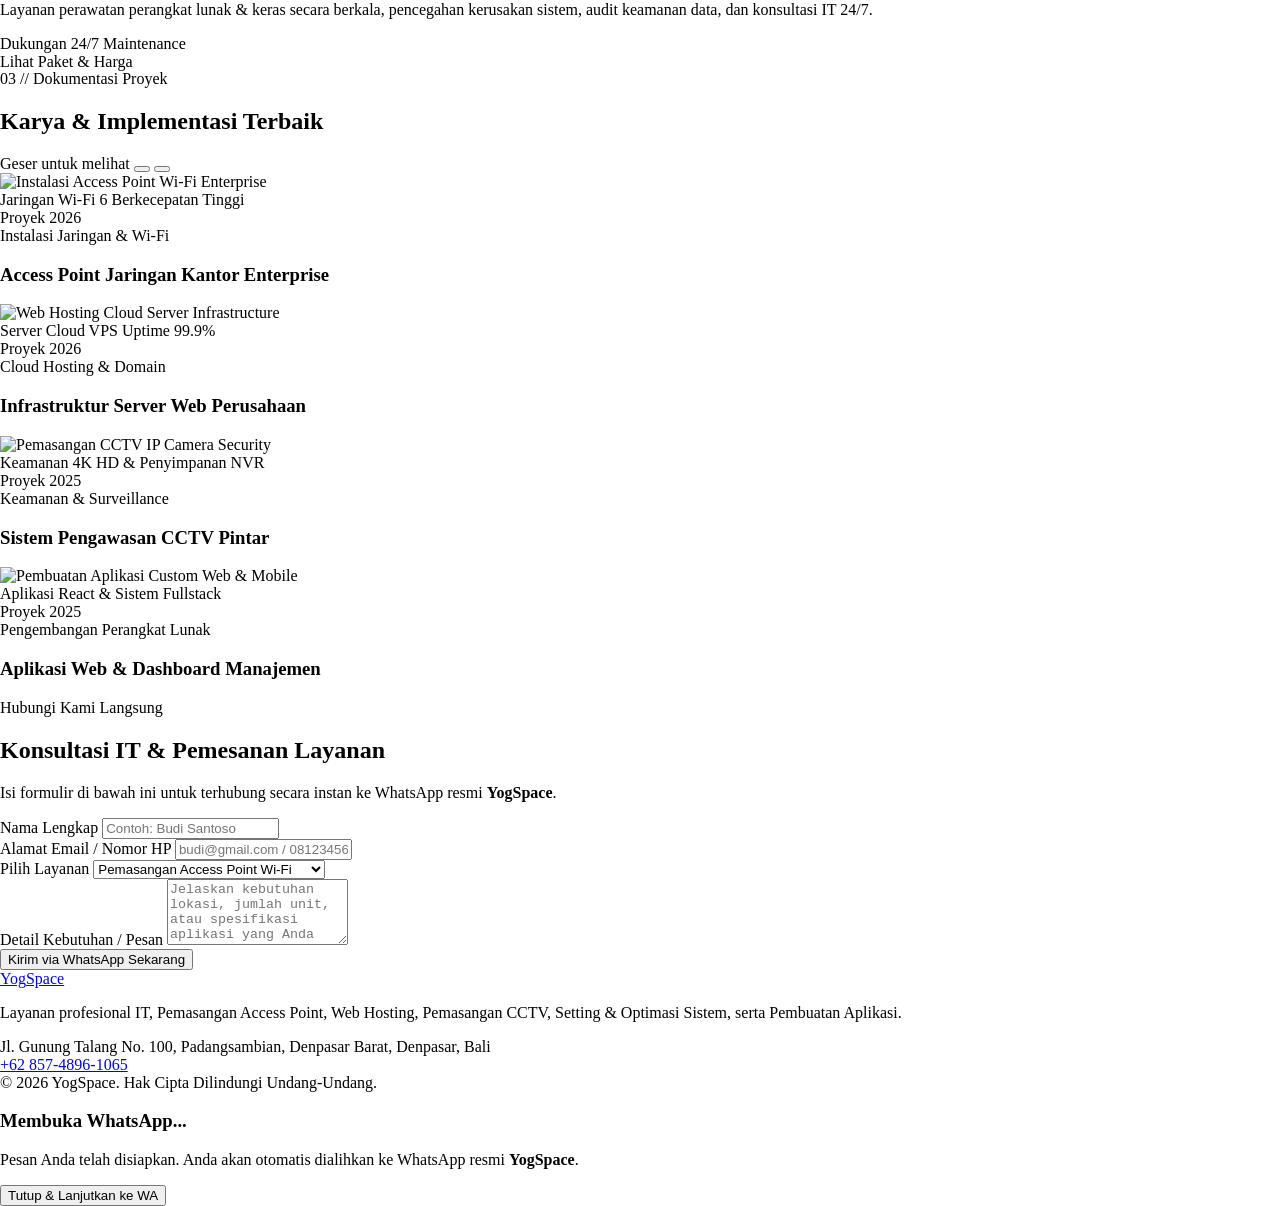
==== commit 41d369fc: "Fix Bug Beberapa posisi Halaman dan Penambahan Form Registrasi" ====
--- a/index.html
+++ b/index.html
@@ -508,188 +508,191 @@
         </section>
 
         <!-- 4. SEKSI PORTOFOLIO (DOKUMENTASI DENGAN GAMBAR REAL) -->
-        <section id="portfolio" class="relative overflow-hidden max-w-full bg-white border-t border-b border-slate-200">
-            <div id="portfolio-pin-wrapper"
-                class="w-full max-w-full min-h-screen py-24 flex flex-col justify-center overflow-hidden">
-
-                <!-- Judul Seksi (Sticky saat scroll horizontal) -->
-                <div class="max-w-7xl mx-auto px-4 sm:px-6 md:px-12 w-full mb-12">
-                    <div class="flex items-center justify-between">
-                        <div>
-                            <div class="flex items-center gap-3 mb-3">
-                                <span class="h-px w-10 bg-slateDark"></span>
-                                <span class="font-space text-xs uppercase tracking-widest text-slateDark font-bold">03
-                                    // Dokumentasi Proyek</span>
-                            </div>
-                            <h2
-                                class="font-syne font-extrabold text-3xl sm:text-5xl md:text-6xl text-slateDark tracking-tight break-words">
-                                Karya & Implementasi Terbaik
-                            </h2>
-                        </div>
-                        <div class="hidden sm:flex items-center gap-2 text-xs font-space uppercase text-mutedGrey">
-                            <span>Geser ke samping</span>
-                            <i data-lucide="arrow-right" class="w-4 h-4 text-slateDark animate-pulse"></i>
-                        </div>
-                    </div>
-                </div>
-
-                <!-- Kontainer Jalur Horizontal -->
-                <div class="overflow-hidden w-full max-w-full">
-                    <div id="portfolio-track" class="flex gap-4 sm:gap-8 px-4 sm:px-6 md:px-12 w-max max-w-none">
-
-                        <!-- Kartu Proyek 1: Pemasangan Access Point Wi-Fi -->
-                        <div class="portfolio-card project-card flex-shrink-0 w-[85vw] max-w-[calc(100vw-2.5rem)] sm:w-[500px] md:w-[620px] rounded-3xl bg-softBg border border-slate-200 p-5 sm:p-8 shadow-sm group transition-all"
-                            data-cursor="project">
+        <section id="portfolio" class="relative overflow-hidden max-w-full bg-white border-t border-b border-slate-200 py-16 sm:py-20 scroll-mt-28 sm:scroll-mt-32">
+            <div class="max-w-7xl mx-auto px-4 sm:px-6 md:px-12 w-full mb-8 sm:mb-10">
+                <!-- Judul Seksi & Navigasi Scroll -->
+                <div class="flex items-end justify-between gap-4">
+                    <div>
+                        <div class="flex items-center gap-3 mb-2 sm:mb-3">
+                            <span class="h-px w-10 bg-slateDark"></span>
+                            <span class="font-space text-xs uppercase tracking-widest text-slateDark font-bold">03
+                                // Dokumentasi Proyek</span>
+                        </div>
+                        <h2
+                            class="font-syne font-extrabold text-2xl sm:text-4xl md:text-5xl text-slateDark tracking-tight break-words">
+                            Karya & Implementasi Terbaik
+                        </h2>
+                    </div>
+
+                    <!-- Tombol Navigasi Scroll Samping -->
+                    <div class="flex items-center gap-2 flex-shrink-0">
+                        <span class="hidden sm:inline-block font-space text-xs uppercase text-mutedGrey mr-2">Geser untuk melihat</span>
+                        <button type="button" id="portfolio-scroll-left" class="p-2.5 sm:p-3 rounded-full border border-slate-200 text-slateDark hover:bg-slateDark hover:text-white transition-all shadow-sm" data-cursor="pointer" title="Scroll Kiri">
+                            <i data-lucide="chevron-left" class="w-5 h-5"></i>
+                        </button>
+                        <button type="button" id="portfolio-scroll-right" class="p-2.5 sm:p-3 rounded-full border border-slate-200 text-slateDark hover:bg-slateDark hover:text-white transition-all shadow-sm" data-cursor="pointer" title="Scroll Kanan">
+                            <i data-lucide="chevron-right" class="w-5 h-5"></i>
+                        </button>
+                    </div>
+                </div>
+            </div>
+
+            <!-- Kontainer Jalur Scroll Samping (Horizontal Track) -->
+            <div id="portfolio-scroll-container" class="overflow-x-auto w-full max-w-full no-scrollbar pb-6 pt-2 scroll-smooth snap-x snap-mandatory">
+                <div id="portfolio-track" class="flex gap-6 sm:gap-8 px-4 sm:px-6 md:px-12 w-max">
+
+                    <!-- Kartu Proyek 1: Pemasangan Access Point Wi-Fi -->
+                    <div class="portfolio-card project-card flex-shrink-0 w-[85vw] max-w-[calc(100vw-3rem)] sm:w-[480px] md:w-[560px] lg:w-[600px] snap-start rounded-3xl bg-softBg border border-slate-200 p-5 sm:p-7 shadow-sm group transition-all"
+                        data-cursor="project">
+                        <div
+                            class="relative h-[220px] sm:h-[260px] md:h-[290px] rounded-2xl overflow-hidden mb-5 bg-slate-100 flex items-center justify-center">
+                            <img src="https://images.unsplash.com/photo-1544197150-b99a580bb7a8?auto=format&fit=crop&w=1200&q=80"
+                                alt="Instalasi Access Point Wi-Fi Enterprise"
+                                class="w-full h-full object-cover group-hover:scale-105 transition-transform duration-700">
                             <div
-                                class="relative h-[260px] sm:h-[320px] md:h-[380px] rounded-2xl overflow-hidden mb-6 bg-slate-100 flex items-center justify-center">
-                                <img src="https://images.unsplash.com/photo-1544197150-b99a580bb7a8?auto=format&fit=crop&w=1200&q=80"
-                                    alt="Instalasi Access Point Wi-Fi Enterprise"
-                                    class="w-full h-full object-cover group-hover:scale-105 transition-transform duration-700">
-                                <div
-                                    class="absolute inset-0 bg-gradient-to-t from-slateDark/80 via-transparent to-transparent">
-                                </div>
-                                <div class="absolute bottom-4 left-4 right-4 text-white">
-                                    <span
-                                        class="font-space text-xs font-bold text-white uppercase tracking-widest">Jaringan
-                                        Wi-Fi 6 Berkecepatan Tinggi</span>
-                                </div>
-                                <div
-                                    class="absolute top-4 right-4 bg-white/90 backdrop-blur-md px-3 py-1 rounded-full border border-slate-200 shadow-sm">
-                                    <span class="font-space text-xs text-slateDark font-bold">Proyek 2026</span>
-                                </div>
-                            </div>
-                            <div class="flex items-start justify-between gap-4">
-                                <div>
-                                    <span
-                                        class="font-space text-xs uppercase tracking-widest text-accentBlue mb-2 block font-bold">Instalasi
-                                        Jaringan & Wi-Fi</span>
-                                    <h3
-                                        class="font-syne font-bold text-xl sm:text-3xl text-slateDark group-hover:text-accentBlue transition-colors break-words">
-                                        Access Point Jaringan Kantor Enterprise</h3>
-                                </div>
-                                <a href="https://wa.me/6285748961065?text=Halo%20YogSpace%2C%20saya%20tertarik%20dengan%20Proyek%20Pemasangan%20Access%20Point."
-                                    target="_blank"
-                                    class="w-10 h-10 sm:w-12 sm:h-12 rounded-full border border-slate-300 flex items-center justify-center text-slateDark group-hover:bg-slateDark group-hover:border-slateDark group-hover:text-white transition-all flex-shrink-0">
-                                    <i data-lucide="arrow-up-right" class="w-5 h-5"></i>
-                                </a>
-                            </div>
-                        </div>
-
-                        <!-- Kartu Proyek 2: Web Hosting Cloud Server -->
-                        <div class="portfolio-card project-card flex-shrink-0 w-[85vw] max-w-[calc(100vw-2.5rem)] sm:w-[500px] md:w-[620px] rounded-3xl bg-softBg border border-slate-200 p-5 sm:p-8 shadow-sm group transition-all"
-                            data-cursor="project">
+                                class="absolute inset-0 bg-gradient-to-t from-slateDark/80 via-transparent to-transparent">
+                            </div>
+                            <div class="absolute bottom-3 left-3 right-3 sm:bottom-4 sm:left-4 sm:right-4 text-white">
+                                <span
+                                    class="font-space text-[10px] sm:text-xs font-bold text-white uppercase tracking-widest">Jaringan
+                                    Wi-Fi 6 Berkecepatan Tinggi</span>
+                            </div>
                             <div
-                                class="relative h-[260px] sm:h-[320px] md:h-[380px] rounded-2xl overflow-hidden mb-6 bg-slate-100 flex items-center justify-center">
-                                <img src="https://images.unsplash.com/photo-1558494949-ef010cbdcc31?auto=format&fit=crop&w=1200&q=80"
-                                    alt="Web Hosting Cloud Server Infrastructure"
-                                    class="w-full h-full object-cover group-hover:scale-105 transition-transform duration-700">
-                                <div
-                                    class="absolute inset-0 bg-gradient-to-t from-slateDark/80 via-transparent to-transparent">
-                                </div>
-                                <div class="absolute bottom-4 left-4 right-4 text-white">
-                                    <span
-                                        class="font-space text-xs font-bold text-white uppercase tracking-widest">Server
-                                        Cloud VPS Uptime 99.9%</span>
-                                </div>
-                                <div
-                                    class="absolute top-4 right-4 bg-white/90 backdrop-blur-md px-3 py-1 rounded-full border border-slate-200 shadow-sm">
-                                    <span class="font-space text-xs text-slateDark font-bold">Proyek 2026</span>
-                                </div>
-                            </div>
-                            <div class="flex items-start justify-between gap-4">
-                                <div>
-                                    <span
-                                        class="font-space text-xs uppercase tracking-widest text-slateDark mb-2 block font-bold">Cloud
-                                        Hosting & Domain</span>
-                                    <h3
-                                        class="font-syne font-bold text-xl sm:text-3xl text-slateDark group-hover:text-accentBlue transition-colors break-words">
-                                        Infrastruktur Server Web Perusahaan</h3>
-                                </div>
-                                <a href="https://wa.me/6285748961065?text=Halo%20YogSpace%2C%20saya%20tertarik%20dengan%20layanan%20Web%20Hosting."
-                                    target="_blank"
-                                    class="w-10 h-10 sm:w-12 sm:h-12 rounded-full border border-slate-300 flex items-center justify-center text-slateDark group-hover:bg-slateDark group-hover:border-slateDark group-hover:text-white transition-all flex-shrink-0">
-                                    <i data-lucide="arrow-up-right" class="w-5 h-5"></i>
-                                </a>
-                            </div>
-                        </div>
-
-                        <!-- Kartu Proyek 3: Pemasangan CCTV IP Camera -->
-                        <div class="portfolio-card project-card flex-shrink-0 w-[85vw] max-w-[calc(100vw-2.5rem)] sm:w-[500px] md:w-[620px] rounded-3xl bg-softBg border border-slate-200 p-5 sm:p-8 shadow-sm group transition-all"
-                            data-cursor="project">
+                                class="absolute top-3 right-3 sm:top-4 sm:right-4 bg-white/90 backdrop-blur-md px-3 py-1 rounded-full border border-slate-200 shadow-sm">
+                                <span class="font-space text-[10px] sm:text-xs text-slateDark font-bold">Proyek 2026</span>
+                            </div>
+                        </div>
+                        <div class="flex items-start justify-between gap-4">
+                            <div>
+                                <span
+                                    class="font-space text-xs uppercase tracking-widest text-accentBlue mb-1 block font-bold">Instalasi
+                                    Jaringan & Wi-Fi</span>
+                                <h3
+                                    class="font-syne font-bold text-xl sm:text-2xl text-slateDark group-hover:text-accentBlue transition-colors break-words">
+                                    Access Point Jaringan Kantor Enterprise</h3>
+                            </div>
+                            <a href="https://wa.me/6285748961065?text=Halo%20YogSpace%2C%20saya%20tertarik%20dengan%20Proyek%20Pemasangan%20Access%20Point."
+                                target="_blank"
+                                class="w-10 h-10 sm:w-11 sm:h-11 rounded-full border border-slate-300 flex items-center justify-center text-slateDark group-hover:bg-slateDark group-hover:border-slateDark group-hover:text-white transition-all flex-shrink-0">
+                                <i data-lucide="arrow-up-right" class="w-5 h-5"></i>
+                            </a>
+                        </div>
+                    </div>
+
+                    <!-- Kartu Proyek 2: Web Hosting Cloud Server -->
+                    <div class="portfolio-card project-card flex-shrink-0 w-[85vw] max-w-[calc(100vw-3rem)] sm:w-[480px] md:w-[560px] lg:w-[600px] snap-start rounded-3xl bg-softBg border border-slate-200 p-5 sm:p-7 shadow-sm group transition-all"
+                        data-cursor="project">
+                        <div
+                            class="relative h-[220px] sm:h-[260px] md:h-[290px] rounded-2xl overflow-hidden mb-5 bg-slate-100 flex items-center justify-center">
+                            <img src="https://images.unsplash.com/photo-1558494949-ef010cbdcc31?auto=format&fit=crop&w=1200&q=80"
+                                alt="Web Hosting Cloud Server Infrastructure"
+                                class="w-full h-full object-cover group-hover:scale-105 transition-transform duration-700">
                             <div
-                                class="relative h-[260px] sm:h-[320px] md:h-[380px] rounded-2xl overflow-hidden mb-6 bg-slate-100 flex items-center justify-center">
-                                <img src="https://images.unsplash.com/photo-1557597774-9d273605dfa9?auto=format&fit=crop&w=1200&q=80"
-                                    alt="Pemasangan CCTV IP Camera Security"
-                                    class="w-full h-full object-cover group-hover:scale-105 transition-transform duration-700">
-                                <div
-                                    class="absolute inset-0 bg-gradient-to-t from-slateDark/80 via-transparent to-transparent">
-                                </div>
-                                <div class="absolute bottom-4 left-4 right-4 text-white">
-                                    <span
-                                        class="font-space text-xs font-bold text-white uppercase tracking-widest">Keamanan
-                                        4K HD & Penyimpanan NVR</span>
-                                </div>
-                                <div
-                                    class="absolute top-4 right-4 bg-white/90 backdrop-blur-md px-3 py-1 rounded-full border border-slate-200 shadow-sm">
-                                    <span class="font-space text-xs text-slateDark font-bold">Proyek 2025</span>
-                                </div>
-                            </div>
-                            <div class="flex items-start justify-between gap-4">
-                                <div>
-                                    <span
-                                        class="font-space text-xs uppercase tracking-widest text-accentBlue mb-2 block font-bold">Keamanan
-                                        & Surveillance</span>
-                                    <h3
-                                        class="font-syne font-bold text-xl sm:text-3xl text-slateDark group-hover:text-accentBlue transition-colors break-words">
-                                        Sistem Pengawasan CCTV Pintar</h3>
-                                </div>
-                                <a href="https://wa.me/6285748961065?text=Halo%20YogSpace%2C%20saya%20tertarik%20dengan%20Pemasangan%20CCTV."
-                                    target="_blank"
-                                    class="w-10 h-10 sm:w-12 sm:h-12 rounded-full border border-slate-300 flex items-center justify-center text-slateDark group-hover:bg-slateDark group-hover:border-slateDark group-hover:text-white transition-all flex-shrink-0">
-                                    <i data-lucide="arrow-up-right" class="w-5 h-5"></i>
-                                </a>
-                            </div>
-                        </div>
-
-                        <!-- Kartu Proyek 4: Pembuatan Aplikasi Web & Mobile -->
-                        <div class="portfolio-card project-card flex-shrink-0 w-[85vw] max-w-[calc(100vw-2.5rem)] sm:w-[500px] md:w-[620px] rounded-3xl bg-softBg border border-slate-200 p-5 sm:p-8 shadow-sm group transition-all"
-                            data-cursor="project">
+                                class="absolute inset-0 bg-gradient-to-t from-slateDark/80 via-transparent to-transparent">
+                            </div>
+                            <div class="absolute bottom-3 left-3 right-3 sm:bottom-4 sm:left-4 sm:right-4 text-white">
+                                <span
+                                    class="font-space text-[10px] sm:text-xs font-bold text-white uppercase tracking-widest">Server
+                                    Cloud VPS Uptime 99.9%</span>
+                            </div>
                             <div
-                                class="relative h-[260px] sm:h-[320px] md:h-[380px] rounded-2xl overflow-hidden mb-6 bg-slate-100 flex items-center justify-center">
-                                <img src="https://images.unsplash.com/photo-1460925895917-afdab827c52f?auto=format&fit=crop&w=1200&q=80"
-                                    alt="Pembuatan Aplikasi Custom Web & Mobile"
-                                    class="w-full h-full object-cover group-hover:scale-105 transition-transform duration-700">
-                                <div
-                                    class="absolute inset-0 bg-gradient-to-t from-slateDark/80 via-transparent to-transparent">
-                                </div>
-                                <div class="absolute bottom-4 left-4 right-4 text-white">
-                                    <span
-                                        class="font-space text-xs font-bold text-white uppercase tracking-widest">Aplikasi
-                                        React & Sistem Fullstack</span>
-                                </div>
-                                <div
-                                    class="absolute top-4 right-4 bg-white/90 backdrop-blur-md px-3 py-1 rounded-full border border-slate-200 shadow-sm">
-                                    <span class="font-space text-xs text-slateDark font-bold">Proyek 2025</span>
-                                </div>
-                            </div>
-                            <div class="flex items-start justify-between gap-4">
-                                <div>
-                                    <span
-                                        class="font-space text-xs uppercase tracking-widest text-slateDark mb-2 block font-bold">Pengembangan
-                                        Perangkat Lunak</span>
-                                    <h3
-                                        class="font-syne font-bold text-xl sm:text-3xl text-slateDark group-hover:text-accentBlue transition-colors break-words">
-                                        Aplikasi Web & Dashboard Manajemen</h3>
-                                </div>
-                                <a href="https://wa.me/6285748961065?text=Halo%20YogSpace%2C%20saya%20tertarik%20dengan%20Pembuatan%20Aplikasi."
-                                    target="_blank"
-                                    class="w-10 h-10 sm:w-12 sm:h-12 rounded-full border border-slate-300 flex items-center justify-center text-slateDark group-hover:bg-slateDark group-hover:border-slateDark group-hover:text-white transition-all flex-shrink-0">
-                                    <i data-lucide="arrow-up-right" class="w-5 h-5"></i>
-                                </a>
-                            </div>
-                        </div>
-
-                    </div>
+                                class="absolute top-3 right-3 sm:top-4 sm:right-4 bg-white/90 backdrop-blur-md px-3 py-1 rounded-full border border-slate-200 shadow-sm">
+                                <span class="font-space text-[10px] sm:text-xs text-slateDark font-bold">Proyek 2026</span>
+                            </div>
+                        </div>
+                        <div class="flex items-start justify-between gap-4">
+                            <div>
+                                <span
+                                    class="font-space text-xs uppercase tracking-widest text-slateDark mb-1 block font-bold">Cloud
+                                    Hosting & Domain</span>
+                                <h3
+                                    class="font-syne font-bold text-xl sm:text-2xl text-slateDark group-hover:text-accentBlue transition-colors break-words">
+                                    Infrastruktur Server Web Perusahaan</h3>
+                            </div>
+                            <a href="https://wa.me/6285748961065?text=Halo%20YogSpace%2C%20saya%20tertarik%20dengan%20layanan%20Web%20Hosting."
+                                target="_blank"
+                                class="w-10 h-10 sm:w-11 sm:h-11 rounded-full border border-slate-300 flex items-center justify-center text-slateDark group-hover:bg-slateDark group-hover:border-slateDark group-hover:text-white transition-all flex-shrink-0">
+                                <i data-lucide="arrow-up-right" class="w-5 h-5"></i>
+                            </a>
+                        </div>
+                    </div>
+
+                    <!-- Kartu Proyek 3: Pemasangan CCTV IP Camera -->
+                    <div class="portfolio-card project-card flex-shrink-0 w-[85vw] max-w-[calc(100vw-3rem)] sm:w-[480px] md:w-[560px] lg:w-[600px] snap-start rounded-3xl bg-softBg border border-slate-200 p-5 sm:p-7 shadow-sm group transition-all"
+                        data-cursor="project">
+                        <div
+                            class="relative h-[220px] sm:h-[260px] md:h-[290px] rounded-2xl overflow-hidden mb-5 bg-slate-100 flex items-center justify-center">
+                            <img src="https://images.unsplash.com/photo-1557597774-9d273605dfa9?auto=format&fit=crop&w=1200&q=80"
+                                alt="Pemasangan CCTV IP Camera Security"
+                                class="w-full h-full object-cover group-hover:scale-105 transition-transform duration-700">
+                            <div
+                                class="absolute inset-0 bg-gradient-to-t from-slateDark/80 via-transparent to-transparent">
+                            </div>
+                            <div class="absolute bottom-3 left-3 right-3 sm:bottom-4 sm:left-4 sm:right-4 text-white">
+                                <span
+                                    class="font-space text-[10px] sm:text-xs font-bold text-white uppercase tracking-widest">Keamanan
+                                    4K HD & Penyimpanan NVR</span>
+                            </div>
+                            <div
+                                class="absolute top-3 right-3 sm:top-4 sm:right-4 bg-white/90 backdrop-blur-md px-3 py-1 rounded-full border border-slate-200 shadow-sm">
+                                <span class="font-space text-[10px] sm:text-xs text-slateDark font-bold">Proyek 2025</span>
+                            </div>
+                        </div>
+                        <div class="flex items-start justify-between gap-4">
+                            <div>
+                                <span
+                                    class="font-space text-xs uppercase tracking-widest text-accentBlue mb-1 block font-bold">Keamanan
+                                    & Surveillance</span>
+                                <h3
+                                    class="font-syne font-bold text-xl sm:text-2xl text-slateDark group-hover:text-accentBlue transition-colors break-words">
+                                    Sistem Pengawasan CCTV Pintar</h3>
+                            </div>
+                            <a href="https://wa.me/6285748961065?text=Halo%20YogSpace%2C%20saya%20tertarik%20dengan%20Pemasangan%20CCTV."
+                                target="_blank"
+                                class="w-10 h-10 sm:w-11 sm:h-11 rounded-full border border-slate-300 flex items-center justify-center text-slateDark group-hover:bg-slateDark group-hover:border-slateDark group-hover:text-white transition-all flex-shrink-0">
+                                <i data-lucide="arrow-up-right" class="w-5 h-5"></i>
+                            </a>
+                        </div>
+                    </div>
+
+                    <!-- Kartu Proyek 4: Pembuatan Aplikasi Web & Mobile -->
+                    <div class="portfolio-card project-card flex-shrink-0 w-[85vw] max-w-[calc(100vw-3rem)] sm:w-[480px] md:w-[560px] lg:w-[600px] snap-start rounded-3xl bg-softBg border border-slate-200 p-5 sm:p-7 shadow-sm group transition-all"
+                        data-cursor="project">
+                        <div
+                            class="relative h-[220px] sm:h-[260px] md:h-[290px] rounded-2xl overflow-hidden mb-5 bg-slate-100 flex items-center justify-center">
+                            <img src="https://images.unsplash.com/photo-1460925895917-afdab827c52f?auto=format&fit=crop&w=1200&q=80"
+                                alt="Pembuatan Aplikasi Custom Web & Mobile"
+                                class="w-full h-full object-cover group-hover:scale-105 transition-transform duration-700">
+                            <div
+                                class="absolute inset-0 bg-gradient-to-t from-slateDark/80 via-transparent to-transparent">
+                            </div>
+                            <div class="absolute bottom-3 left-3 right-3 sm:bottom-4 sm:left-4 sm:right-4 text-white">
+                                <span
+                                    class="font-space text-[10px] sm:text-xs font-bold text-white uppercase tracking-widest">Aplikasi
+                                    React & Sistem Fullstack</span>
+                            </div>
+                            <div
+                                class="absolute top-3 right-3 sm:top-4 sm:right-4 bg-white/90 backdrop-blur-md px-3 py-1 rounded-full border border-slate-200 shadow-sm">
+                                <span class="font-space text-[10px] sm:text-xs text-slateDark font-bold">Proyek 2025</span>
+                            </div>
+                        </div>
+                        <div class="flex items-start justify-between gap-4">
+                            <div>
+                                <span
+                                    class="font-space text-xs uppercase tracking-widest text-slateDark mb-1 block font-bold">Pengembangan
+                                    Perangkat Lunak</span>
+                                <h3
+                                    class="font-syne font-bold text-xl sm:text-2xl text-slateDark group-hover:text-accentBlue transition-colors break-words">
+                                    Aplikasi Web & Dashboard Manajemen</h3>
+                            </div>
+                            <a href="https://wa.me/6285748961065?text=Halo%20YogSpace%2C%20saya%20tertarik%20dengan%20Pembuatan%20Aplikasi."
+                                target="_blank"
+                                class="w-10 h-10 sm:w-11 sm:h-11 rounded-full border border-slate-300 flex items-center justify-center text-slateDark group-hover:bg-slateDark group-hover:border-slateDark group-hover:text-white transition-all flex-shrink-0">
+                                <i data-lucide="arrow-up-right" class="w-5 h-5"></i>
+                            </a>
+                        </div>
+                    </div>
+
                 </div>
             </div>
         </section>
--- a/styles.css
+++ b/styles.css
@@ -75,14 +75,16 @@
 
 /* Custom Cursor Styles */
 body.custom-cursor-active {
+    cursor: auto;
+}
+body.custom-cursor-active a,
+body.custom-cursor-active button {
     cursor: none;
 }
-body.custom-cursor-active a,
-body.custom-cursor-active button,
 body.custom-cursor-active input,
 body.custom-cursor-active select,
 body.custom-cursor-active textarea {
-    cursor: none;
+    cursor: text !important;
 }
 
 .custom-cursor-dot {
@@ -94,7 +96,7 @@
     background-color: #0F172A;
     border-radius: 50%;
     pointer-events: none;
-    z-index: 9999;
+    z-index: 999999 !important;
     transform: translate(-50%, -50%);
     transition: width 0.2s ease, height 0.2s ease, background-color 0.2s ease;
     box-shadow: 0 0 8px rgba(15, 23, 42, 0.2);
@@ -109,7 +111,7 @@
     border: 1.5px solid rgba(15, 23, 42, 0.35);
     border-radius: 50%;
     pointer-events: none;
-    z-index: 9998;
+    z-index: 999998 !important;
     transform: translate(-50%, -50%);
     transition: width 0.25s cubic-bezier(0.16, 1, 0.3, 1), 
                 height 0.25s cubic-bezier(0.16, 1, 0.3, 1), 
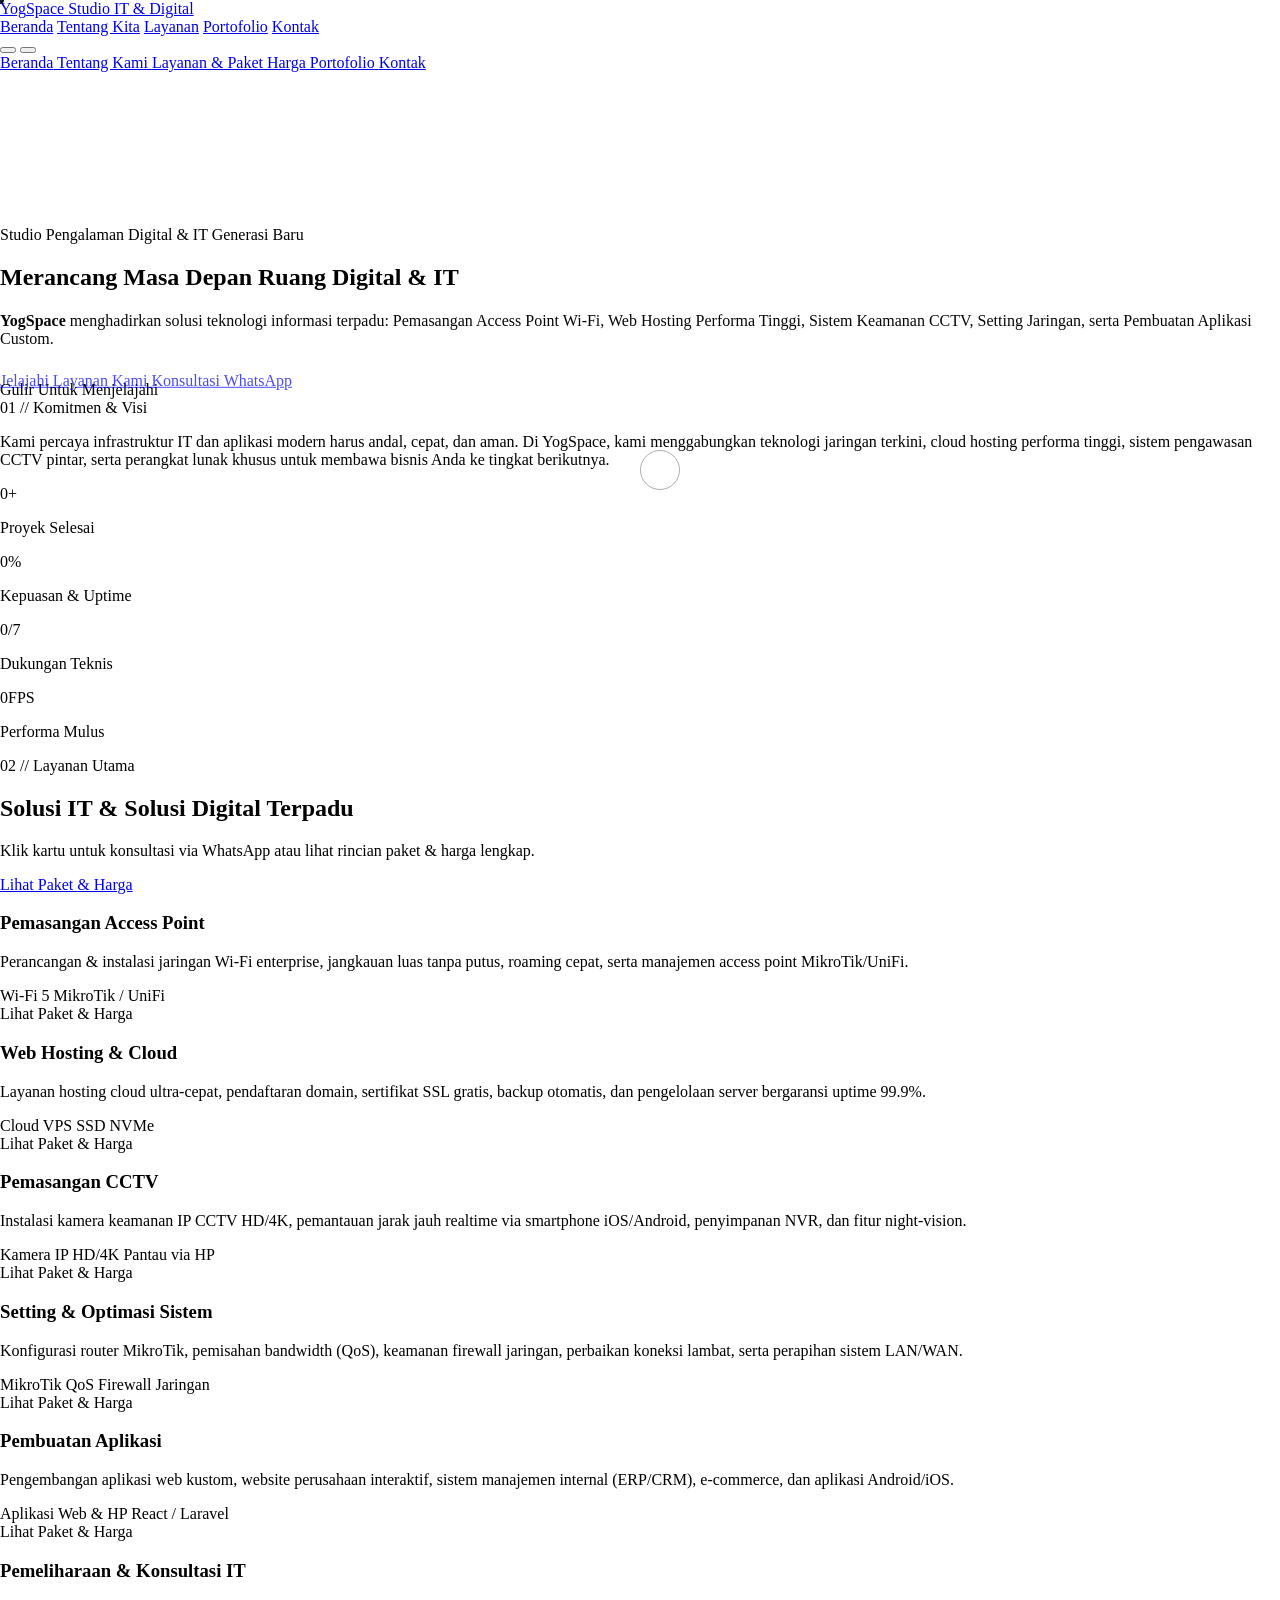
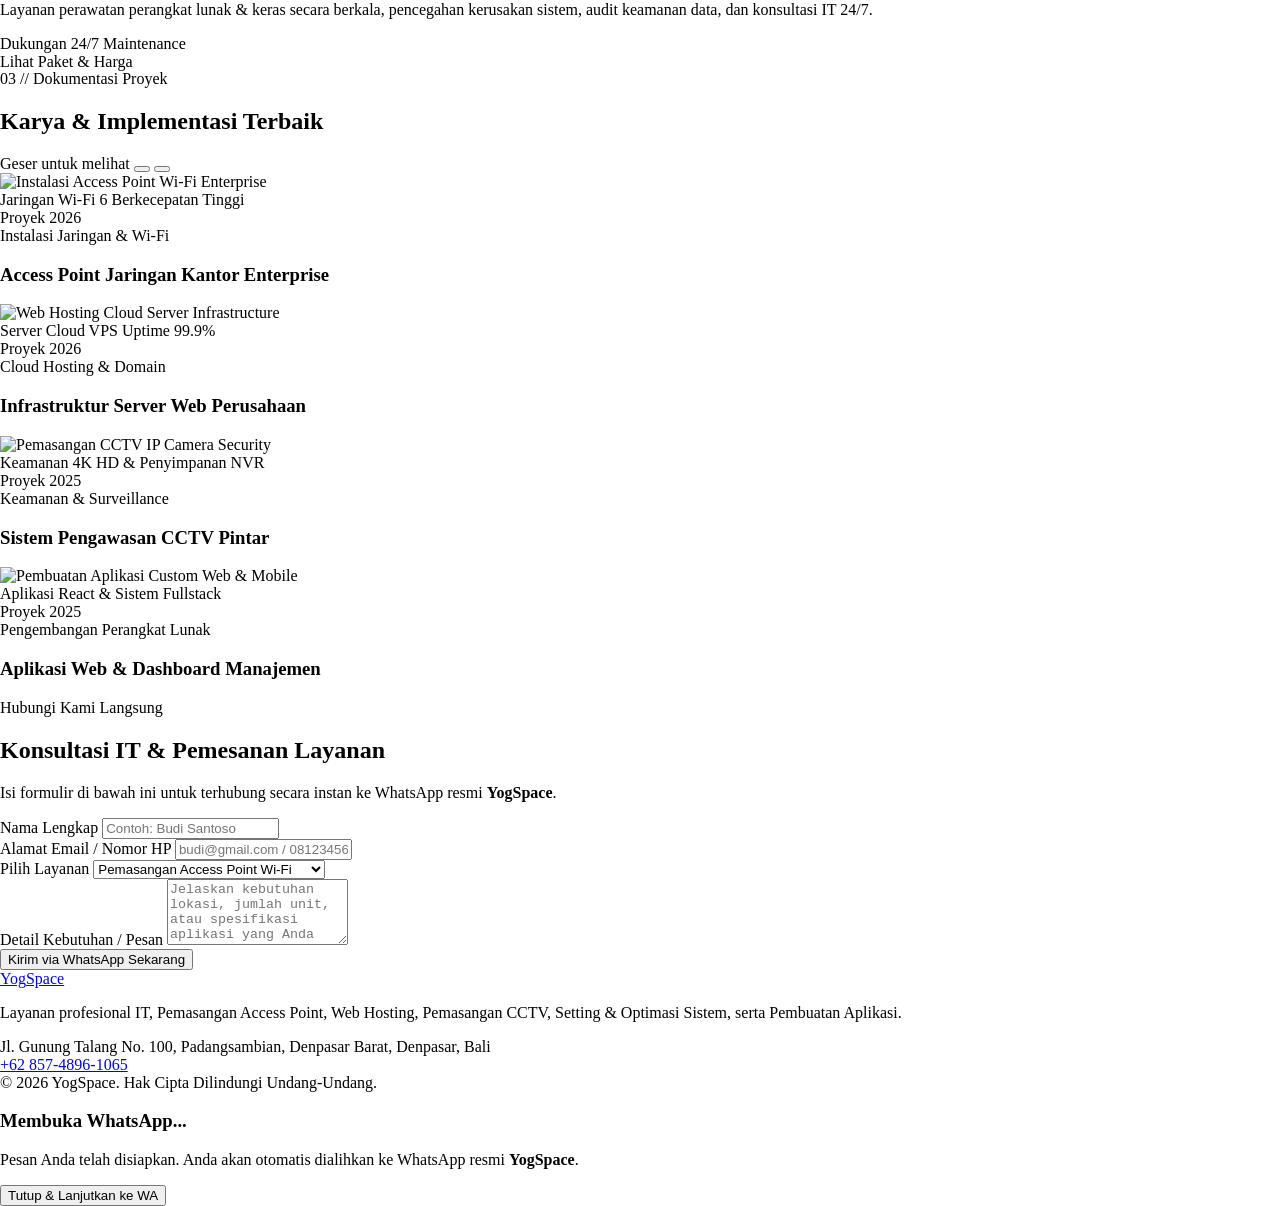
==== commit ba11d0cd: "Fiks Komitmen" ====
--- a/index.html
+++ b/index.html
@@ -229,7 +229,7 @@
 
                 <!-- Teks Sorot Animasi Scroll -->
                 <div id="highlight-text-container"
-                    class="font-syne font-bold text-2xl sm:text-4xl md:text-5xl lg:text-6xl leading-[1.3] sm:leading-[1.25] tracking-tight mb-16 sm:mb-20 text-slate-300 break-words w-full">
+                    class="font-syne font-bold text-2xl sm:text-4xl md:text-5xl lg:text-6xl leading-[1.3] sm:leading-[1.25] tracking-tight mb-16 sm:mb-20 text-slate-300 break-normal w-full">
                     <p id="scroll-highlight-text">
                         Kami percaya infrastruktur IT dan aplikasi modern harus andal, cepat, dan aman. Di <span
                             class="highlight-word text-slateDark">YogSpace</span>, kami menggabungkan teknologi jaringan
--- a/styles.css
+++ b/styles.css
@@ -325,3 +325,40 @@
 body, header, nav, section, footer, div, span, p, h1, h2, h3, h4, a, button, input, select, textarea {
     transition: background-color 0.3s ease, border-color 0.3s ease, color 0.3s ease, box-shadow 0.3s ease;
 }
+
+/* ===== Survey Modal Scrollbar (terintegrasi di dalam form) ===== */
+#survey-modal > div {
+    scrollbar-width: thin;
+    scrollbar-color: rgba(15, 23, 42, 0.2) transparent;
+}
+#survey-modal > div::-webkit-scrollbar {
+    width: 5px;
+}
+#survey-modal > div::-webkit-scrollbar-track {
+    background: transparent;
+    border-radius: 0 1rem 1rem 0;
+}
+#survey-modal > div::-webkit-scrollbar-thumb {
+    background: rgba(15, 23, 42, 0.18);
+    border-radius: 99px;
+}
+#survey-modal > div::-webkit-scrollbar-thumb:hover {
+    background: rgba(15, 23, 42, 0.38);
+}
+html.dark #survey-modal > div {
+    scrollbar-color: rgba(255, 255, 255, 0.18) transparent;
+}
+html.dark #survey-modal > div::-webkit-scrollbar-thumb {
+    background: rgba(255, 255, 255, 0.18);
+}
+html.dark #survey-modal > div::-webkit-scrollbar-thumb:hover {
+    background: rgba(255, 255, 255, 0.38);
+}
+
+/* ===== Date Input — mencegah overflow di mobile ===== */
+input[type="date"] {
+    width: 100%;
+    max-width: 100%;
+    min-width: 0;
+    box-sizing: border-box;
+}
